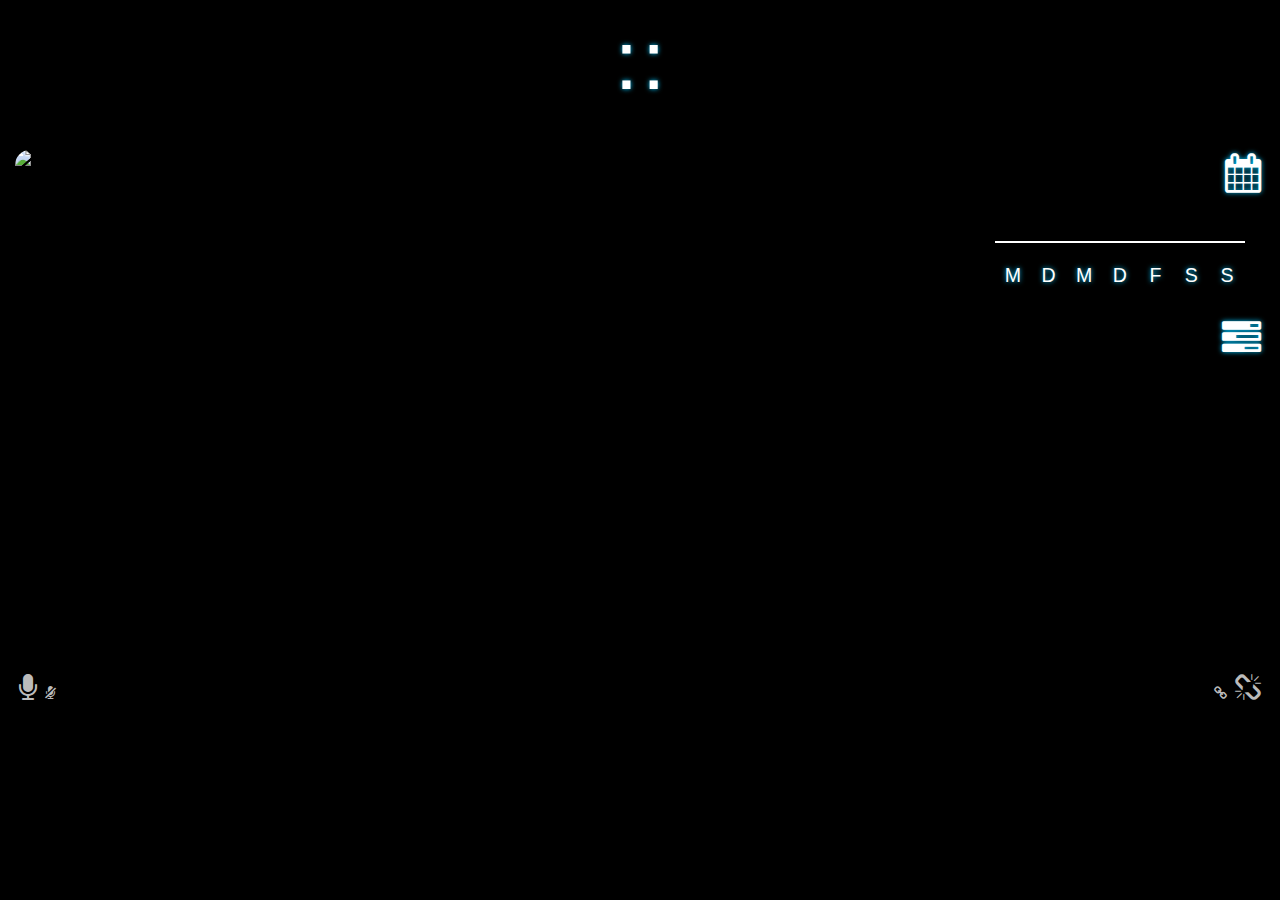
==== Mirror/index.html @ 341e0583 "" ====
<!DOCTYPE HTML>
<html>
<head>
<meta http-equiv="Content-Type" content="text/html; charset=utf-8">
<title>Magic Mirror</title>

<link 	rel="stylesheet" 			href="css/site.min.css">
<link 	rel="stylesheet" 			href="fonts/font-awesome.min.css">
<link 	rel="stylesheet" 			href="css/MagicMirror.css">

<script type="text/javascript" 		src="js/jquery-1.10.1.min.js"></script>
<script type="text/javascript" 		src="js/site.min.js"></Script>
<script type="text/javascript" 		src="00_Userdata.js"></Script>
<!--script src="https://api.trello.com/1/client.js?key=" + TRELLOKEY + "&token=" + TRELLOTOKEN ></script-->

<!-- DC RSS Feeds JS -->
<script type="text/javascript" src="js/tsc_rssfeed.js"></script>
<script type="text/javascript" src="js/tsc_vticker.js"></script>
<script src="js/Trello.js"></Script>
<script src="js/cal.js"></Script>
<script type="text/javascript" src="js/riset.js" charset="UTF-8"></script>
<script type="text/javascript" src="js/zodiac.js" charset="UTF-8"></script>


<!-- Uhrzeit Animation -->
<script type="text/javascript">
$(document).ready(function() {
	
	var monthNames = [ "Januar", "Februar", "Maerz", "April", "Mai", "Juni", "Juli", "August", "September", "October", "November", "Dezember" ]; 
	var dayNames= ["Sonntag","Montag","Dienstag","Mittwoch","Donnerstag","Freitag","Samstag"]

	Kalender ();
	Mondberechnungen();
	
	var newDate = new Date(); newDate.setDate(newDate.getDate());
	$('#Date').html(dayNames[newDate.getDay()] + " " + newDate.getDate() + ' ' + monthNames[newDate.getMonth()] + ' ' + newDate.getFullYear());
	$('#RSSFeed').rssfeed('http://heise.de.feedsportal.com/c/35207/f/653902/index.rss');

	// 1 Sekunde
	setInterval( function() {
		var seconds = new Date().getSeconds();$("#sec").html(( seconds < 10 ? "0" : "" ) + seconds);
		var minutes = new Date().getMinutes();$("#min").html(( minutes < 10 ? "0" : "" ) + minutes);
		var hours =   new Date().getHours();$("#hours").html(( hours < 10 ? "0" : "" ) + hours);
		$("#i1").attr("src", "http://192.168.7.153/image/jpeg.cgi");
		},1000);

	// 1 Minute
	setInterval( function() {
		var newDate = new Date(); newDate.setDate(newDate.getDate());
		$('#Date').html(dayNames[newDate.getDay()] + " " + newDate.getDate() + ' ' + monthNames[newDate.getMonth()] + ' ' + newDate.getFullYear());
		Kalender();
		},60 * 1000);
		
	// 1 Stunde
	setInterval( function() {
		$("Wetter").html("<img src='http://www.daswetter.com/getwid/" + WCODE ></img>");
		$('#RSSFeed').rssfeed('http://heise.de.feedsportal.com/c/35207/f/653902/index.rss');
		LoadLabels();
		Mondberechnungen();
		}, 24 * 60 * 1000);

}); 
</script>

<!-- WebSockets 
<script type="text/javascript">
	var connection
	function createWebSocket () {
	  connection = new WebSocket("ws://localhost:15674");
	  $('#Websstat').html ("<i class='fa fa-chain'></i><i class='fa fa-chain-broken fa-2x'></i>");
	  
	  connection.onopen = function () {
		$('#Websstat').html ("<i class='fa fa-chain'></i><i class='fa fa-chain-broken fa-2x'></i>");
	  }
	  
	  connection.onclose = function () {
		$('#Websstat').html ("<i class='fa fa-chain'></i><i class='fa fa-chain-broken fa-2x'></i>");
		setTimeout(function () {
			createWebSocket(); 
		}, 1*1000);
	  }
	  
	  connection.onmessage = function (data) {
		$('#Websstat').html (data.data);
	  }
	};
	createWebSocket();
</script>
-->
</head>

<body>

<div class="example">
  <div class="row">
    <div class="col-md-3">
		<Div class = "Wetter" style="align:left">
			<div id="Wetter"><iframe frameBorder="0" style="-webkit-transform: scale(2.0);position:absolute;top:65px" src='http://www.daswetter.com/getwid/' + WCODE></iframe></div>
		</Div>
	</div>
    <div class="col-md-6">
		<div class="clock">
			<div id="Date"></div>
			<ul>
				<li id="hours"> </li>
				<li id="point">:</li>
				<li id="min"> </li>
				<li id="point">:</li>
				<li id="sec"> </li>
			</ul>
		</div>
	</div>
    <div class="col-md-3">
    <div id="riseset" style="position:absolute; left:10%; top:0; background: black; font-size:1.4em; visibility:hidden">
      <table>
        <tr><td> Mond: <span title="moonrise" id="moonrise"/>	</td><td> - <span title="moonset" id="moonset"/></td></tr>
        <tr><td> Sonne: <span title="sunrise" id="sunrise"/>	</td><td> - <span title="sunset"  id="sunset"></td></tr>
        <tr><td>Sternzeichen: </td>								<td><span id="zodiac"></td></tr>
      </table>
    </div>
	<svg id="moon" style="position:absolute; right:0; top:10%;" xmlns="http://www.w3.org/2000/svg" version="1.1"/>
	</div>
  </div>
</div>

<div class="example" style="height:500px">  
  <div class="row">
    <div class="col-md-3">
		<img id="i1" class="img-responsive img-rounded"  		src="http://192.168.7.153/image/jpeg.cgi">
	</div>
    <div class="col-md-6">
		<div class="slide clearfix" data-ride="carousel">
		<div class="carousel-inner" id="carousel">
		  <div class="item"><img class="img-responsive img-rounded"  				src="img/slider1.jpg"></div>
		  <div class="item active"><img class="img-responsive img-rounded"  		src="img/black.jpg"></div>
		  <div class="item"><img class="img-responsive img-rounded"  				src="img/slider2.jpg"></div>
		  <div class="item"><img class="img-responsive img-rounded"  				src="img/black.jpg"></div>
		  <div class="item"><img class="img-responsive img-rounded"  				src="img/slider3.jpg"></div>
		  <div class="item"><img class="img-responsive img-rounded"  				src="img/black.jpg"></div>
		</div>
		</div>
	</div>
    <div class="col-md-3"	>
		<div class="termine"><i class="fa fa-calendar fa-2x fa-pull-right"></i>
			<BR><BR>
				<div class="calendar">
					<div class="days">
						<div class="clearfix">
							<div class="unit">M</div>
							<div class="unit">D</div>
							<div class="unit">M</div>
							<div class="unit">D</div>
							<div class="unit">F</div>
							<div class="unit">S</div>
							<div class="unit">S</div>
						</div>
						<div id="Kalender" class="clearfix"></div>
					</div>
				</div>
		</div>
		<div class="todos"><i class="fa fa-tasks fa-2x fa-pull-right"></i>
			<BR><BR>
			<Div id="tasks"></Div>
		</div>
	</div>
  </div>
</div>

<div class="example">  
  <div class="row">
    <div class="col-md-2"	>
		<Div id="Recstat"><i class="fa fa-microphone fa-2x"></i><i class="fa fa-microphone-slash"></i></Div>
	</div>
    <div class="col-md-8"	>
		<div class="slide clearfix" data-ride="carousel">
		<div id="RSSFeed" class="carousel-inner">

		</div>
		</div>
	</div>
    <div class="col-md-2">
		<Div id="Websstat" style="float:right"><i class="fa fa-chain"></i><i class="fa fa-chain-broken fa-2x"></i></Div>
	</div>
  </div>
</div>

</body>
	<script type="text/javascript" src="js/moon.js" charset="UTF-8"></script>
	<script type="text/javascript" src="js/moon-phase.js" charset="UTF-8"></script>
</html>
---- Mirror/css/site.min.css ----
/* * bootflat 2.0.4 * * Description: BOOTFLAT is an open source Flat UI KIT based on Bootstrap 3.3.0 CSS framework. It provides a faster, easier and less repetitive way for web developers to create elegant web apps. * * Homepage: http://bootflat.github.com/ * * By @Flathemes <info@flathemes.com> * * Last modify time: 2015-04-29 * * Licensed under the MIT license. Please see LICENSE for more information. * * Copyright 2013 FLATHEMES. * */html {    font-family: sans-serif;    -webkit-text-size-adjust: 100%;    -ms-text-size-adjust: 100%}body {    margin: 0}article,aside,details,figcaption,figure,footer,header,hgroup,main,menu,nav,section,summary {    display: block}audio,canvas,progress,video {    display: inline-block;    vertical-align: baseline}audio:not([controls]) {    display: none;    height: 0}[hidden],template {    display: none}a {    background-color: transparent}a:active,a:hover {    outline: 0}b,strong {    font-weight: 700}dfn {    font-style: italic}h1 {    margin: .67em 0}mark {    color: #000;    background: #ff0}sub,sup {    position: relative;    font-size: 75%;    line-height: 0;    vertical-align: baseline}sup {    top: -.5em}sub {    bottom: -.25em}img {    border: 0}svg:not(:root) {    overflow: hidden}hr {    height: 0;    -webkit-box-sizing: content-box;    -moz-box-sizing: content-box;    box-sizing: content-box}pre {    overflow: auto}code,kbd,pre,samp {    font-size: 1em}button,input,optgroup,select,textarea {    margin: 0;    font: inherit;    color: inherit}button {    overflow: visible}button,select {    text-transform: none}button,html input[type=button],input[type=reset],input[type=submit] {    -webkit-appearance: button;    cursor: pointer}button[disabled],html input[disabled] {    cursor: default}button::-moz-focus-inner,input::-moz-focus-inner {    padding: 0;    border: 0}input[type=checkbox],input[type=radio] {    -webkit-box-sizing: border-box;    -moz-box-sizing: border-box;    box-sizing: border-box;    padding: 0}input[type=number]::-webkit-inner-spin-button,input[type=number]::-webkit-outer-spin-button {    height: auto}input[type=search]::-webkit-search-cancel-button,input[type=search]::-webkit-search-decoration {    -webkit-appearance: none}textarea {    overflow: auto}optgroup {    font-weight: 700}table {    border-spacing: 0;    border-collapse: collapse}td,th {    padding: 0}@media print {    *,:after,:before {        color: #000!important;        text-shadow: none!important;        background: transparent!important;        -webkit-box-shadow: none!important;        box-shadow: none!important    }    a,a:visited {        text-decoration: underline    }    a[href]:after {        content: " (" attr(href) ")"    }    abbr[title]:after {        content: " (" attr(title) ")"    }    a[href^="#"]:after,a[href^="javascript:"]:after {        content: ""    }    blockquote,pre {        border: 1px solid #999;        page-break-inside: avoid    }    thead {        display: table-header-group    }    img,tr {        page-break-inside: avoid    }    img {        max-width: 100%!important    }    h2,h3,p {        orphans: 3;        widows: 3    }    h2,h3 {        page-break-after: avoid    }    select {        background: #fff!important    }    .navbar {        display: none    }    .btn>.caret,.dropup>.btn>.caret {        border-top-color: #000!important    }    .label {        border: 1px solid #000    }    .table {        border-collapse: collapse!important    }    .table td,.table th {        background-color: #fff!important    }    .table-bordered td,.table-bordered th {        border: 1px solid #ddd!important    }}@font-face {    font-family: 'Glyphicons Halflings';    src: url(../fonts/glyphicons-halflings-regular.eot);    src: url(../fonts/glyphicons-halflings-regular.eot?#iefix) format('embedded-opentype'),url(../fonts/glyphicons-halflings-regular.woff) format('woff'),url(../fonts/glyphicons-halflings-regular.ttf) format('truetype'),url(../fonts/glyphicons-halflings-regular.svg#glyphicons_halflingsregular) format('svg')}.glyphicon {    position: relative;    top: 1px;    display: inline-block;    font-family: 'Glyphicons Halflings';    font-style: normal;    font-weight: 400;    line-height: 1;    -webkit-font-smoothing: antialiased;    -moz-osx-font-smoothing: grayscale}.glyphicon-asterisk:before {    content: "\2a"}.glyphicon-plus:before {    content: "\2b"}.glyphicon-eur:before,.glyphicon-euro:before {    content: "\20ac"}.glyphicon-minus:before {    content: "\2212"}.glyphicon-cloud:before {    content: "\2601"}.glyphicon-envelope:before {    content: "\2709"}.glyphicon-pencil:before {    content: "\270f"}.glyphicon-glass:before {    content: "\e001"}.glyphicon-music:before {    content: "\e002"}.glyphicon-search:before {    content: "\e003"}.glyphicon-heart:before {    content: "\e005"}.glyphicon-star:before {    content: "\e006"}.glyphicon-star-empty:before {    content: "\e007"}.glyphicon-user:before {    content: "\e008"}.glyphicon-film:before {    content: "\e009"}.glyphicon-th-large:before {    content: "\e010"}.glyphicon-th:before {    content: "\e011"}.glyphicon-th-list:before {    content: "\e012"}.glyphicon-ok:before {    content: "\e013"}.glyphicon-remove:before {    content: "\e014"}.glyphicon-zoom-in:before {    content: "\e015"}.glyphicon-zoom-out:before {    content: "\e016"}.glyphicon-off:before {    content: "\e017"}.glyphicon-signal:before {    content: "\e018"}.glyphicon-cog:before {    content: "\e019"}.glyphicon-trash:before {    content: "\e020"}.glyphicon-home:before {    content: "\e021"}.glyphicon-file:before {    content: "\e022"}.glyphicon-time:before {    content: "\e023"}.glyphicon-road:before {    content: "\e024"}.glyphicon-download-alt:before {    content: "\e025"}.glyphicon-download:before {    content: "\e026"}.glyphicon-upload:before {    content: "\e027"}.glyphicon-inbox:before {    content: "\e028"}.glyphicon-play-circle:before {    content: "\e029"}.glyphicon-repeat:before {    content: "\e030"}.glyphicon-refresh:before {    content: "\e031"}.glyphicon-list-alt:before {    content: "\e032"}.glyphicon-lock:before {    content: "\e033"}.glyphicon-flag:before {    content: "\e034"}.glyphicon-headphones:before {    content: "\e035"}.glyphicon-volume-off:before {    content: "\e036"}.glyphicon-volume-down:before {    content: "\e037"}.glyphicon-volume-up:before {    content: "\e038"}.glyphicon-qrcode:before {    content: "\e039"}.glyphicon-barcode:before {    content: "\e040"}.glyphicon-tag:before {    content: "\e041"}.glyphicon-tags:before {    content: "\e042"}.glyphicon-book:before {    content: "\e043"}.glyphicon-bookmark:before {    content: "\e044"}.glyphicon-print:before {    content: "\e045"}.glyphicon-camera:before {    content: "\e046"}.glyphicon-font:before {    content: "\e047"}.glyphicon-bold:before {    content: "\e048"}.glyphicon-italic:before {    content: "\e049"}.glyphicon-text-height:before {    content: "\e050"}.glyphicon-text-width:before {    content: "\e051"}.glyphicon-align-left:before {    content: "\e052"}.glyphicon-align-center:before {    content: "\e053"}.glyphicon-align-right:before {    content: "\e054"}.glyphicon-align-justify:before {    content: "\e055"}.glyphicon-list:before {    content: "\e056"}.glyphicon-indent-left:before {    content: "\e057"}.glyphicon-indent-right:before {    content: "\e058"}.glyphicon-facetime-video:before {    content: "\e059"}.glyphicon-picture:before {    content: "\e060"}.glyphicon-map-marker:before {    content: "\e062"}.glyphicon-adjust:before {    content: "\e063"}.glyphicon-tint:before {    content: "\e064"}.glyphicon-edit:before {    content: "\e065"}.glyphicon-share:before {    content: "\e066"}.glyphicon-check:before {    content: "\e067"}.glyphicon-move:before {    content: "\e068"}.glyphicon-step-backward:before {    content: "\e069"}.glyphicon-fast-backward:before {    content: "\e070"}.glyphicon-backward:before {    content: "\e071"}.glyphicon-play:before {    content: "\e072"}.glyphicon-pause:before {    content: "\e073"}.glyphicon-stop:before {    content: "\e074"}.glyphicon-forward:before {    content: "\e075"}.glyphicon-fast-forward:before {    content: "\e076"}.glyphicon-step-forward:before {    content: "\e077"}.glyphicon-eject:before {    content: "\e078"}.glyphicon-chevron-left:before {    content: "\e079"}.glyphicon-chevron-right:before {    content: "\e080"}.glyphicon-plus-sign:before {    content: "\e081"}.glyphicon-minus-sign:before {    content: "\e082"}.glyphicon-remove-sign:before {    content: "\e083"}.glyphicon-ok-sign:before {    content: "\e084"}.glyphicon-question-sign:before {    content: "\e085"}.glyphicon-info-sign:before {    content: "\e086"}.glyphicon-screenshot:before {    content: "\e087"}.glyphicon-remove-circle:before {    content: "\e088"}.glyphicon-ok-circle:before {    content: "\e089"}.glyphicon-ban-circle:before {    content: "\e090"}.glyphicon-arrow-left:before {    content: "\e091"}.glyphicon-arrow-right:before {    content: "\e092"}.glyphicon-arrow-up:before {    content: "\e093"}.glyphicon-arrow-down:before {    content: "\e094"}.glyphicon-share-alt:before {    content: "\e095"}.glyphicon-resize-full:before {    content: "\e096"}.glyphicon-resize-small:before {    content: "\e097"}.glyphicon-exclamation-sign:before {    content: "\e101"}.glyphicon-gift:before {    content: "\e102"}.glyphicon-leaf:before {    content: "\e103"}.glyphicon-fire:before {    content: "\e104"}.glyphicon-eye-open:before {    content: "\e105"}.glyphicon-eye-close:before {    content: "\e106"}.glyphicon-warning-sign:before {    content: "\e107"}.glyphicon-plane:before {    content: "\e108"}.glyphicon-calendar:before {    content: "\e109"}.glyphicon-random:before {    content: "\e110"}.glyphicon-comment:before {    content: "\e111"}.glyphicon-magnet:before {    content: "\e112"}.glyphicon-chevron-up:before {    content: "\e113"}.glyphicon-chevron-down:before {    content: "\e114"}.glyphicon-retweet:before {    content: "\e115"}.glyphicon-shopping-cart:before {    content: "\e116"}.glyphicon-folder-close:before {    content: "\e117"}.glyphicon-folder-open:before {    content: "\e118"}.glyphicon-resize-vertical:before {    content: "\e119"}.glyphicon-resize-horizontal:before {    content: "\e120"}.glyphicon-hdd:before {    content: "\e121"}.glyphicon-bullhorn:before {    content: "\e122"}.glyphicon-bell:before {    content: "\e123"}.glyphicon-certificate:before {    content: "\e124"}.glyphicon-thumbs-up:before {    content: "\e125"}.glyphicon-thumbs-down:before {    content: "\e126"}.glyphicon-hand-right:before {    content: "\e127"}.glyphicon-hand-left:before {    content: "\e128"}.glyphicon-hand-up:before {    content: "\e129"}.glyphicon-hand-down:before {    content: "\e130"}.glyphicon-circle-arrow-right:before {    content: "\e131"}.glyphicon-circle-arrow-left:before {    content: "\e132"}.glyphicon-circle-arrow-up:before {    content: "\e133"}.glyphicon-circle-arrow-down:before {    content: "\e134"}.glyphicon-globe:before {    content: "\e135"}.glyphicon-wrench:before {    content: "\e136"}.glyphicon-tasks:before {    content: "\e137"}.glyphicon-filter:before {    content: "\e138"}.glyphicon-briefcase:before {    content: "\e139"}.glyphicon-fullscreen:before {    content: "\e140"}.glyphicon-dashboard:before {    content: "\e141"}.glyphicon-paperclip:before {    content: "\e142"}.glyphicon-heart-empty:before {    content: "\e143"}.glyphicon-link:before {    content: "\e144"}.glyphicon-phone:before {    content: "\e145"}.glyphicon-pushpin:before {    content: "\e146"}.glyphicon-usd:before {    content: "\e148"}.glyphicon-gbp:before {    content: "\e149"}.glyphicon-sort:before {    content: "\e150"}.glyphicon-sort-by-alphabet:before {    content: "\e151"}.glyphicon-sort-by-alphabet-alt:before {    content: "\e152"}.glyphicon-sort-by-order:before {    content: "\e153"}.glyphicon-sort-by-order-alt:before {    content: "\e154"}.glyphicon-sort-by-attributes:before {    content: "\e155"}.glyphicon-sort-by-attributes-alt:before {    content: "\e156"}.glyphicon-unchecked:before {    content: "\e157"}.glyphicon-expand:before {    content: "\e158"}.glyphicon-collapse-down:before {    content: "\e159"}.glyphicon-collapse-up:before {    content: "\e160"}.glyphicon-log-in:before {    content: "\e161"}.glyphicon-flash:before {    content: "\e162"}.glyphicon-log-out:before {    content: "\e163"}.glyphicon-new-window:before {    content: "\e164"}.glyphicon-record:before {    content: "\e165"}.glyphicon-save:before {    content: "\e166"}.glyphicon-open:before {    content: "\e167"}.glyphicon-saved:before {    content: "\e168"}.glyphicon-import:before {    content: "\e169"}.glyphicon-export:before {    content: "\e170"}.glyphicon-send:before {    content: "\e171"}.glyphicon-floppy-disk:before {    content: "\e172"}.glyphicon-floppy-saved:before {    content: "\e173"}.glyphicon-floppy-remove:before {    content: "\e174"}.glyphicon-floppy-save:before {    content: "\e175"}.glyphicon-floppy-open:before {    content: "\e176"}.glyphicon-credit-card:before {    content: "\e177"}.glyphicon-transfer:before {    content: "\e178"}.glyphicon-cutlery:before {    content: "\e179"}.glyphicon-header:before {    content: "\e180"}.glyphicon-compressed:before {    content: "\e181"}.glyphicon-earphone:before {    content: "\e182"}.glyphicon-phone-alt:before {    content: "\e183"}.glyphicon-tower:before {    content: "\e184"}.glyphicon-stats:before {    content: "\e185"}.glyphicon-sd-video:before {    content: "\e186"}.glyphicon-hd-video:before {    content: "\e187"}.glyphicon-subtitles:before {    content: "\e188"}.glyphicon-sound-stereo:before {    content: "\e189"}.glyphicon-sound-dolby:before {    content: "\e190"}.glyphicon-sound-5-1:before {    content: "\e191"}.glyphicon-sound-6-1:before {    content: "\e192"}.glyphicon-sound-7-1:before {    content: "\e193"}.glyphicon-copyright-mark:before {    content: "\e194"}.glyphicon-registration-mark:before {    content: "\e195"}.glyphicon-cloud-download:before {    content: "\e197"}.glyphicon-cloud-upload:before {    content: "\e198"}.glyphicon-tree-conifer:before {    content: "\e199"}.glyphicon-tree-deciduous:before {    content: "\e200"}*,:after,:before {    -webkit-box-sizing: border-box;    -moz-box-sizing: border-box;    box-sizing: border-box}html {    font-size: 10px;    -webkit-tap-highlight-color: rgba(0,0,0,0)}body {    font-family: "Helvetica Neue",Helvetica,Arial,sans-serif;    font-size: 14px;    line-height: 1.42857143;    color: #333;    background-color: #fff}button,input,select,textarea {    font-family: inherit;    font-size: inherit;    line-height: inherit}a {    color: #428bca;    text-decoration: none}a:focus,a:hover {    color: #2a6496;    text-decoration: underline}a:focus {    outline: thin dotted;    outline: 5px auto -webkit-focus-ring-color;    outline-offset: -2px}figure {    margin: 0}img {    vertical-align: middle}.carousel-inner>.item>a>img,.carousel-inner>.item>img,.img-responsive,.thumbnail a>img,.thumbnail>img {    display: block;    max-width: 100%;    height: auto}.img-rounded {    border-radius: 6px}.img-thumbnail {    display: inline-block;    max-width: 100%;    height: auto;    padding: 4px;    line-height: 1.42857143;    background-color: #fff;    border: 1px solid #ddd;    border-radius: 4px;    -webkit-transition: all .2s ease-in-out;    -o-transition: all .2s ease-in-out;    transition: all .2s ease-in-out}.img-circle {    border-radius: 50%}hr {    margin-top: 20px;    margin-bottom: 20px;    border: 0;    border-top: 1px solid #eee}.sr-only {    position: absolute;    width: 1px;    height: 1px;    padding: 0;    margin: -1px;    overflow: hidden;    clip: rect(0,0,0,0);    border: 0}.sr-only-focusable:active,.sr-only-focusable:focus {    position: static;    width: auto;    height: auto;    margin: 0;    overflow: visible;    clip: auto}.h1,.h2,.h3,.h4,.h5,.h6,h1,h2,h3,h4,h5,h6 {    font-family: inherit;    font-weight: 500;    line-height: 1.1;    color: inherit}.h1 .small,.h1 small,.h2 .small,.h2 small,.h3 .small,.h3 small,.h4 .small,.h4 small,.h5 .small,.h5 small,.h6 .small,.h6 small,h1 .small,h1 small,h2 .small,h2 small,h3 .small,h3 small,h4 .small,h4 small,h5 .small,h5 small,h6 .small,h6 small {    font-weight: 400;    line-height: 1;    color: #777}.h1,.h2,.h3,h1,h2,h3 {    margin-top: 20px;    margin-bottom: 10px}.h1 .small,.h1 small,.h2 .small,.h2 small,.h3 .small,.h3 small,h1 .small,h1 small,h2 .small,h2 small,h3 .small,h3 small {    font-size: 65%}.h4,.h5,.h6,h4,h5,h6 {    margin-top: 10px;    margin-bottom: 10px}.h4 .small,.h4 small,.h5 .small,.h5 small,.h6 .small,.h6 small,h4 .small,h4 small,h5 .small,h5 small,h6 .small,h6 small {    font-size: 75%}.h1,h1 {    font-size: 36px}.h2,h2 {    font-size: 30px}.h3,h3 {    font-size: 24px}.h4,h4 {    font-size: 18px}.h5,h5 {    font-size: 14px}.h6,h6 {    font-size: 12px}p {    margin: 0 0 10px}.lead {    margin-bottom: 20px;    font-size: 16px;    font-weight: 300;    line-height: 1.4}@media (min-width: 768px) {    .lead {        font-size:21px    }}.small,small {    font-size: 85%}.mark,mark {    padding: .2em;    background-color: #fcf8e3}.text-left {    text-align: left}.text-right {    text-align: right}.text-center {    text-align: center}.text-justify {    text-align: justify}.text-nowrap {    white-space: nowrap}.text-lowercase {    text-transform: lowercase}.text-uppercase {    text-transform: uppercase}.text-capitalize {    text-transform: capitalize}.text-muted {    color: #777}.text-primary {    color: #428bca}a.text-primary:hover {    color: #3071a9}.text-success {    color: #3c763d}a.text-success:hover {    color: #2b542c}.text-info {    color: #31708f}a.text-info:hover {    color: #245269}.text-warning {    color: #8a6d3b}a.text-warning:hover {    color: #66512c}.text-danger {    color: #a94442}a.text-danger:hover {    color: #843534}.bg-primary {    color: #fff;    background-color: #428bca}a.bg-primary:hover {    background-color: #3071a9}.bg-success {    background-color: #dff0d8}a.bg-success:hover {    background-color: #c1e2b3}.bg-info {    background-color: #d9edf7}a.bg-info:hover {    background-color: #afd9ee}.bg-warning {    background-color: #fcf8e3}a.bg-warning:hover {    background-color: #f7ecb5}.bg-danger {    background-color: #f2dede}a.bg-danger:hover {    background-color: #e4b9b9}.page-header {    padding-bottom: 9px;    margin: 40px 0 20px;    border-bottom: 1px solid #eee}ol,ul {    margin-top: 0;    margin-bottom: 10px}ol ol,ol ul,ul ol,ul ul {    margin-bottom: 0}.list-unstyled {    padding-left: 0;    list-style: none}.list-inline {    padding-left: 0;    margin-left: -5px;    list-style: none}.list-inline>li {    display: inline-block;    padding-right: 5px;    padding-left: 5px}dl {    margin-top: 0;    margin-bottom: 20px}dd,dt {    line-height: 1.42857143}dt {    font-weight: 700}dd {    margin-left: 0}@media (min-width: 768px) {    .dl-horizontal dt {        float:left;        width: 160px;        overflow: hidden;        clear: left;        text-align: right;        text-overflow: ellipsis;        white-space: nowrap    }    .dl-horizontal dd {        margin-left: 180px    }}abbr[data-original-title],abbr[title] {    cursor: help;    border-bottom: 1px dotted #777}.initialism {    font-size: 90%;    text-transform: uppercase}blockquote {    padding: 10px 20px;    margin: 0 0 20px;    font-size: 17.5px;    border-left: 5px solid #eee}blockquote ol:last-child,blockquote p:last-child,blockquote ul:last-child {    margin-bottom: 0}blockquote .small,blockquote footer,blockquote small {    display: block;    font-size: 80%;    line-height: 1.42857143;    color: #777}blockquote .small:before,blockquote footer:before,blockquote small:before {    content: '\2014 \00A0'}.blockquote-reverse,blockquote.pull-right {    padding-right: 15px;    padding-left: 0;    text-align: right;    border-right: 5px solid #eee;    border-left: 0}.blockquote-reverse .small:before,.blockquote-reverse footer:before,.blockquote-reverse small:before,blockquote.pull-right .small:before,blockquote.pull-right footer:before,blockquote.pull-right small:before {    content: ''}.blockquote-reverse .small:after,.blockquote-reverse footer:after,.blockquote-reverse small:after,blockquote.pull-right .small:after,blockquote.pull-right footer:after,blockquote.pull-right small:after {    content: '\00A0 \2014'}address {    margin-bottom: 20px;    font-style: normal;    line-height: 1.42857143}code,kbd,pre,samp {    font-family: Menlo,Monaco,Consolas,"Courier New",monospace}code {    padding: 2px 4px;    font-size: 90%;    color: #c7254e;    background-color: #f9f2f4;    border-radius: 4px}kbd {    padding: 2px 4px;    font-size: 90%;    color: #fff;    background-color: #333;    border-radius: 3px;    -webkit-box-shadow: inset 0 -1px 0 rgba(0,0,0,.25);    box-shadow: inset 0 -1px 0 rgba(0,0,0,.25)}kbd kbd {    padding: 0;    font-size: 100%;    font-weight: 700;    -webkit-box-shadow: none;    box-shadow: none}pre {    display: block;    padding: 9.5px;    margin: 0 0 10px;    font-size: 13px;    line-height: 1.42857143;    color: #333;    word-break: break-all;    word-wrap: break-word;    background-color: #f5f5f5;    border: 1px solid #ccc;    border-radius: 4px}pre code {    padding: 0;    font-size: inherit;    color: inherit;    white-space: pre-wrap;    background-color: transparent;    border-radius: 0}.pre-scrollable {    max-height: 340px;    overflow-y: scroll}.container,.container-fluid {    padding-right: 15px;    padding-left: 15px;    margin-right: auto;    margin-left: auto}@media (min-width: 768px) {    .container {        width:750px    }}@media (min-width: 992px) {    .container {        width:970px    }}@media (min-width: 1200px) {    .container {        width:1170px    }}.row {    margin-right: -15px;    margin-left: -15px}.col-lg-1,.col-lg-10,.col-lg-11,.col-lg-12,.col-lg-2,.col-lg-3,.col-lg-4,.col-lg-5,.col-lg-6,.col-lg-7,.col-lg-8,.col-lg-9,.col-md-1,.col-md-10,.col-md-11,.col-md-12,.col-md-2,.col-md-3,.col-md-4,.col-md-5,.col-md-6,.col-md-7,.col-md-8,.col-md-9,.col-sm-1,.col-sm-10,.col-sm-11,.col-sm-12,.col-sm-2,.col-sm-3,.col-sm-4,.col-sm-5,.col-sm-6,.col-sm-7,.col-sm-8,.col-sm-9,.col-xs-1,.col-xs-10,.col-xs-11,.col-xs-12,.col-xs-2,.col-xs-3,.col-xs-4,.col-xs-5,.col-xs-6,.col-xs-7,.col-xs-8,.col-xs-9 {    position: relative;    min-height: 1px;    padding-right: 15px;    padding-left: 15px}.col-xs-1,.col-xs-10,.col-xs-11,.col-xs-12,.col-xs-2,.col-xs-3,.col-xs-4,.col-xs-5,.col-xs-6,.col-xs-7,.col-xs-8,.col-xs-9 {    float: left}.col-xs-12 {    width: 100%}.col-xs-11 {    width: 91.66666667%}.col-xs-10 {    width: 83.33333333%}.col-xs-9 {    width: 75%}.col-xs-8 {    width: 66.66666667%}.col-xs-7 {    width: 58.33333333%}.col-xs-6 {    width: 50%}.col-xs-5 {    width: 41.66666667%}.col-xs-4 {    width: 33.33333333%}.col-xs-3 {    width: 25%}.col-xs-2 {    width: 16.66666667%}.col-xs-1 {    width: 8.33333333%}.col-xs-pull-12 {    right: 100%}.col-xs-pull-11 {    right: 91.66666667%}.col-xs-pull-10 {    right: 83.33333333%}.col-xs-pull-9 {    right: 75%}.col-xs-pull-8 {    right: 66.66666667%}.col-xs-pull-7 {    right: 58.33333333%}.col-xs-pull-6 {    right: 50%}.col-xs-pull-5 {    right: 41.66666667%}.col-xs-pull-4 {    right: 33.33333333%}.col-xs-pull-3 {    right: 25%}.col-xs-pull-2 {    right: 16.66666667%}.col-xs-pull-1 {    right: 8.33333333%}.col-xs-pull-0 {    right: auto}.col-xs-push-12 {    left: 100%}.col-xs-push-11 {    left: 91.66666667%}.col-xs-push-10 {    left: 83.33333333%}.col-xs-push-9 {    left: 75%}.col-xs-push-8 {    left: 66.66666667%}.col-xs-push-7 {    left: 58.33333333%}.col-xs-push-6 {    left: 50%}.col-xs-push-5 {    left: 41.66666667%}.col-xs-push-4 {    left: 33.33333333%}.col-xs-push-3 {    left: 25%}.col-xs-push-2 {    left: 16.66666667%}.col-xs-push-1 {    left: 8.33333333%}.col-xs-push-0 {    left: auto}.col-xs-offset-12 {    margin-left: 100%}.col-xs-offset-11 {    margin-left: 91.66666667%}.col-xs-offset-10 {    margin-left: 83.33333333%}.col-xs-offset-9 {    margin-left: 75%}.col-xs-offset-8 {    margin-left: 66.66666667%}.col-xs-offset-7 {    margin-left: 58.33333333%}.col-xs-offset-6 {    margin-left: 50%}.col-xs-offset-5 {    margin-left: 41.66666667%}.col-xs-offset-4 {    margin-left: 33.33333333%}.col-xs-offset-3 {    margin-left: 25%}.col-xs-offset-2 {    margin-left: 16.66666667%}.col-xs-offset-1 {    margin-left: 8.33333333%}.col-xs-offset-0 {    margin-left: 0}@media (min-width: 768px) {    .col-sm-1,.col-sm-10,.col-sm-11,.col-sm-12,.col-sm-2,.col-sm-3,.col-sm-4,.col-sm-5,.col-sm-6,.col-sm-7,.col-sm-8,.col-sm-9 {        float:left    }    .col-sm-12 {        width: 100%    }    .col-sm-11 {        width: 91.66666667%    }    .col-sm-10 {        width: 83.33333333%    }    .col-sm-9 {        width: 75%    }    .col-sm-8 {        width: 66.66666667%    }    .col-sm-7 {        width: 58.33333333%    }    .col-sm-6 {        width: 50%    }    .col-sm-5 {        width: 41.66666667%    }    .col-sm-4 {        width: 33.33333333%    }    .col-sm-3 {        width: 25%    }    .col-sm-2 {        width: 16.66666667%    }    .col-sm-1 {        width: 8.33333333%    }    .col-sm-pull-12 {        right: 100%    }    .col-sm-pull-11 {        right: 91.66666667%    }    .col-sm-pull-10 {        right: 83.33333333%    }    .col-sm-pull-9 {        right: 75%    }    .col-sm-pull-8 {        right: 66.66666667%    }    .col-sm-pull-7 {        right: 58.33333333%    }    .col-sm-pull-6 {        right: 50%    }    .col-sm-pull-5 {        right: 41.66666667%    }    .col-sm-pull-4 {        right: 33.33333333%    }    .col-sm-pull-3 {        right: 25%    }    .col-sm-pull-2 {        right: 16.66666667%    }    .col-sm-pull-1 {        right: 8.33333333%    }    .col-sm-pull-0 {        right: auto    }    .col-sm-push-12 {        left: 100%    }    .col-sm-push-11 {        left: 91.66666667%    }    .col-sm-push-10 {        left: 83.33333333%    }    .col-sm-push-9 {        left: 75%    }    .col-sm-push-8 {        left: 66.66666667%    }    .col-sm-push-7 {        left: 58.33333333%    }    .col-sm-push-6 {        left: 50%    }    .col-sm-push-5 {        left: 41.66666667%    }    .col-sm-push-4 {        left: 33.33333333%    }    .col-sm-push-3 {        left: 25%    }    .col-sm-push-2 {        left: 16.66666667%    }    .col-sm-push-1 {        left: 8.33333333%    }    .col-sm-push-0 {        left: auto    }    .col-sm-offset-12 {        margin-left: 100%    }    .col-sm-offset-11 {        margin-left: 91.66666667%    }    .col-sm-offset-10 {        margin-left: 83.33333333%    }    .col-sm-offset-9 {        margin-left: 75%    }    .col-sm-offset-8 {        margin-left: 66.66666667%    }    .col-sm-offset-7 {        margin-left: 58.33333333%    }    .col-sm-offset-6 {        margin-left: 50%    }    .col-sm-offset-5 {        margin-left: 41.66666667%    }    .col-sm-offset-4 {        margin-left: 33.33333333%    }    .col-sm-offset-3 {        margin-left: 25%    }    .col-sm-offset-2 {        margin-left: 16.66666667%    }    .col-sm-offset-1 {        margin-left: 8.33333333%    }    .col-sm-offset-0 {        margin-left: 0    }}@media (min-width: 992px) {    .col-md-1,.col-md-10,.col-md-11,.col-md-12,.col-md-2,.col-md-3,.col-md-4,.col-md-5,.col-md-6,.col-md-7,.col-md-8,.col-md-9 {        float:left    }    .col-md-12 {        width: 100%    }    .col-md-11 {        width: 91.66666667%    }    .col-md-10 {        width: 83.33333333%    }    .col-md-9 {        width: 75%    }    .col-md-8 {        width: 66.66666667%    }    .col-md-7 {        width: 58.33333333%    }    .col-md-6 {        width: 50%    }    .col-md-5 {        width: 41.66666667%    }    .col-md-4 {        width: 33.33333333%    }    .col-md-3 {        width: 25%    }    .col-md-2 {        width: 16.66666667%    }    .col-md-1 {        width: 8.33333333%    }    .col-md-pull-12 {        right: 100%    }    .col-md-pull-11 {        right: 91.66666667%    }    .col-md-pull-10 {        right: 83.33333333%    }    .col-md-pull-9 {        right: 75%    }    .col-md-pull-8 {        right: 66.66666667%    }    .col-md-pull-7 {        right: 58.33333333%    }    .col-md-pull-6 {        right: 50%    }    .col-md-pull-5 {        right: 41.66666667%    }    .col-md-pull-4 {        right: 33.33333333%    }    .col-md-pull-3 {        right: 25%    }    .col-md-pull-2 {        right: 16.66666667%    }    .col-md-pull-1 {        right: 8.33333333%    }    .col-md-pull-0 {        right: auto    }    .col-md-push-12 {        left: 100%    }    .col-md-push-11 {        left: 91.66666667%    }    .col-md-push-10 {        left: 83.33333333%    }    .col-md-push-9 {        left: 75%    }    .col-md-push-8 {        left: 66.66666667%    }    .col-md-push-7 {        left: 58.33333333%    }    .col-md-push-6 {        left: 50%    }    .col-md-push-5 {        left: 41.66666667%    }    .col-md-push-4 {        left: 33.33333333%    }    .col-md-push-3 {        left: 25%    }    .col-md-push-2 {        left: 16.66666667%    }    .col-md-push-1 {        left: 8.33333333%    }    .col-md-push-0 {        left: auto    }    .col-md-offset-12 {        margin-left: 100%    }    .col-md-offset-11 {        margin-left: 91.66666667%    }    .col-md-offset-10 {        margin-left: 83.33333333%    }    .col-md-offset-9 {        margin-left: 75%    }    .col-md-offset-8 {        margin-left: 66.66666667%    }    .col-md-offset-7 {        margin-left: 58.33333333%    }    .col-md-offset-6 {        margin-left: 50%    }    .col-md-offset-5 {        margin-left: 41.66666667%    }    .col-md-offset-4 {        margin-left: 33.33333333%    }    .col-md-offset-3 {        margin-left: 25%    }    .col-md-offset-2 {        margin-left: 16.66666667%    }    .col-md-offset-1 {        margin-left: 8.33333333%    }    .col-md-offset-0 {        margin-left: 0    }}@media (min-width: 1200px) {    .col-lg-1,.col-lg-10,.col-lg-11,.col-lg-12,.col-lg-2,.col-lg-3,.col-lg-4,.col-lg-5,.col-lg-6,.col-lg-7,.col-lg-8,.col-lg-9 {        float:left    }    .col-lg-12 {        width: 100%    }    .col-lg-11 {        width: 91.66666667%    }    .col-lg-10 {        width: 83.33333333%    }    .col-lg-9 {        width: 75%    }    .col-lg-8 {        width: 66.66666667%    }    .col-lg-7 {        width: 58.33333333%    }    .col-lg-6 {        width: 50%    }    .col-lg-5 {        width: 41.66666667%    }    .col-lg-4 {        width: 33.33333333%    }    .col-lg-3 {        width: 25%    }    .col-lg-2 {        width: 16.66666667%    }    .col-lg-1 {        width: 8.33333333%    }    .col-lg-pull-12 {        right: 100%    }    .col-lg-pull-11 {        right: 91.66666667%    }    .col-lg-pull-10 {        right: 83.33333333%    }    .col-lg-pull-9 {        right: 75%    }    .col-lg-pull-8 {        right: 66.66666667%    }    .col-lg-pull-7 {        right: 58.33333333%    }    .col-lg-pull-6 {        right: 50%    }    .col-lg-pull-5 {        right: 41.66666667%    }    .col-lg-pull-4 {        right: 33.33333333%    }    .col-lg-pull-3 {        right: 25%    }    .col-lg-pull-2 {        right: 16.66666667%    }    .col-lg-pull-1 {        right: 8.33333333%    }    .col-lg-pull-0 {        right: auto    }    .col-lg-push-12 {        left: 100%    }    .col-lg-push-11 {        left: 91.66666667%    }    .col-lg-push-10 {        left: 83.33333333%    }    .col-lg-push-9 {        left: 75%    }    .col-lg-push-8 {        left: 66.66666667%    }    .col-lg-push-7 {        left: 58.33333333%    }    .col-lg-push-6 {        left: 50%    }    .col-lg-push-5 {        left: 41.66666667%    }    .col-lg-push-4 {        left: 33.33333333%    }    .col-lg-push-3 {        left: 25%    }    .col-lg-push-2 {        left: 16.66666667%    }    .col-lg-push-1 {        left: 8.33333333%    }    .col-lg-push-0 {        left: auto    }    .col-lg-offset-12 {        margin-left: 100%    }    .col-lg-offset-11 {        margin-left: 91.66666667%    }    .col-lg-offset-10 {        margin-left: 83.33333333%    }    .col-lg-offset-9 {        margin-left: 75%    }    .col-lg-offset-8 {        margin-left: 66.66666667%    }    .col-lg-offset-7 {        margin-left: 58.33333333%    }    .col-lg-offset-6 {        margin-left: 50%    }    .col-lg-offset-5 {        margin-left: 41.66666667%    }    .col-lg-offset-4 {        margin-left: 33.33333333%    }    .col-lg-offset-3 {        margin-left: 25%    }    .col-lg-offset-2 {        margin-left: 16.66666667%    }    .col-lg-offset-1 {        margin-left: 8.33333333%    }    .col-lg-offset-0 {        margin-left: 0    }}table {    background-color: transparent}caption {    padding-top: 8px;    padding-bottom: 8px;    color: #777;    text-align: left}th {    text-align: left}.table {    width: 100%;    max-width: 100%;    margin-bottom: 20px}.table>tbody>tr>td,.table>tbody>tr>th,.table>tfoot>tr>td,.table>tfoot>tr>th,.table>thead>tr>td,.table>thead>tr>th {    padding: 8px;    line-height: 1.42857143;    vertical-align: top;    border-top: 1px solid #ddd}.table>thead>tr>th {    vertical-align: bottom;    border-bottom: 2px solid #ddd}.table>caption+thead>tr:first-child>td,.table>caption+thead>tr:first-child>th,.table>colgroup+thead>tr:first-child>td,.table>colgroup+thead>tr:first-child>th,.table>thead:first-child>tr:first-child>td,.table>thead:first-child>tr:first-child>th {    border-top: 0}.table>tbody+tbody {    border-top: 2px solid #ddd}.table .table {    background-color: #fff}.table-condensed>tbody>tr>td,.table-condensed>tbody>tr>th,.table-condensed>tfoot>tr>td,.table-condensed>tfoot>tr>th,.table-condensed>thead>tr>td,.table-condensed>thead>tr>th {    padding: 5px}.table-bordered,.table-bordered>tbody>tr>td,.table-bordered>tbody>tr>th,.table-bordered>tfoot>tr>td,.table-bordered>tfoot>tr>th,.table-bordered>thead>tr>td,.table-bordered>thead>tr>th {    border: 1px solid #ddd}.table-bordered>thead>tr>td,.table-bordered>thead>tr>th {    border-bottom-width: 2px}.table-striped>tbody>tr:nth-child(odd) {    background-color: #f9f9f9}.table-hover>tbody>tr:hover {    background-color: #f5f5f5}table col[class*=col-] {    position: static;    display: table-column;    float: none}table td[class*=col-],table th[class*=col-] {    position: static;    display: table-cell;    float: none}.table>tbody>tr.active>td,.table>tbody>tr.active>th,.table>tbody>tr>td.active,.table>tbody>tr>th.active,.table>tfoot>tr.active>td,.table>tfoot>tr.active>th,.table>tfoot>tr>td.active,.table>tfoot>tr>th.active,.table>thead>tr.active>td,.table>thead>tr.active>th,.table>thead>tr>td.active,.table>thead>tr>th.active {    background-color: #f5f5f5}.table-hover>tbody>tr.active:hover>td,.table-hover>tbody>tr.active:hover>th,.table-hover>tbody>tr:hover>.active,.table-hover>tbody>tr>td.active:hover,.table-hover>tbody>tr>th.active:hover {    background-color: #e8e8e8}.table>tbody>tr.success>td,.table>tbody>tr.success>th,.table>tbody>tr>td.success,.table>tbody>tr>th.success,.table>tfoot>tr.success>td,.table>tfoot>tr.success>th,.table>tfoot>tr>td.success,.table>tfoot>tr>th.success,.table>thead>tr.success>td,.table>thead>tr.success>th,.table>thead>tr>td.success,.table>thead>tr>th.success {    background-color: #dff0d8}.table-hover>tbody>tr.success:hover>td,.table-hover>tbody>tr.success:hover>th,.table-hover>tbody>tr:hover>.success,.table-hover>tbody>tr>td.success:hover,.table-hover>tbody>tr>th.success:hover {    background-color: #d0e9c6}.table>tbody>tr.info>td,.table>tbody>tr.info>th,.table>tbody>tr>td.info,.table>tbody>tr>th.info,.table>tfoot>tr.info>td,.table>tfoot>tr.info>th,.table>tfoot>tr>td.info,.table>tfoot>tr>th.info,.table>thead>tr.info>td,.table>thead>tr.info>th,.table>thead>tr>td.info,.table>thead>tr>th.info {    background-color: #d9edf7}.table-hover>tbody>tr.info:hover>td,.table-hover>tbody>tr.info:hover>th,.table-hover>tbody>tr:hover>.info,.table-hover>tbody>tr>td.info:hover,.table-hover>tbody>tr>th.info:hover {    background-color: #c4e3f3}.table>tbody>tr.warning>td,.table>tbody>tr.warning>th,.table>tbody>tr>td.warning,.table>tbody>tr>th.warning,.table>tfoot>tr.warning>td,.table>tfoot>tr.warning>th,.table>tfoot>tr>td.warning,.table>tfoot>tr>th.warning,.table>thead>tr.warning>td,.table>thead>tr.warning>th,.table>thead>tr>td.warning,.table>thead>tr>th.warning {    background-color: #fcf8e3}.table-hover>tbody>tr.warning:hover>td,.table-hover>tbody>tr.warning:hover>th,.table-hover>tbody>tr:hover>.warning,.table-hover>tbody>tr>td.warning:hover,.table-hover>tbody>tr>th.warning:hover {    background-color: #faf2cc}.table>tbody>tr.danger>td,.table>tbody>tr.danger>th,.table>tbody>tr>td.danger,.table>tbody>tr>th.danger,.table>tfoot>tr.danger>td,.table>tfoot>tr.danger>th,.table>tfoot>tr>td.danger,.table>tfoot>tr>th.danger,.table>thead>tr.danger>td,.table>thead>tr.danger>th,.table>thead>tr>td.danger,.table>thead>tr>th.danger {    background-color: #f2dede}.table-hover>tbody>tr.danger:hover>td,.table-hover>tbody>tr.danger:hover>th,.table-hover>tbody>tr:hover>.danger,.table-hover>tbody>tr>td.danger:hover,.table-hover>tbody>tr>th.danger:hover {    background-color: #ebcccc}.table-responsive {    min-height: .01%;    overflow-x: auto}@media screen and (max-width: 767px) {    .table-responsive {        width:100%;        margin-bottom: 15px;        overflow-y: hidden;        -ms-overflow-style: -ms-autohiding-scrollbar;        border: 1px solid #ddd    }    .table-responsive>.table {        margin-bottom: 0    }    .table-responsive>.table>tbody>tr>td,.table-responsive>.table>tbody>tr>th,.table-responsive>.table>tfoot>tr>td,.table-responsive>.table>tfoot>tr>th,.table-responsive>.table>thead>tr>td,.table-responsive>.table>thead>tr>th {        white-space: nowrap    }    .table-responsive>.table-bordered {        border: 0    }    .table-responsive>.table-bordered>tbody>tr>td:first-child,.table-responsive>.table-bordered>tbody>tr>th:first-child,.table-responsive>.table-bordered>tfoot>tr>td:first-child,.table-responsive>.table-bordered>tfoot>tr>th:first-child,.table-responsive>.table-bordered>thead>tr>td:first-child,.table-responsive>.table-bordered>thead>tr>th:first-child {        border-left: 0    }    .table-responsive>.table-bordered>tbody>tr>td:last-child,.table-responsive>.table-bordered>tbody>tr>th:last-child,.table-responsive>.table-bordered>tfoot>tr>td:last-child,.table-responsive>.table-bordered>tfoot>tr>th:last-child,.table-responsive>.table-bordered>thead>tr>td:last-child,.table-responsive>.table-bordered>thead>tr>th:last-child {        border-right: 0    }    .table-responsive>.table-bordered>tbody>tr:last-child>td,.table-responsive>.table-bordered>tbody>tr:last-child>th,.table-responsive>.table-bordered>tfoot>tr:last-child>td,.table-responsive>.table-bordered>tfoot>tr:last-child>th {        border-bottom: 0    }}fieldset {    min-width: 0;    padding: 0;    margin: 0;    border: 0}legend {    display: block;    width: 100%;    padding: 0;    margin-bottom: 20px;    font-size: 21px;    line-height: inherit;    color: #333;    border: 0;    border-bottom: 1px solid #e5e5e5}label {    display: inline-block;    max-width: 100%;    margin-bottom: 5px;    font-weight: 700}input[type=search] {    -webkit-box-sizing: border-box;    -moz-box-sizing: border-box;    box-sizing: border-box}input[type=checkbox],input[type=radio] {    margin: 4px 0 0;    line-height: normal}input[type=file] {    display: block}input[type=range] {    display: block;    width: 100%}select[multiple],select[size] {    height: auto}input[type=checkbox]:focus,input[type=file]:focus,input[type=radio]:focus {    outline: thin dotted;    outline: 5px auto -webkit-focus-ring-color;    outline-offset: -2px}output {    display: block;    padding-top: 7px;    font-size: 14px;    line-height: 1.42857143;    color: #555}.form-control {    display: block;    width: 100%;    height: 34px;    padding: 6px 12px;    font-size: 14px;    line-height: 1.42857143;    color: #555;    background-color: #fff;    background-image: none;    border: 1px solid #ccc;    border-radius: 4px;    -webkit-box-shadow: inset 0 1px 1px rgba(0,0,0,.075);    box-shadow: inset 0 1px 1px rgba(0,0,0,.075);    -webkit-transition: border-color ease-in-out .15s,-webkit-box-shadow ease-in-out .15s;    -o-transition: border-color ease-in-out .15s,box-shadow ease-in-out .15s;    transition: border-color ease-in-out .15s,box-shadow ease-in-out .15s}.form-control:focus {    border-color: #66afe9;    outline: 0;    -webkit-box-shadow: inset 0 1px 1px rgba(0,0,0,.075),0 0 8px rgba(102,175,233,.6);    box-shadow: inset 0 1px 1px rgba(0,0,0,.075),0 0 8px rgba(102,175,233,.6)}.form-control::-moz-placeholder {    color: #999;    opacity: 1}.form-control:-ms-input-placeholder {    color: #999}.form-control::-webkit-input-placeholder {    color: #999}.form-control[disabled],.form-control[readonly],fieldset[disabled] .form-control {    cursor: not-allowed;    background-color: #eee;    opacity: 1}textarea.form-control {    height: auto}input[type=search] {    -webkit-appearance: none}input[type=date],input[type=datetime-local],input[type=month],input[type=time] {    line-height: 34px;    line-height: 1.42857143 \0}input[type=date].input-sm,input[type=datetime-local].input-sm,input[type=month].input-sm,input[type=time].input-sm {    line-height: 30px;    line-height: 1.5 \0}input[type=date].input-lg,input[type=datetime-local].input-lg,input[type=month].input-lg,input[type=time].input-lg {    line-height: 46px;    line-height: 1.33 \0}:root input[type=date],:root input[type=datetime-local],:root input[type=month],:root input[type=time],_:-ms-fullscreen {    line-height: 1.42857143}:root input[type=date].input-sm,:root input[type=datetime-local].input-sm,:root input[type=month].input-sm,:root input[type=time].input-sm,_:-ms-fullscreen.input-sm {    line-height: 1.5}:root input[type=date].input-lg,:root input[type=datetime-local].input-lg,:root input[type=month].input-lg,:root input[type=time].input-lg,_:-ms-fullscreen.input-lg {    line-height: 1.33}.form-group {    margin-bottom: 15px}.checkbox,.radio {    position: relative;    display: block;    margin-top: 10px;    margin-bottom: 10px}.checkbox label,.radio label {    min-height: 20px;    padding-left: 20px;    margin-bottom: 0;    font-weight: 400;    cursor: pointer}.checkbox input[type=checkbox],.checkbox-inline input[type=checkbox],.radio input[type=radio],.radio-inline input[type=radio] {    position: absolute;    margin-left: -20px}.checkbox+.checkbox,.radio+.radio {    margin-top: -5px}.checkbox-inline,.radio-inline {    display: inline-block;    padding-left: 20px;    margin-bottom: 0;    font-weight: 400;    vertical-align: middle;    cursor: pointer}.checkbox-inline+.checkbox-inline,.radio-inline+.radio-inline {    margin-top: 0;    margin-left: 10px}.checkbox-inline.disabled,.checkbox.disabled label,.radio-inline.disabled,.radio.disabled label,fieldset[disabled] .checkbox label,fieldset[disabled] .checkbox-inline,fieldset[disabled] .radio label,fieldset[disabled] .radio-inline,fieldset[disabled] input[type=checkbox],fieldset[disabled] input[type=radio],input[type=checkbox].disabled,input[type=checkbox][disabled],input[type=radio].disabled,input[type=radio][disabled] {    cursor: not-allowed}.form-control-static {    padding-top: 7px;    padding-bottom: 7px;    margin-bottom: 0}.form-control-static.input-lg,.form-control-static.input-sm {    padding-right: 0;    padding-left: 0}.form-group-sm .form-control,.input-sm {    height: 30px;    padding: 5px 10px;    font-size: 12px;    line-height: 1.5;    border-radius: 3px}select.form-group-sm .form-control,select.input-sm {    height: 30px;    line-height: 30px}select[multiple].form-group-sm .form-control,select[multiple].input-sm,textarea.form-group-sm .form-control,textarea.input-sm {    height: auto}.form-group-lg .form-control,.input-lg {    height: 46px;    padding: 10px 16px;    font-size: 18px;    line-height: 1.33;    border-radius: 6px}select.form-group-lg .form-control,select.input-lg {    height: 46px;    line-height: 46px}select[multiple].form-group-lg .form-control,select[multiple].input-lg,textarea.form-group-lg .form-control,textarea.input-lg {    height: auto}.has-feedback {    position: relative}.has-feedback .form-control {    padding-right: 42.5px}.form-control-feedback {    position: absolute;    top: 0;    right: 0;    z-index: 2;    display: block;    width: 34px;    height: 34px;    line-height: 34px;    text-align: center;    pointer-events: none}.input-lg+.form-control-feedback {    width: 46px;    height: 46px;    line-height: 46px}.input-sm+.form-control-feedback {    width: 30px;    height: 30px;    line-height: 30px}.has-success .checkbox,.has-success .checkbox-inline,.has-success .control-label,.has-success .help-block,.has-success .radio,.has-success .radio-inline,.has-success.checkbox label,.has-success.checkbox-inline label,.has-success.radio label,.has-success.radio-inline label {    color: #3c763d}.has-success .form-control {    border-color: #3c763d;    -webkit-box-shadow: inset 0 1px 1px rgba(0,0,0,.075);    box-shadow: inset 0 1px 1px rgba(0,0,0,.075)}.has-success .form-control:focus {    border-color: #2b542c;    -webkit-box-shadow: inset 0 1px 1px rgba(0,0,0,.075),0 0 6px #67b168;    box-shadow: inset 0 1px 1px rgba(0,0,0,.075),0 0 6px #67b168}.has-success .input-group-addon {    color: #3c763d;    background-color: #dff0d8;    border-color: #3c763d}.has-success .form-control-feedback {    color: #3c763d}.has-warning .checkbox,.has-warning .checkbox-inline,.has-warning .control-label,.has-warning .help-block,.has-warning .radio,.has-warning .radio-inline,.has-warning.checkbox label,.has-warning.checkbox-inline label,.has-warning.radio label,.has-warning.radio-inline label {    color: #8a6d3b}.has-warning .form-control {    border-color: #8a6d3b;    -webkit-box-shadow: inset 0 1px 1px rgba(0,0,0,.075);    box-shadow: inset 0 1px 1px rgba(0,0,0,.075)}.has-warning .form-control:focus {    border-color: #66512c;    -webkit-box-shadow: inset 0 1px 1px rgba(0,0,0,.075),0 0 6px #c0a16b;    box-shadow: inset 0 1px 1px rgba(0,0,0,.075),0 0 6px #c0a16b}.has-warning .input-group-addon {    color: #8a6d3b;    background-color: #fcf8e3;    border-color: #8a6d3b}.has-warning .form-control-feedback {    color: #8a6d3b}.has-error .checkbox,.has-error .checkbox-inline,.has-error .control-label,.has-error .help-block,.has-error .radio,.has-error .radio-inline,.has-error.checkbox label,.has-error.checkbox-inline label,.has-error.radio label,.has-error.radio-inline label {    color: #a94442}.has-error .form-control {    border-color: #a94442;    -webkit-box-shadow: inset 0 1px 1px rgba(0,0,0,.075);    box-shadow: inset 0 1px 1px rgba(0,0,0,.075)}.has-error .form-control:focus {    border-color: #843534;    -webkit-box-shadow: inset 0 1px 1px rgba(0,0,0,.075),0 0 6px #ce8483;    box-shadow: inset 0 1px 1px rgba(0,0,0,.075),0 0 6px #ce8483}.has-error .input-group-addon {    color: #a94442;    background-color: #f2dede;    border-color: #a94442}.has-error .form-control-feedback {    color: #a94442}.has-feedback label~.form-control-feedback {    top: 25px}.has-feedback label.sr-only~.form-control-feedback {    top: 0}.help-block {    display: block;    margin-top: 5px;    margin-bottom: 10px;    color: #737373}@media (min-width: 768px) {    .form-inline .form-group {        display:inline-block;        margin-bottom: 0;        vertical-align: middle    }    .form-inline .form-control {        display: inline-block;        width: auto;        vertical-align: middle    }    .form-inline .form-control-static {        display: inline-block    }    .form-inline .input-group {        display: inline-table;        vertical-align: middle    }    .form-inline .input-group .form-control,.form-inline .input-group .input-group-addon,.form-inline .input-group .input-group-btn {        width: auto    }    .form-inline .input-group>.form-control {        width: 100%    }    .form-inline .control-label {        margin-bottom: 0;        vertical-align: middle    }    .form-inline .checkbox,.form-inline .radio {        display: inline-block;        margin-top: 0;        margin-bottom: 0;        vertical-align: middle    }    .form-inline .checkbox label,.form-inline .radio label {        padding-left: 0    }    .form-inline .checkbox input[type=checkbox],.form-inline .radio input[type=radio] {        position: relative;        margin-left: 0    }    .form-inline .has-feedback .form-control-feedback {        top: 0    }}.form-horizontal .checkbox,.form-horizontal .checkbox-inline,.form-horizontal .radio,.form-horizontal .radio-inline {    padding-top: 7px;    margin-top: 0;    margin-bottom: 0}.form-horizontal .checkbox,.form-horizontal .radio {    min-height: 27px}.form-horizontal .form-group {    margin-right: -15px;    margin-left: -15px}@media (min-width: 768px) {    .form-horizontal .control-label {        padding-top:7px;        margin-bottom: 0;        text-align: right    }}.form-horizontal .has-feedback .form-control-feedback {    right: 15px}@media (min-width: 768px) {    .form-horizontal .form-group-lg .control-label {        padding-top:14.3px    }}@media (min-width: 768px) {    .form-horizontal .form-group-sm .control-label {        padding-top:6px    }}.btn {    display: inline-block;    padding: 6px 12px;    margin-bottom: 0;    font-size: 14px;    font-weight: 400;    line-height: 1.42857143;    text-align: center;    white-space: nowrap;    vertical-align: middle;    -ms-touch-action: manipulation;    touch-action: manipulation;    cursor: pointer;    -webkit-user-select: none;    -moz-user-select: none;    -ms-user-select: none;    user-select: none;    background-image: none;    border: 1px solid transparent;    border-radius: 4px}.btn.active.focus,.btn.active:focus,.btn.focus,.btn:active.focus,.btn:active:focus,.btn:focus {    outline: thin dotted;    outline: 5px auto -webkit-focus-ring-color;    outline-offset: -2px}.btn.focus,.btn:focus,.btn:hover {    color: #333;    text-decoration: none}.btn.active,.btn:active {    background-image: none;    outline: 0;    -webkit-box-shadow: inset 0 3px 5px rgba(0,0,0,.125);    box-shadow: inset 0 3px 5px rgba(0,0,0,.125)}.btn.disabled,.btn[disabled],fieldset[disabled] .btn {    pointer-events: none;    cursor: not-allowed;    filter: alpha(opacity=65);    -webkit-box-shadow: none;    box-shadow: none;    opacity: .65}.btn-default {    color: #333;    background-color: #fff;    border-color: #ccc}.btn-default.active,.btn-default.focus,.btn-default:active,.btn-default:focus,.btn-default:hover,.open>.dropdown-toggle.btn-default {    color: #333;    background-color: #e6e6e6;    border-color: #adadad}.btn-default.active,.btn-default:active,.open>.dropdown-toggle.btn-default {    background-image: none}.btn-default.disabled,.btn-default.disabled.active,.btn-default.disabled.focus,.btn-default.disabled:active,.btn-default.disabled:focus,.btn-default.disabled:hover,.btn-default[disabled],.btn-default[disabled].active,.btn-default[disabled].focus,.btn-default[disabled]:active,.btn-default[disabled]:focus,.btn-default[disabled]:hover,fieldset[disabled] .btn-default,fieldset[disabled] .btn-default.active,fieldset[disabled] .btn-default.focus,fieldset[disabled] .btn-default:active,fieldset[disabled] .btn-default:focus,fieldset[disabled] .btn-default:hover {    background-color: #fff;    border-color: #ccc}.btn-default .badge {    color: #fff;    background-color: #333}.btn-primary {    color: #fff;    background-color: #428bca;    border-color: #357ebd}.btn-primary.active,.btn-primary.focus,.btn-primary:active,.btn-primary:focus,.btn-primary:hover,.open>.dropdown-toggle.btn-primary {    color: #fff;    background-color: #3071a9;    border-color: #285e8e}.btn-primary.active,.btn-primary:active,.open>.dropdown-toggle.btn-primary {    background-image: none}.btn-primary.disabled,.btn-primary.disabled.active,.btn-primary.disabled.focus,.btn-primary.disabled:active,.btn-primary.disabled:focus,.btn-primary.disabled:hover,.btn-primary[disabled],.btn-primary[disabled].active,.btn-primary[disabled].focus,.btn-primary[disabled]:active,.btn-primary[disabled]:focus,.btn-primary[disabled]:hover,fieldset[disabled] .btn-primary,fieldset[disabled] .btn-primary.active,fieldset[disabled] .btn-primary.focus,fieldset[disabled] .btn-primary:active,fieldset[disabled] .btn-primary:focus,fieldset[disabled] .btn-primary:hover {    background-color: #428bca;    border-color: #357ebd}.btn-primary .badge {    color: #428bca;    background-color: #fff}.btn-success {    color: #fff;    background-color: #5cb85c;    border-color: #4cae4c}.btn-success.active,.btn-success.focus,.btn-success:active,.btn-success:focus,.btn-success:hover,.open>.dropdown-toggle.btn-success {    color: #fff;    background-color: #449d44;    border-color: #398439}.btn-success.active,.btn-success:active,.open>.dropdown-toggle.btn-success {    background-image: none}.btn-success.disabled,.btn-success.disabled.active,.btn-success.disabled.focus,.btn-success.disabled:active,.btn-success.disabled:focus,.btn-success.disabled:hover,.btn-success[disabled],.btn-success[disabled].active,.btn-success[disabled].focus,.btn-success[disabled]:active,.btn-success[disabled]:focus,.btn-success[disabled]:hover,fieldset[disabled] .btn-success,fieldset[disabled] .btn-success.active,fieldset[disabled] .btn-success.focus,fieldset[disabled] .btn-success:active,fieldset[disabled] .btn-success:focus,fieldset[disabled] .btn-success:hover {    background-color: #5cb85c;    border-color: #4cae4c}.btn-success .badge {    color: #5cb85c;    background-color: #fff}.btn-info {    color: #fff;    background-color: #5bc0de;    border-color: #46b8da}.btn-info.active,.btn-info.focus,.btn-info:active,.btn-info:focus,.btn-info:hover,.open>.dropdown-toggle.btn-info {    color: #fff;    background-color: #31b0d5;    border-color: #269abc}.btn-info.active,.btn-info:active,.open>.dropdown-toggle.btn-info {    background-image: none}.btn-info.disabled,.btn-info.disabled.active,.btn-info.disabled.focus,.btn-info.disabled:active,.btn-info.disabled:focus,.btn-info.disabled:hover,.btn-info[disabled],.btn-info[disabled].active,.btn-info[disabled].focus,.btn-info[disabled]:active,.btn-info[disabled]:focus,.btn-info[disabled]:hover,fieldset[disabled] .btn-info,fieldset[disabled] .btn-info.active,fieldset[disabled] .btn-info.focus,fieldset[disabled] .btn-info:active,fieldset[disabled] .btn-info:focus,fieldset[disabled] .btn-info:hover {    background-color: #5bc0de;    border-color: #46b8da}.btn-info .badge {    color: #5bc0de;    background-color: #fff}.btn-warning {    color: #fff;    background-color: #f0ad4e;    border-color: #eea236}.btn-warning.active,.btn-warning.focus,.btn-warning:active,.btn-warning:focus,.btn-warning:hover,.open>.dropdown-toggle.btn-warning {    color: #fff;    background-color: #ec971f;    border-color: #d58512}.btn-warning.active,.btn-warning:active,.open>.dropdown-toggle.btn-warning {    background-image: none}.btn-warning.disabled,.btn-warning.disabled.active,.btn-warning.disabled.focus,.btn-warning.disabled:active,.btn-warning.disabled:focus,.btn-warning.disabled:hover,.btn-warning[disabled],.btn-warning[disabled].active,.btn-warning[disabled].focus,.btn-warning[disabled]:active,.btn-warning[disabled]:focus,.btn-warning[disabled]:hover,fieldset[disabled] .btn-warning,fieldset[disabled] .btn-warning.active,fieldset[disabled] .btn-warning.focus,fieldset[disabled] .btn-warning:active,fieldset[disabled] .btn-warning:focus,fieldset[disabled] .btn-warning:hover {    background-color: #f0ad4e;    border-color: #eea236}.btn-warning .badge {    color: #f0ad4e;    background-color: #fff}.btn-danger {    color: #fff;    background-color: #d9534f;    border-color: #d43f3a}.btn-danger.active,.btn-danger.focus,.btn-danger:active,.btn-danger:focus,.btn-danger:hover,.open>.dropdown-toggle.btn-danger {    color: #fff;    background-color: #c9302c;    border-color: #ac2925}.btn-danger.active,.btn-danger:active,.open>.dropdown-toggle.btn-danger {    background-image: none}.btn-danger.disabled,.btn-danger.disabled.active,.btn-danger.disabled.focus,.btn-danger.disabled:active,.btn-danger.disabled:focus,.btn-danger.disabled:hover,.btn-danger[disabled],.btn-danger[disabled].active,.btn-danger[disabled].focus,.btn-danger[disabled]:active,.btn-danger[disabled]:focus,.btn-danger[disabled]:hover,fieldset[disabled] .btn-danger,fieldset[disabled] .btn-danger.active,fieldset[disabled] .btn-danger.focus,fieldset[disabled] .btn-danger:active,fieldset[disabled] .btn-danger:focus,fieldset[disabled] .btn-danger:hover {    background-color: #d9534f;    border-color: #d43f3a}.btn-danger .badge {    color: #d9534f;    background-color: #fff}.btn-link {    font-weight: 400;    color: #428bca;    border-radius: 0}.btn-link,.btn-link.active,.btn-link:active,.btn-link[disabled],fieldset[disabled] .btn-link {    background-color: transparent;    -webkit-box-shadow: none;    box-shadow: none}.btn-link,.btn-link:active,.btn-link:focus,.btn-link:hover {    border-color: transparent}.btn-link:focus,.btn-link:hover {    color: #2a6496;    text-decoration: underline;    background-color: transparent}.btn-link[disabled]:focus,.btn-link[disabled]:hover,fieldset[disabled] .btn-link:focus,fieldset[disabled] .btn-link:hover {    color: #777;    text-decoration: none}.btn-group-lg>.btn,.btn-lg {    padding: 10px 16px;    font-size: 18px;    line-height: 1.33;    border-radius: 6px}.btn-group-sm>.btn,.btn-sm {    padding: 5px 10px;    font-size: 12px;    line-height: 1.5;    border-radius: 3px}.btn-group-xs>.btn,.btn-xs {    padding: 1px 5px;    font-size: 12px;    line-height: 1.5;    border-radius: 3px}.btn-block {    display: block;    width: 100%}.btn-block+.btn-block {    margin-top: 5px}input[type=button].btn-block,input[type=reset].btn-block,input[type=submit].btn-block {    width: 100%}.fade {    opacity: 0;    -webkit-transition: opacity .15s linear;    -o-transition: opacity .15s linear;    transition: opacity .15s linear}.fade.in {    opacity: 1}.collapse {    display: none;    visibility: hidden}.collapse.in {    display: block;    visibility: visible}tr.collapse.in {    display: table-row}tbody.collapse.in {    display: table-row-group}.collapsing {    position: relative;    height: 0;    overflow: hidden;    -webkit-transition-timing-function: ease;    -o-transition-timing-function: ease;    transition-timing-function: ease;    -webkit-transition-duration: .35s;    -o-transition-duration: .35s;    transition-duration: .35s;    -webkit-transition-property: height,visibility;    -o-transition-property: height,visibility;    transition-property: height,visibility}.caret {    display: inline-block;    width: 0;    height: 0;    margin-left: 2px;    vertical-align: middle;    border-top: 4px solid;    border-right: 4px solid transparent;    border-left: 4px solid transparent}.dropdown {    position: relative}.dropdown-toggle:focus {    outline: 0}.dropdown-menu {    position: absolute;    top: 100%;    left: 0;    z-index: 1000;    display: none;    float: left;    min-width: 160px;    padding: 5px 0;    margin: 2px 0 0;    font-size: 14px;    text-align: left;    list-style: none;    background-color: #fff;    -webkit-background-clip: padding-box;    background-clip: padding-box;    border: 1px solid #ccc;    border: 1px solid rgba(0,0,0,.15);    border-radius: 4px;    -webkit-box-shadow: 0 6px 12px rgba(0,0,0,.175);    box-shadow: 0 6px 12px rgba(0,0,0,.175)}.dropdown-menu.pull-right {    right: 0;    left: auto}.dropdown-menu .divider {    height: 1px;    margin: 9px 0;    overflow: hidden;    background-color: #e5e5e5}.dropdown-menu>li>a {    display: block;    padding: 3px 20px;    clear: both;    font-weight: 400;    line-height: 1.42857143;    color: #333;    white-space: nowrap}.dropdown-menu>li>a:focus,.dropdown-menu>li>a:hover {    color: #262626;    text-decoration: none;    background-color: #f5f5f5}.dropdown-menu>.active>a,.dropdown-menu>.active>a:focus,.dropdown-menu>.active>a:hover {    color: #fff;    text-decoration: none;    background-color: #428bca;    outline: 0}.dropdown-menu>.disabled>a,.dropdown-menu>.disabled>a:focus,.dropdown-menu>.disabled>a:hover {    color: #777}.dropdown-menu>.disabled>a:focus,.dropdown-menu>.disabled>a:hover {    text-decoration: none;    cursor: not-allowed;    background-color: transparent;    background-image: none;    filter: progid:DXImageTransform.Microsoft.gradient(enabled=false)}.open>.dropdown-menu {    display: block}.open>a {    outline: 0}.dropdown-menu-right {    right: 0;    left: auto}.dropdown-menu-left {    right: auto;    left: 0}.dropdown-header {    display: block;    padding: 3px 20px;    font-size: 12px;    line-height: 1.42857143;    color: #777;    white-space: nowrap}.dropdown-backdrop {    position: fixed;    top: 0;    right: 0;    bottom: 0;    left: 0;    z-index: 990}.pull-right>.dropdown-menu {    right: 0;    left: auto}.dropup .caret,.navbar-fixed-bottom .dropdown .caret {    content: "";    border-top: 0;    border-bottom: 4px solid}.dropup .dropdown-menu,.navbar-fixed-bottom .dropdown .dropdown-menu {    top: auto;    bottom: 100%;    margin-bottom: 1px}@media (min-width: 768px) {    .navbar-right .dropdown-menu {        right:0;        left: auto    }    .navbar-right .dropdown-menu-left {        right: auto;        left: 0    }}.btn-group,.btn-group-vertical {    position: relative;    display: inline-block;    vertical-align: middle}.btn-group-vertical>.btn,.btn-group>.btn {    position: relative;    float: left}.btn-group-vertical>.btn.active,.btn-group-vertical>.btn:active,.btn-group-vertical>.btn:focus,.btn-group-vertical>.btn:hover,.btn-group>.btn.active,.btn-group>.btn:active,.btn-group>.btn:focus,.btn-group>.btn:hover {    z-index: 2}.btn-group-vertical>.btn:focus,.btn-group>.btn:focus {    outline: 0}.btn-group .btn+.btn,.btn-group .btn+.btn-group,.btn-group .btn-group+.btn,.btn-group .btn-group+.btn-group {    margin-left: -1px}.btn-toolbar {    margin-left: -5px}.btn-toolbar .btn-group,.btn-toolbar .input-group {    float: left}.btn-toolbar>.btn,.btn-toolbar>.btn-group,.btn-toolbar>.input-group {    margin-left: 5px}.btn-group>.btn:not(:first-child):not(:last-child):not(.dropdown-toggle) {    border-radius: 0}.btn-group>.btn:first-child {    margin-left: 0}.btn-group>.btn:first-child:not(:last-child):not(.dropdown-toggle) {    border-top-right-radius: 0;    border-bottom-right-radius: 0}.btn-group>.btn:last-child:not(:first-child),.btn-group>.dropdown-toggle:not(:first-child) {    border-top-left-radius: 0;    border-bottom-left-radius: 0}.btn-group>.btn-group {    float: left}.btn-group>.btn-group:not(:first-child):not(:last-child)>.btn {    border-radius: 0}.btn-group>.btn-group:first-child>.btn:last-child,.btn-group>.btn-group:first-child>.dropdown-toggle {    border-top-right-radius: 0;    border-bottom-right-radius: 0}.btn-group>.btn-group:last-child>.btn:first-child {    border-top-left-radius: 0;    border-bottom-left-radius: 0}.btn-group .dropdown-toggle:active,.btn-group.open .dropdown-toggle {    outline: 0}.btn-group>.btn+.dropdown-toggle {    padding-right: 8px;    padding-left: 8px}.btn-group>.btn-lg+.dropdown-toggle {    padding-right: 12px;    padding-left: 12px}.btn-group.open .dropdown-toggle {    -webkit-box-shadow: inset 0 3px 5px rgba(0,0,0,.125);    box-shadow: inset 0 3px 5px rgba(0,0,0,.125)}.btn-group.open .dropdown-toggle.btn-link {    -webkit-box-shadow: none;    box-shadow: none}.btn .caret {    margin-left: 0}.btn-lg .caret {    border-width: 5px 5px 0;    border-bottom-width: 0}.dropup .btn-lg .caret {    border-width: 0 5px 5px}.btn-group-vertical>.btn,.btn-group-vertical>.btn-group,.btn-group-vertical>.btn-group>.btn {    display: block;    float: none;    width: 100%;    max-width: 100%}.btn-group-vertical>.btn-group>.btn {    float: none}.btn-group-vertical>.btn+.btn,.btn-group-vertical>.btn+.btn-group,.btn-group-vertical>.btn-group+.btn,.btn-group-vertical>.btn-group+.btn-group {    margin-top: -1px;    margin-left: 0}.btn-group-vertical>.btn:not(:first-child):not(:last-child) {    border-radius: 0}.btn-group-vertical>.btn:first-child:not(:last-child) {    border-top-right-radius: 4px;    border-bottom-right-radius: 0;    border-bottom-left-radius: 0}.btn-group-vertical>.btn:last-child:not(:first-child) {    border-top-left-radius: 0;    border-top-right-radius: 0;    border-bottom-left-radius: 4px}.btn-group-vertical>.btn-group:not(:first-child):not(:last-child)>.btn {    border-radius: 0}.btn-group-vertical>.btn-group:first-child:not(:last-child)>.btn:last-child,.btn-group-vertical>.btn-group:first-child:not(:last-child)>.dropdown-toggle {    border-bottom-right-radius: 0;    border-bottom-left-radius: 0}.btn-group-vertical>.btn-group:last-child:not(:first-child)>.btn:first-child {    border-top-left-radius: 0;    border-top-right-radius: 0}.btn-group-justified {    display: table;    width: 100%;    table-layout: fixed;    border-collapse: separate}.btn-group-justified>.btn,.btn-group-justified>.btn-group {    display: table-cell;    float: none;    width: 1%}.btn-group-justified>.btn-group .btn {    width: 100%}.btn-group-justified>.btn-group .dropdown-menu {    left: auto}[data-toggle=buttons]>.btn input[type=checkbox],[data-toggle=buttons]>.btn input[type=radio],[data-toggle=buttons]>.btn-group>.btn input[type=checkbox],[data-toggle=buttons]>.btn-group>.btn input[type=radio] {    position: absolute;    clip: rect(0,0,0,0);    pointer-events: none}.input-group {    position: relative;    display: table;    border-collapse: separate}.input-group[class*=col-] {    float: none;    padding-right: 0;    padding-left: 0}.input-group .form-control {    position: relative;    z-index: 2;    float: left;    width: 100%;    margin-bottom: 0}.input-group-lg>.form-control,.input-group-lg>.input-group-addon,.input-group-lg>.input-group-btn>.btn {    height: 46px;    padding: 10px 16px;    font-size: 18px;    line-height: 1.33;    border-radius: 6px}select.input-group-lg>.form-control,select.input-group-lg>.input-group-addon,select.input-group-lg>.input-group-btn>.btn {    height: 46px;    line-height: 46px}select[multiple].input-group-lg>.form-control,select[multiple].input-group-lg>.input-group-addon,select[multiple].input-group-lg>.input-group-btn>.btn,textarea.input-group-lg>.form-control,textarea.input-group-lg>.input-group-addon,textarea.input-group-lg>.input-group-btn>.btn {    height: auto}.input-group-sm>.form-control,.input-group-sm>.input-group-addon,.input-group-sm>.input-group-btn>.btn {    height: 30px;    padding: 5px 10px;    font-size: 12px;    line-height: 1.5;    border-radius: 3px}select.input-group-sm>.form-control,select.input-group-sm>.input-group-addon,select.input-group-sm>.input-group-btn>.btn {    height: 30px;    line-height: 30px}select[multiple].input-group-sm>.form-control,select[multiple].input-group-sm>.input-group-addon,select[multiple].input-group-sm>.input-group-btn>.btn,textarea.input-group-sm>.form-control,textarea.input-group-sm>.input-group-addon,textarea.input-group-sm>.input-group-btn>.btn {    height: auto}.input-group .form-control,.input-group-addon,.input-group-btn {    display: table-cell}.input-group .form-control:not(:first-child):not(:last-child),.input-group-addon:not(:first-child):not(:last-child),.input-group-btn:not(:first-child):not(:last-child) {    border-radius: 0}.input-group-addon,.input-group-btn {    width: 1%;    white-space: nowrap;    vertical-align: middle}.input-group-addon {    padding: 6px 12px;    font-size: 14px;    font-weight: 400;    line-height: 1;    color: #555;    text-align: center;    background-color: #eee;    border: 1px solid #ccc;    border-radius: 4px}.input-group-addon.input-sm {    padding: 5px 10px;    font-size: 12px;    border-radius: 3px}.input-group-addon.input-lg {    padding: 10px 16px;    font-size: 18px;    border-radius: 6px}.input-group-addon input[type=checkbox],.input-group-addon input[type=radio] {    margin-top: 0}.input-group .form-control:first-child,.input-group-addon:first-child,.input-group-btn:first-child>.btn,.input-group-btn:first-child>.btn-group>.btn,.input-group-btn:first-child>.dropdown-toggle,.input-group-btn:last-child>.btn-group:not(:last-child)>.btn,.input-group-btn:last-child>.btn:not(:last-child):not(.dropdown-toggle) {    border-top-right-radius: 0;    border-bottom-right-radius: 0}.input-group-addon:first-child {    border-right: 0}.input-group .form-control:last-child,.input-group-addon:last-child,.input-group-btn:first-child>.btn-group:not(:first-child)>.btn,.input-group-btn:first-child>.btn:not(:first-child),.input-group-btn:last-child>.btn,.input-group-btn:last-child>.btn-group>.btn,.input-group-btn:last-child>.dropdown-toggle {    border-top-left-radius: 0;    border-bottom-left-radius: 0}.input-group-addon:last-child {    border-left: 0}.input-group-btn {    position: relative;    font-size: 0;    white-space: nowrap}.input-group-btn>.btn {    position: relative}.input-group-btn>.btn+.btn {    margin-left: -1px}.input-group-btn>.btn:active,.input-group-btn>.btn:focus,.input-group-btn>.btn:hover {    z-index: 2}.input-group-btn:first-child>.btn,.input-group-btn:first-child>.btn-group {    margin-right: -1px}.input-group-btn:last-child>.btn,.input-group-btn:last-child>.btn-group {    margin-left: -1px}.nav {    padding-left: 0;    margin-bottom: 0;    list-style: none}.nav>li {    position: relative;    display: block}.nav>li>a {    position: relative;    display: block;    padding: 10px 15px}.nav>li>a:focus,.nav>li>a:hover {    text-decoration: none;    background-color: #eee}.nav>li.disabled>a {    color: #777}.nav>li.disabled>a:focus,.nav>li.disabled>a:hover {    color: #777;    text-decoration: none;    cursor: not-allowed;    background-color: transparent}.nav .open>a,.nav .open>a:focus,.nav .open>a:hover {    background-color: #eee;    border-color: #428bca}.nav .nav-divider {    height: 1px;    margin: 9px 0;    overflow: hidden;    background-color: #e5e5e5}.nav>li>a>img {    max-width: none}.nav-tabs {    border-bottom: 1px solid #ddd}.nav-tabs>li {    float: left;    margin-bottom: -1px}.nav-tabs>li>a {    margin-right: 2px;    line-height: 1.42857143;    border: 1px solid transparent;    border-radius: 4px 4px 0 0}.nav-tabs>li>a:hover {    border-color: #eee #eee #ddd}.nav-tabs>li.active>a,.nav-tabs>li.active>a:focus,.nav-tabs>li.active>a:hover {    color: #555;    cursor: default;    background-color: #fff;    border: 1px solid #ddd;    border-bottom-color: transparent}.nav-tabs.nav-justified {    width: 100%;    border-bottom: 0}.nav-tabs.nav-justified>li {    float: none}.nav-tabs.nav-justified>li>a {    margin-bottom: 5px;    text-align: center}.nav-tabs.nav-justified>.dropdown .dropdown-menu {    top: auto;    left: auto}@media (min-width: 768px) {    .nav-tabs.nav-justified>li {        display:table-cell;        width: 1%    }    .nav-tabs.nav-justified>li>a {        margin-bottom: 0    }}.nav-tabs.nav-justified>li>a {    margin-right: 0;    border-radius: 4px}.nav-tabs.nav-justified>.active>a,.nav-tabs.nav-justified>.active>a:focus,.nav-tabs.nav-justified>.active>a:hover {    border: 1px solid #ddd}@media (min-width: 768px) {    .nav-tabs.nav-justified>li>a {        border-bottom:1px solid #ddd;        border-radius: 4px 4px 0 0    }    .nav-tabs.nav-justified>.active>a,.nav-tabs.nav-justified>.active>a:focus,.nav-tabs.nav-justified>.active>a:hover {        border-bottom-color: #fff    }}.nav-pills>li {    float: left}.nav-pills>li>a {    border-radius: 4px}.nav-pills>li+li {    margin-left: 2px}.nav-pills>li.active>a,.nav-pills>li.active>a:focus,.nav-pills>li.active>a:hover {    color: #fff;    background-color: #428bca}.nav-stacked>li {    float: none}.nav-stacked>li+li {    margin-top: 2px;    margin-left: 0}.nav-justified {    width: 100%}.nav-justified>li {    float: none}.nav-justified>li>a {    margin-bottom: 5px;    text-align: center}.nav-justified>.dropdown .dropdown-menu {    top: auto;    left: auto}@media (min-width: 768px) {    .nav-justified>li {        display:table-cell;        width: 1%    }    .nav-justified>li>a {        margin-bottom: 0    }}.nav-tabs-justified {    border-bottom: 0}.nav-tabs-justified>li>a {    margin-right: 0;    border-radius: 4px}.nav-tabs-justified>.active>a,.nav-tabs-justified>.active>a:focus,.nav-tabs-justified>.active>a:hover {    border: 1px solid #ddd}@media (min-width: 768px) {    .nav-tabs-justified>li>a {        border-bottom:1px solid #ddd;        border-radius: 4px 4px 0 0    }    .nav-tabs-justified>.active>a,.nav-tabs-justified>.active>a:focus,.nav-tabs-justified>.active>a:hover {        border-bottom-color: #fff    }}.tab-content>.tab-pane {    display: none;    visibility: hidden}.tab-content>.active {    display: block;    visibility: visible}.nav-tabs .dropdown-menu {    margin-top: -1px;    border-top-left-radius: 0;    border-top-right-radius: 0}.navbar {    position: relative;    min-height: 50px;    margin-bottom: 20px;    border: 1px solid transparent}@media (min-width: 768px) {    .navbar {        border-radius:4px    }}@media (min-width: 768px) {    .navbar-header {        float:left    }}.navbar-collapse {    padding-right: 15px;    padding-left: 15px;    overflow-x: visible;    -webkit-overflow-scrolling: touch;    border-top: 1px solid transparent;    -webkit-box-shadow: inset 0 1px 0 rgba(255,255,255,.1);    box-shadow: inset 0 1px 0 rgba(255,255,255,.1)}.navbar-collapse.in {    overflow-y: auto}@media (min-width: 768px) {    .navbar-collapse {        width:auto;        border-top: 0;        -webkit-box-shadow: none;        box-shadow: none    }    .navbar-collapse.collapse {        display: block!important;        height: auto!important;        padding-bottom: 0;        overflow: visible!important;        visibility: visible!important    }    .navbar-collapse.in {        overflow-y: visible    }    .navbar-fixed-bottom .navbar-collapse,.navbar-fixed-top .navbar-collapse,.navbar-static-top .navbar-collapse {        padding-right: 0;        padding-left: 0    }}.navbar-fixed-bottom .navbar-collapse,.navbar-fixed-top .navbar-collapse {    max-height: 340px}@media (max-device-width: 480px) and (orientation:landscape) {    .navbar-fixed-bottom .navbar-collapse,.navbar-fixed-top .navbar-collapse {        max-height:200px    }}.container-fluid>.navbar-collapse,.container-fluid>.navbar-header,.container>.navbar-collapse,.container>.navbar-header {    margin-right: -15px;    margin-left: -15px}@media (min-width: 768px) {    .container-fluid>.navbar-collapse,.container-fluid>.navbar-header,.container>.navbar-collapse,.container>.navbar-header {        margin-right:0;        margin-left: 0    }}.navbar-static-top {    z-index: 1000;    border-width: 0 0 1px}@media (min-width: 768px) {    .navbar-static-top {        border-radius:0    }}.navbar-fixed-bottom,.navbar-fixed-top {    position: fixed;    right: 0;    left: 0;    z-index: 1030}@media (min-width: 768px) {    .navbar-fixed-bottom,.navbar-fixed-top {        border-radius:0    }}.navbar-fixed-top {    top: 0;    border-width: 0 0 1px}.navbar-fixed-bottom {    bottom: 0;    margin-bottom: 0;    border-width: 1px 0 0}.navbar-brand {    float: left;    height: 50px;    padding: 15px;    font-size: 18px;    line-height: 20px}.navbar-brand:focus,.navbar-brand:hover {    text-decoration: none}.navbar-brand>img {    display: block}@media (min-width: 768px) {    .navbar>.container .navbar-brand,.navbar>.container-fluid .navbar-brand {        margin-left:-15px    }}.navbar-toggle {    position: relative;    float: right;    padding: 9px 10px;    margin-top: 8px;    margin-right: 15px;    margin-bottom: 8px;    background-color: transparent;    background-image: none;    border: 1px solid transparent;    border-radius: 4px}.navbar-toggle:focus {    outline: 0}.navbar-toggle .icon-bar {    display: block;    width: 22px;    height: 2px;    border-radius: 1px}.navbar-toggle .icon-bar+.icon-bar {    margin-top: 4px}@media (min-width: 768px) {    .navbar-toggle {        display:none    }}.navbar-nav {    margin: 7.5px -15px}.navbar-nav>li>a {    padding-top: 10px;    padding-bottom: 10px;    line-height: 20px}@media (max-width: 767px) {    .navbar-nav .open .dropdown-menu {        position:static;        float: none;        width: auto;        margin-top: 0;        background-color: transparent;        border: 0;        -webkit-box-shadow: none;        box-shadow: none    }    .navbar-nav .open .dropdown-menu .dropdown-header,.navbar-nav .open .dropdown-menu>li>a {        padding: 5px 15px 5px 25px    }    .navbar-nav .open .dropdown-menu>li>a {        line-height: 20px    }    .navbar-nav .open .dropdown-menu>li>a:focus,.navbar-nav .open .dropdown-menu>li>a:hover {        background-image: none    }}@media (min-width: 768px) {    .navbar-nav {        float:left;        margin: 0    }    .navbar-nav>li {        float: left    }    .navbar-nav>li>a {        padding-top: 15px;        padding-bottom: 15px    }}.navbar-form {    padding: 10px 15px;    margin-top: 8px;    margin-right: -15px;    margin-bottom: 8px;    margin-left: -15px;    border-top: 1px solid transparent;    border-bottom: 1px solid transparent;    -webkit-box-shadow: inset 0 1px 0 rgba(255,255,255,.1),0 1px 0 rgba(255,255,255,.1);    box-shadow: inset 0 1px 0 rgba(255,255,255,.1),0 1px 0 rgba(255,255,255,.1)}@media (min-width: 768px) {    .navbar-form .form-group {        display:inline-block;        margin-bottom: 0;        vertical-align: middle    }    .navbar-form .form-control {        display: inline-block;        width: auto;        vertical-align: middle    }    .navbar-form .form-control-static {        display: inline-block    }    .navbar-form .input-group {        display: inline-table;        vertical-align: middle    }    .navbar-form .input-group .form-control,.navbar-form .input-group .input-group-addon,.navbar-form .input-group .input-group-btn {        width: auto    }    .navbar-form .input-group>.form-control {        width: 100%    }    .navbar-form .control-label {        margin-bottom: 0;        vertical-align: middle    }    .navbar-form .checkbox,.navbar-form .radio {        display: inline-block;        margin-top: 0;        margin-bottom: 0;        vertical-align: middle    }    .navbar-form .checkbox label,.navbar-form .radio label {        padding-left: 0    }    .navbar-form .checkbox input[type=checkbox],.navbar-form .radio input[type=radio] {        position: relative;        margin-left: 0    }    .navbar-form .has-feedback .form-control-feedback {        top: 0    }}@media (max-width: 767px) {    .navbar-form .form-group {        margin-bottom:5px    }    .navbar-form .form-group:last-child {        margin-bottom: 0    }}@media (min-width: 768px) {    .navbar-form {        width:auto;        padding-top: 0;        padding-bottom: 0;        margin-right: 0;        margin-left: 0;        border: 0;        -webkit-box-shadow: none;        box-shadow: none    }}.navbar-nav>li>.dropdown-menu {    margin-top: 0;    border-top-left-radius: 0;    border-top-right-radius: 0}.navbar-fixed-bottom .navbar-nav>li>.dropdown-menu {    border-bottom-right-radius: 0;    border-bottom-left-radius: 0}.navbar-btn {    margin-top: 8px;    margin-bottom: 8px}.navbar-btn.btn-sm {    margin-top: 10px;    margin-bottom: 10px}.navbar-btn.btn-xs {    margin-top: 14px;    margin-bottom: 14px}.navbar-text {    margin-top: 15px;    margin-bottom: 15px}@media (min-width: 768px) {    .navbar-text {        float:left;        margin-right: 15px;        margin-left: 15px    }}@media (min-width: 768px) {    .navbar-left {        float:left!important    }    .navbar-right {        float: right!important;        margin-right: -15px    }    .navbar-right~.navbar-right {        margin-right: 0    }}.navbar-default {    background-color: #f8f8f8;    border-color: #e7e7e7}.navbar-default .navbar-brand {    color: #777}.navbar-default .navbar-brand:focus,.navbar-default .navbar-brand:hover {    color: #5e5e5e;    background-color: transparent}.navbar-default .navbar-nav>li>a,.navbar-default .navbar-text {    color: #777}.navbar-default .navbar-nav>li>a:focus,.navbar-default .navbar-nav>li>a:hover {    color: #333;    background-color: transparent}.navbar-default .navbar-nav>.active>a,.navbar-default .navbar-nav>.active>a:focus,.navbar-default .navbar-nav>.active>a:hover {    color: #555;    background-color: #e7e7e7}.navbar-default .navbar-nav>.disabled>a,.navbar-default .navbar-nav>.disabled>a:focus,.navbar-default .navbar-nav>.disabled>a:hover {    color: #ccc;    background-color: transparent}.navbar-default .navbar-toggle {    border-color: #ddd}.navbar-default .navbar-toggle:focus,.navbar-default .navbar-toggle:hover {    background-color: #ddd}.navbar-default .navbar-toggle .icon-bar {    background-color: #888}.navbar-default .navbar-collapse,.navbar-default .navbar-form {    border-color: #e7e7e7}.navbar-default .navbar-nav>.open>a,.navbar-default .navbar-nav>.open>a:focus,.navbar-default .navbar-nav>.open>a:hover {    color: #555;    background-color: #e7e7e7}@media (max-width: 767px) {    .navbar-default .navbar-nav .open .dropdown-menu>li>a {        color:#777    }    .navbar-default .navbar-nav .open .dropdown-menu>li>a:focus,.navbar-default .navbar-nav .open .dropdown-menu>li>a:hover {        color: #333;        background-color: transparent    }    .navbar-default .navbar-nav .open .dropdown-menu>.active>a,.navbar-default .navbar-nav .open .dropdown-menu>.active>a:focus,.navbar-default .navbar-nav .open .dropdown-menu>.active>a:hover {        color: #555;        background-color: #e7e7e7    }    .navbar-default .navbar-nav .open .dropdown-menu>.disabled>a,.navbar-default .navbar-nav .open .dropdown-menu>.disabled>a:focus,.navbar-default .navbar-nav .open .dropdown-menu>.disabled>a:hover {        color: #ccc;        background-color: transparent    }}.navbar-default .navbar-link {    color: #777}.navbar-default .navbar-link:hover {    color: #333}.navbar-default .btn-link {    color: #777}.navbar-default .btn-link:focus,.navbar-default .btn-link:hover {    color: #333}.navbar-default .btn-link[disabled]:focus,.navbar-default .btn-link[disabled]:hover,fieldset[disabled] .navbar-default .btn-link:focus,fieldset[disabled] .navbar-default .btn-link:hover {    color: #ccc}.navbar-inverse {    background-color: #222;    border-color: #080808}.navbar-inverse .navbar-brand {    color: #9d9d9d}.navbar-inverse .navbar-brand:focus,.navbar-inverse .navbar-brand:hover {    color: #fff;    background-color: transparent}.navbar-inverse .navbar-nav>li>a,.navbar-inverse .navbar-text {    color: #9d9d9d}.navbar-inverse .navbar-nav>li>a:focus,.navbar-inverse .navbar-nav>li>a:hover {    color: #fff;    background-color: transparent}.navbar-inverse .navbar-nav>.active>a,.navbar-inverse .navbar-nav>.active>a:focus,.navbar-inverse .navbar-nav>.active>a:hover {    color: #fff;    background-color: #080808}.navbar-inverse .navbar-nav>.disabled>a,.navbar-inverse .navbar-nav>.disabled>a:focus,.navbar-inverse .navbar-nav>.disabled>a:hover {    color: #444;    background-color: transparent}.navbar-inverse .navbar-toggle {    border-color: #333}.navbar-inverse .navbar-toggle:focus,.navbar-inverse .navbar-toggle:hover {    background-color: #333}.navbar-inverse .navbar-toggle .icon-bar {    background-color: #fff}.navbar-inverse .navbar-collapse,.navbar-inverse .navbar-form {    border-color: #101010}.navbar-inverse .navbar-nav>.open>a,.navbar-inverse .navbar-nav>.open>a:focus,.navbar-inverse .navbar-nav>.open>a:hover {    color: #fff;    background-color: #080808}@media (max-width: 767px) {    .navbar-inverse .navbar-nav .open .dropdown-menu>.dropdown-header {        border-color:#080808    }    .navbar-inverse .navbar-nav .open .dropdown-menu .divider {        background-color: #080808    }    .navbar-inverse .navbar-nav .open .dropdown-menu>li>a {        color: #9d9d9d    }    .navbar-inverse .navbar-nav .open .dropdown-menu>li>a:focus,.navbar-inverse .navbar-nav .open .dropdown-menu>li>a:hover {        color: #fff;        background-color: transparent    }    .navbar-inverse .navbar-nav .open .dropdown-menu>.active>a,.navbar-inverse .navbar-nav .open .dropdown-menu>.active>a:focus,.navbar-inverse .navbar-nav .open .dropdown-menu>.active>a:hover {        color: #fff;        background-color: #080808    }    .navbar-inverse .navbar-nav .open .dropdown-menu>.disabled>a,.navbar-inverse .navbar-nav .open .dropdown-menu>.disabled>a:focus,.navbar-inverse .navbar-nav .open .dropdown-menu>.disabled>a:hover {        color: #444;        background-color: transparent    }}.navbar-inverse .navbar-link {    color: #9d9d9d}.navbar-inverse .navbar-link:hover {    color: #fff}.navbar-inverse .btn-link {    color: #9d9d9d}.navbar-inverse .btn-link:focus,.navbar-inverse .btn-link:hover {    color: #fff}.navbar-inverse .btn-link[disabled]:focus,.navbar-inverse .btn-link[disabled]:hover,fieldset[disabled] .navbar-inverse .btn-link:focus,fieldset[disabled] .navbar-inverse .btn-link:hover {    color: #444}.breadcrumb {    padding: 8px 15px;    margin-bottom: 20px;    list-style: none;    background-color: #f5f5f5;    border-radius: 4px}.breadcrumb>li {    display: inline-block}.breadcrumb>li+li:before {    padding: 0 5px;    color: #ccc;    content: "/\00a0"}.breadcrumb>.active {    color: #777}.pagination {    display: inline-block;    padding-left: 0;    margin: 20px 0;    border-radius: 4px}.pagination>li {    display: inline}.pagination>li>a,.pagination>li>span {    position: relative;    float: left;    padding: 6px 12px;    margin-left: -1px;    line-height: 1.42857143;    color: #428bca;    text-decoration: none;    background-color: #fff;    border: 1px solid #ddd}.pagination>li:first-child>a,.pagination>li:first-child>span {    margin-left: 0;    border-top-left-radius: 4px;    border-bottom-left-radius: 4px}.pagination>li:last-child>a,.pagination>li:last-child>span {    border-top-right-radius: 4px;    border-bottom-right-radius: 4px}.pagination>li>a:focus,.pagination>li>a:hover,.pagination>li>span:focus,.pagination>li>span:hover {    color: #2a6496;    background-color: #eee;    border-color: #ddd}.pagination>.active>a,.pagination>.active>a:focus,.pagination>.active>a:hover,.pagination>.active>span,.pagination>.active>span:focus,.pagination>.active>span:hover {    z-index: 2;    color: #fff;    cursor: default;    background-color: #428bca;    border-color: #428bca}.pagination>.disabled>a,.pagination>.disabled>a:focus,.pagination>.disabled>a:hover,.pagination>.disabled>span,.pagination>.disabled>span:focus,.pagination>.disabled>span:hover {    color: #777;    cursor: not-allowed;    background-color: #fff;    border-color: #ddd}.pagination-lg>li>a,.pagination-lg>li>span {    padding: 10px 16px;    font-size: 18px}.pagination-lg>li:first-child>a,.pagination-lg>li:first-child>span {    border-top-left-radius: 6px;    border-bottom-left-radius: 6px}.pagination-lg>li:last-child>a,.pagination-lg>li:last-child>span {    border-top-right-radius: 6px;    border-bottom-right-radius: 6px}.pagination-sm>li>a,.pagination-sm>li>span {    padding: 5px 10px;    font-size: 12px}.pagination-sm>li:first-child>a,.pagination-sm>li:first-child>span {    border-top-left-radius: 3px;    border-bottom-left-radius: 3px}.pagination-sm>li:last-child>a,.pagination-sm>li:last-child>span {    border-top-right-radius: 3px;    border-bottom-right-radius: 3px}.pager {    padding-left: 0;    margin: 20px 0;    text-align: center;    list-style: none}.pager li {    display: inline}.pager li>a,.pager li>span {    display: inline-block;    padding: 5px 14px;    background-color: #fff;    border: 1px solid #ddd;    border-radius: 15px}.pager li>a:focus,.pager li>a:hover {    text-decoration: none;    background-color: #eee}.pager .next>a,.pager .next>span {    float: right}.pager .previous>a,.pager .previous>span {    float: left}.pager .disabled>a,.pager .disabled>a:focus,.pager .disabled>a:hover,.pager .disabled>span {    color: #777;    cursor: not-allowed;    background-color: #fff}.label {    display: inline;    padding: .2em .6em .3em;    font-size: 75%;    font-weight: 700;    line-height: 1;    color: #fff;    text-align: center;    white-space: nowrap;    vertical-align: baseline;    border-radius: .25em}a.label:focus,a.label:hover {    color: #fff;    text-decoration: none;    cursor: pointer}.label:empty {    display: none}.btn .label {    position: relative;    top: -1px}.label-default {    background-color: #777}.label-default[href]:focus,.label-default[href]:hover {    background-color: #5e5e5e}.label-primary {    background-color: #428bca}.label-primary[href]:focus,.label-primary[href]:hover {    background-color: #3071a9}.label-success {    background-color: #5cb85c}.label-success[href]:focus,.label-success[href]:hover {    background-color: #449d44}.label-info {    background-color: #5bc0de}.label-info[href]:focus,.label-info[href]:hover {    background-color: #31b0d5}.label-warning {    background-color: #f0ad4e}.label-warning[href]:focus,.label-warning[href]:hover {    background-color: #ec971f}.label-danger {    background-color: #d9534f}.label-danger[href]:focus,.label-danger[href]:hover {    background-color: #c9302c}.badge {    display: inline-block;    min-width: 10px;    padding: 3px 7px;    font-size: 12px;    font-weight: 700;    line-height: 1;    color: #fff;    text-align: center;    white-space: nowrap;    vertical-align: baseline;    background-color: #777;    border-radius: 10px}.badge:empty {    display: none}.btn .badge {    position: relative;    top: -1px}.btn-xs .badge {    top: 0;    padding: 1px 5px}a.badge:focus,a.badge:hover {    color: #fff;    text-decoration: none;    cursor: pointer}.nav-pills>.active>a>.badge,a.list-group-item.active>.badge {    color: #428bca;    background-color: #fff}.nav-pills>li>a>.badge {    margin-left: 3px}.jumbotron {    padding: 30px 15px;    margin-bottom: 30px;    color: inherit;    background-color: #eee}.jumbotron .h1,.jumbotron h1 {    color: inherit}.jumbotron p {    margin-bottom: 15px;    font-size: 21px;    font-weight: 200}.jumbotron>hr {    border-top-color: #d5d5d5}.container .jumbotron,.container-fluid .jumbotron {    border-radius: 6px}.jumbotron .container {    max-width: 100%}@media screen and (min-width: 768px) {    .jumbotron {        padding:48px 0    }    .container .jumbotron {        padding-right: 60px;        padding-left: 60px    }    .jumbotron .h1,.jumbotron h1 {        font-size: 63px    }}.thumbnail {    display: block;    padding: 4px;    margin-bottom: 20px;    line-height: 1.42857143;    background-color: #fff;    border: 1px solid #ddd;    border-radius: 4px;    -webkit-transition: border .2s ease-in-out;    -o-transition: border .2s ease-in-out;    transition: border .2s ease-in-out}.thumbnail a>img,.thumbnail>img {    margin-right: auto;    margin-left: auto}a.thumbnail.active,a.thumbnail:focus,a.thumbnail:hover {    border-color: #428bca}.thumbnail .caption {    padding: 9px;    color: #333}.alert {    padding: 15px;    margin-bottom: 20px;    border: 1px solid transparent;    border-radius: 4px}.alert h4 {    margin-top: 0;    color: inherit}.alert .alert-link {    font-weight: 700}.alert>p,.alert>ul {    margin-bottom: 0}.alert>p+p {    margin-top: 5px}.alert-dismissable,.alert-dismissible {    padding-right: 35px}.alert-dismissable .close,.alert-dismissible .close {    position: relative;    top: -2px;    right: -21px;    color: inherit}.alert-success {    color: #3c763d;    background-color: #dff0d8;    border-color: #d6e9c6}.alert-success hr {    border-top-color: #c9e2b3}.alert-success .alert-link {    color: #2b542c}.alert-info {    color: #31708f;    background-color: #d9edf7;    border-color: #bce8f1}.alert-info hr {    border-top-color: #a6e1ec}.alert-info .alert-link {    color: #245269}.alert-warning {    color: #8a6d3b;    background-color: #fcf8e3;    border-color: #faebcc}.alert-warning hr {    border-top-color: #f7e1b5}.alert-warning .alert-link {    color: #66512c}.alert-danger {    color: #a94442;    background-color: #f2dede;    border-color: #ebccd1}.alert-danger hr {    border-top-color: #e4b9c0}.alert-danger .alert-link {    color: #843534}@-webkit-keyframes progress-bar-stripes {    from {        background-position: 40px 0    }    to {        background-position: 0 0    }}@-o-keyframes progress-bar-stripes {    from {        background-position: 40px 0    }    to {        background-position: 0 0    }}@keyframes progress-bar-stripes {    from {        background-position: 40px 0    }    to {        background-position: 0 0    }}.progress {    height: 20px;    margin-bottom: 20px;    overflow: hidden;    background-color: #f5f5f5;    border-radius: 4px;    -webkit-box-shadow: inset 0 1px 2px rgba(0,0,0,.1);    box-shadow: inset 0 1px 2px rgba(0,0,0,.1)}.progress-bar {    float: left;    width: 0;    height: 100%;    font-size: 12px;    line-height: 20px;    color: #fff;    text-align: center;    background-color: #428bca;    -webkit-box-shadow: inset 0 -1px 0 rgba(0,0,0,.15);    box-shadow: inset 0 -1px 0 rgba(0,0,0,.15);    -webkit-transition: width .6s ease;    -o-transition: width .6s ease;    transition: width .6s ease}.progress-bar-striped,.progress-striped .progress-bar {    background-image: -webkit-linear-gradient(45deg,rgba(255,255,255,.15)25%,transparent 25%,transparent 50%,rgba(255,255,255,.15)50%,rgba(255,255,255,.15)75%,transparent 75%,transparent);    background-image: -o-linear-gradient(45deg,rgba(255,255,255,.15)25%,transparent 25%,transparent 50%,rgba(255,255,255,.15)50%,rgba(255,255,255,.15)75%,transparent 75%,transparent);    background-image: linear-gradient(45deg,rgba(255,255,255,.15)25%,transparent 25%,transparent 50%,rgba(255,255,255,.15)50%,rgba(255,255,255,.15)75%,transparent 75%,transparent);    -webkit-background-size: 40px 40px;    background-size: 40px 40px}.progress-bar.active,.progress.active .progress-bar {    -webkit-animation: progress-bar-stripes 2s linear infinite;    -o-animation: progress-bar-stripes 2s linear infinite;    animation: progress-bar-stripes 2s linear infinite}.progress-bar-success {    background-color: #5cb85c}.progress-striped .progress-bar-success {    background-image: -webkit-linear-gradient(45deg,rgba(255,255,255,.15)25%,transparent 25%,transparent 50%,rgba(255,255,255,.15)50%,rgba(255,255,255,.15)75%,transparent 75%,transparent);    background-image: -o-linear-gradient(45deg,rgba(255,255,255,.15)25%,transparent 25%,transparent 50%,rgba(255,255,255,.15)50%,rgba(255,255,255,.15)75%,transparent 75%,transparent);    background-image: linear-gradient(45deg,rgba(255,255,255,.15)25%,transparent 25%,transparent 50%,rgba(255,255,255,.15)50%,rgba(255,255,255,.15)75%,transparent 75%,transparent)}.progress-bar-info {    background-color: #5bc0de}.progress-striped .progress-bar-info {    background-image: -webkit-linear-gradient(45deg,rgba(255,255,255,.15)25%,transparent 25%,transparent 50%,rgba(255,255,255,.15)50%,rgba(255,255,255,.15)75%,transparent 75%,transparent);    background-image: -o-linear-gradient(45deg,rgba(255,255,255,.15)25%,transparent 25%,transparent 50%,rgba(255,255,255,.15)50%,rgba(255,255,255,.15)75%,transparent 75%,transparent);    background-image: linear-gradient(45deg,rgba(255,255,255,.15)25%,transparent 25%,transparent 50%,rgba(255,255,255,.15)50%,rgba(255,255,255,.15)75%,transparent 75%,transparent)}.progress-bar-warning {    background-color: #f0ad4e}.progress-striped .progress-bar-warning {    background-image: -webkit-linear-gradient(45deg,rgba(255,255,255,.15)25%,transparent 25%,transparent 50%,rgba(255,255,255,.15)50%,rgba(255,255,255,.15)75%,transparent 75%,transparent);    background-image: -o-linear-gradient(45deg,rgba(255,255,255,.15)25%,transparent 25%,transparent 50%,rgba(255,255,255,.15)50%,rgba(255,255,255,.15)75%,transparent 75%,transparent);    background-image: linear-gradient(45deg,rgba(255,255,255,.15)25%,transparent 25%,transparent 50%,rgba(255,255,255,.15)50%,rgba(255,255,255,.15)75%,transparent 75%,transparent)}.progress-bar-danger {    background-color: #d9534f}.progress-striped .progress-bar-danger {    background-image: -webkit-linear-gradient(45deg,rgba(255,255,255,.15)25%,transparent 25%,transparent 50%,rgba(255,255,255,.15)50%,rgba(255,255,255,.15)75%,transparent 75%,transparent);    background-image: -o-linear-gradient(45deg,rgba(255,255,255,.15)25%,transparent 25%,transparent 50%,rgba(255,255,255,.15)50%,rgba(255,255,255,.15)75%,transparent 75%,transparent);    background-image: linear-gradient(45deg,rgba(255,255,255,.15)25%,transparent 25%,transparent 50%,rgba(255,255,255,.15)50%,rgba(255,255,255,.15)75%,transparent 75%,transparent)}.media {    margin-top: 15px}.media:first-child {    margin-top: 0}.media-right,.media>.pull-right {    padding-left: 10px}.media-left,.media>.pull-left {    padding-right: 10px}.media-body,.media-left,.media-right {    display: table-cell;    vertical-align: top}.media-middle {    vertical-align: middle}.media-bottom {    vertical-align: bottom}.media-heading {    margin-top: 0;    margin-bottom: 5px}.media-list {    padding-left: 0;    list-style: none}.list-group {    padding-left: 0;    margin-bottom: 20px}.list-group-item {    position: relative;    display: block;    padding: 10px 15px;    margin-bottom: -1px;    background-color: #fff;    border: 1px solid #ddd}.list-group-item:first-child {    border-top-left-radius: 4px;    border-top-right-radius: 4px}.list-group-item:last-child {    margin-bottom: 0;    border-bottom-right-radius: 4px;    border-bottom-left-radius: 4px}.list-group-item>.badge {    float: right}.list-group-item>.badge+.badge {    margin-right: 5px}a.list-group-item {    color: #555}a.list-group-item .list-group-item-heading {    color: #333}a.list-group-item:focus,a.list-group-item:hover {    color: #555;    text-decoration: none;    background-color: #f5f5f5}.list-group-item.disabled,.list-group-item.disabled:focus,.list-group-item.disabled:hover {    color: #777;    cursor: not-allowed;    background-color: #eee}.list-group-item.disabled .list-group-item-heading,.list-group-item.disabled:focus .list-group-item-heading,.list-group-item.disabled:hover .list-group-item-heading {    color: inherit}.list-group-item.disabled .list-group-item-text,.list-group-item.disabled:focus .list-group-item-text,.list-group-item.disabled:hover .list-group-item-text {    color: #777}.list-group-item.active,.list-group-item.active:focus,.list-group-item.active:hover {    z-index: 2;    color: #fff;    background-color: #428bca;    border-color: #428bca}.list-group-item.active .list-group-item-heading,.list-group-item.active .list-group-item-heading>.small,.list-group-item.active .list-group-item-heading>small,.list-group-item.active:focus .list-group-item-heading,.list-group-item.active:focus .list-group-item-heading>.small,.list-group-item.active:focus .list-group-item-heading>small,.list-group-item.active:hover .list-group-item-heading,.list-group-item.active:hover .list-group-item-heading>.small,.list-group-item.active:hover .list-group-item-heading>small {    color: inherit}.list-group-item.active .list-group-item-text,.list-group-item.active:focus .list-group-item-text,.list-group-item.active:hover .list-group-item-text {    color: #e1edf7}.list-group-item-success {    color: #3c763d;    background-color: #dff0d8}a.list-group-item-success {    color: #3c763d}a.list-group-item-success .list-group-item-heading {    color: inherit}a.list-group-item-success:focus,a.list-group-item-success:hover {    color: #3c763d;    background-color: #d0e9c6}a.list-group-item-success.active,a.list-group-item-success.active:focus,a.list-group-item-success.active:hover {    color: #fff;    background-color: #3c763d;    border-color: #3c763d}.list-group-item-info {    color: #31708f;    background-color: #d9edf7}a.list-group-item-info {    color: #31708f}a.list-group-item-info .list-group-item-heading {    color: inherit}a.list-group-item-info:focus,a.list-group-item-info:hover {    color: #31708f;    background-color: #c4e3f3}a.list-group-item-info.active,a.list-group-item-info.active:focus,a.list-group-item-info.active:hover {    color: #fff;    background-color: #31708f;    border-color: #31708f}.list-group-item-warning {    color: #8a6d3b;    background-color: #fcf8e3}a.list-group-item-warning {    color: #8a6d3b}a.list-group-item-warning .list-group-item-heading {    color: inherit}a.list-group-item-warning:focus,a.list-group-item-warning:hover {    color: #8a6d3b;    background-color: #faf2cc}a.list-group-item-warning.active,a.list-group-item-warning.active:focus,a.list-group-item-warning.active:hover {    color: #fff;    background-color: #8a6d3b;    border-color: #8a6d3b}.list-group-item-danger {    color: #a94442;    background-color: #f2dede}a.list-group-item-danger {    color: #a94442}a.list-group-item-danger .list-group-item-heading {    color: inherit}a.list-group-item-danger:focus,a.list-group-item-danger:hover {    color: #a94442;    background-color: #ebcccc}a.list-group-item-danger.active,a.list-group-item-danger.active:focus,a.list-group-item-danger.active:hover {    color: #fff;    background-color: #a94442;    border-color: #a94442}.list-group-item-heading {    margin-top: 0;    margin-bottom: 5px}.list-group-item-text {    margin-bottom: 0;    line-height: 1.3}.panel {    margin-bottom: 20px;    background-color: #fff;    border: 1px solid transparent;    border-radius: 4px;    -webkit-box-shadow: 0 1px 1px rgba(0,0,0,.05);    box-shadow: 0 1px 1px rgba(0,0,0,.05)}.panel-body {    padding: 15px}.panel-heading {    padding: 10px 15px;    border-bottom: 1px solid transparent;    border-top-left-radius: 3px;    border-top-right-radius: 3px}.panel-heading>.dropdown .dropdown-toggle {    color: inherit}.panel-title {    margin-top: 0;    margin-bottom: 0;    font-size: 16px;    color: inherit}.panel-title>a {    color: inherit}.panel-footer {    padding: 10px 15px;    background-color: #f5f5f5;    border-top: 1px solid #ddd;    border-bottom-right-radius: 3px;    border-bottom-left-radius: 3px}.panel>.list-group,.panel>.panel-collapse>.list-group {    margin-bottom: 0}.panel>.list-group .list-group-item,.panel>.panel-collapse>.list-group .list-group-item {    border-width: 1px 0;    border-radius: 0}.panel>.list-group:first-child .list-group-item:first-child,.panel>.panel-collapse>.list-group:first-child .list-group-item:first-child {    border-top: 0;    border-top-left-radius: 3px;    border-top-right-radius: 3px}.panel>.list-group:last-child .list-group-item:last-child,.panel>.panel-collapse>.list-group:last-child .list-group-item:last-child {    border-bottom: 0;    border-bottom-right-radius: 3px;    border-bottom-left-radius: 3px}.list-group+.panel-footer,.panel-heading+.list-group .list-group-item:first-child {    border-top-width: 0}.panel>.panel-collapse>.table,.panel>.table,.panel>.table-responsive>.table {    margin-bottom: 0}.panel>.panel-collapse>.table caption,.panel>.table caption,.panel>.table-responsive>.table caption {    padding-right: 15px;    padding-left: 15px}.panel>.table-responsive:first-child>.table:first-child,.panel>.table-responsive:first-child>.table:first-child>tbody:first-child>tr:first-child,.panel>.table-responsive:first-child>.table:first-child>thead:first-child>tr:first-child,.panel>.table:first-child,.panel>.table:first-child>tbody:first-child>tr:first-child,.panel>.table:first-child>thead:first-child>tr:first-child {    border-top-left-radius: 3px;    border-top-right-radius: 3px}.panel>.table-responsive:first-child>.table:first-child>tbody:first-child>tr:first-child td:first-child,.panel>.table-responsive:first-child>.table:first-child>tbody:first-child>tr:first-child th:first-child,.panel>.table-responsive:first-child>.table:first-child>thead:first-child>tr:first-child td:first-child,.panel>.table-responsive:first-child>.table:first-child>thead:first-child>tr:first-child th:first-child,.panel>.table:first-child>tbody:first-child>tr:first-child td:first-child,.panel>.table:first-child>tbody:first-child>tr:first-child th:first-child,.panel>.table:first-child>thead:first-child>tr:first-child td:first-child,.panel>.table:first-child>thead:first-child>tr:first-child th:first-child {    border-top-left-radius: 3px}.panel>.table-responsive:first-child>.table:first-child>tbody:first-child>tr:first-child td:last-child,.panel>.table-responsive:first-child>.table:first-child>tbody:first-child>tr:first-child th:last-child,.panel>.table-responsive:first-child>.table:first-child>thead:first-child>tr:first-child td:last-child,.panel>.table-responsive:first-child>.table:first-child>thead:first-child>tr:first-child th:last-child,.panel>.table:first-child>tbody:first-child>tr:first-child td:last-child,.panel>.table:first-child>tbody:first-child>tr:first-child th:last-child,.panel>.table:first-child>thead:first-child>tr:first-child td:last-child,.panel>.table:first-child>thead:first-child>tr:first-child th:last-child {    border-top-right-radius: 3px}.panel>.table-responsive:last-child>.table:last-child,.panel>.table-responsive:last-child>.table:last-child>tbody:last-child>tr:last-child,.panel>.table-responsive:last-child>.table:last-child>tfoot:last-child>tr:last-child,.panel>.table:last-child,.panel>.table:last-child>tbody:last-child>tr:last-child,.panel>.table:last-child>tfoot:last-child>tr:last-child {    border-bottom-right-radius: 3px;    border-bottom-left-radius: 3px}.panel>.table-responsive:last-child>.table:last-child>tbody:last-child>tr:last-child td:first-child,.panel>.table-responsive:last-child>.table:last-child>tbody:last-child>tr:last-child th:first-child,.panel>.table-responsive:last-child>.table:last-child>tfoot:last-child>tr:last-child td:first-child,.panel>.table-responsive:last-child>.table:last-child>tfoot:last-child>tr:last-child th:first-child,.panel>.table:last-child>tbody:last-child>tr:last-child td:first-child,.panel>.table:last-child>tbody:last-child>tr:last-child th:first-child,.panel>.table:last-child>tfoot:last-child>tr:last-child td:first-child,.panel>.table:last-child>tfoot:last-child>tr:last-child th:first-child {    border-bottom-left-radius: 3px}.panel>.table-responsive:last-child>.table:last-child>tbody:last-child>tr:last-child td:last-child,.panel>.table-responsive:last-child>.table:last-child>tbody:last-child>tr:last-child th:last-child,.panel>.table-responsive:last-child>.table:last-child>tfoot:last-child>tr:last-child td:last-child,.panel>.table-responsive:last-child>.table:last-child>tfoot:last-child>tr:last-child th:last-child,.panel>.table:last-child>tbody:last-child>tr:last-child td:last-child,.panel>.table:last-child>tbody:last-child>tr:last-child th:last-child,.panel>.table:last-child>tfoot:last-child>tr:last-child td:last-child,.panel>.table:last-child>tfoot:last-child>tr:last-child th:last-child {    border-bottom-right-radius: 3px}.panel>.panel-body+.table,.panel>.panel-body+.table-responsive,.panel>.table+.panel-body,.panel>.table-responsive+.panel-body {    border-top: 1px solid #ddd}.panel>.table>tbody:first-child>tr:first-child td,.panel>.table>tbody:first-child>tr:first-child th {    border-top: 0}.panel>.table-bordered,.panel>.table-responsive>.table-bordered {    border: 0}.panel>.table-bordered>tbody>tr>td:first-child,.panel>.table-bordered>tbody>tr>th:first-child,.panel>.table-bordered>tfoot>tr>td:first-child,.panel>.table-bordered>tfoot>tr>th:first-child,.panel>.table-bordered>thead>tr>td:first-child,.panel>.table-bordered>thead>tr>th:first-child,.panel>.table-responsive>.table-bordered>tbody>tr>td:first-child,.panel>.table-responsive>.table-bordered>tbody>tr>th:first-child,.panel>.table-responsive>.table-bordered>tfoot>tr>td:first-child,.panel>.table-responsive>.table-bordered>tfoot>tr>th:first-child,.panel>.table-responsive>.table-bordered>thead>tr>td:first-child,.panel>.table-responsive>.table-bordered>thead>tr>th:first-child {    border-left: 0}.panel>.table-bordered>tbody>tr>td:last-child,.panel>.table-bordered>tbody>tr>th:last-child,.panel>.table-bordered>tfoot>tr>td:last-child,.panel>.table-bordered>tfoot>tr>th:last-child,.panel>.table-bordered>thead>tr>td:last-child,.panel>.table-bordered>thead>tr>th:last-child,.panel>.table-responsive>.table-bordered>tbody>tr>td:last-child,.panel>.table-responsive>.table-bordered>tbody>tr>th:last-child,.panel>.table-responsive>.table-bordered>tfoot>tr>td:last-child,.panel>.table-responsive>.table-bordered>tfoot>tr>th:last-child,.panel>.table-responsive>.table-bordered>thead>tr>td:last-child,.panel>.table-responsive>.table-bordered>thead>tr>th:last-child {    border-right: 0}.panel>.table-bordered>tbody>tr:first-child>td,.panel>.table-bordered>tbody>tr:first-child>th,.panel>.table-bordered>tbody>tr:last-child>td,.panel>.table-bordered>tbody>tr:last-child>th,.panel>.table-bordered>tfoot>tr:last-child>td,.panel>.table-bordered>tfoot>tr:last-child>th,.panel>.table-bordered>thead>tr:first-child>td,.panel>.table-bordered>thead>tr:first-child>th,.panel>.table-responsive>.table-bordered>tbody>tr:first-child>td,.panel>.table-responsive>.table-bordered>tbody>tr:first-child>th,.panel>.table-responsive>.table-bordered>tbody>tr:last-child>td,.panel>.table-responsive>.table-bordered>tbody>tr:last-child>th,.panel>.table-responsive>.table-bordered>tfoot>tr:last-child>td,.panel>.table-responsive>.table-bordered>tfoot>tr:last-child>th,.panel>.table-responsive>.table-bordered>thead>tr:first-child>td,.panel>.table-responsive>.table-bordered>thead>tr:first-child>th {    border-bottom: 0}.panel>.table-responsive {    margin-bottom: 0;    border: 0}.panel-group {    margin-bottom: 20px}.panel-group .panel {    margin-bottom: 0;    border-radius: 4px}.panel-group .panel+.panel {    margin-top: 5px}.panel-group .panel-heading {    border-bottom: 0}.panel-group .panel-heading+.panel-collapse>.list-group,.panel-group .panel-heading+.panel-collapse>.panel-body {    border-top: 1px solid #ddd}.panel-group .panel-footer {    border-top: 0}.panel-group .panel-footer+.panel-collapse .panel-body {    border-bottom: 1px solid #ddd}.panel-default {    border-color: #ddd}.panel-default>.panel-heading {    color: #333;    background-color: #f5f5f5;    border-color: #ddd}.panel-default>.panel-heading+.panel-collapse>.panel-body {    border-top-color: #ddd}.panel-default>.panel-heading .badge {    color: #f5f5f5;    background-color: #333}.panel-default>.panel-footer+.panel-collapse>.panel-body {    border-bottom-color: #ddd}.panel-primary {    border-color: #428bca}.panel-primary>.panel-heading {    color: #fff;    background-color: #428bca;    border-color: #428bca}.panel-primary>.panel-heading+.panel-collapse>.panel-body {    border-top-color: #428bca}.panel-primary>.panel-heading .badge {    color: #428bca;    background-color: #fff}.panel-primary>.panel-footer+.panel-collapse>.panel-body {    border-bottom-color: #428bca}.panel-success {    border-color: #d6e9c6}.panel-success>.panel-heading {    color: #3c763d;    background-color: #dff0d8;    border-color: #d6e9c6}.panel-success>.panel-heading+.panel-collapse>.panel-body {    border-top-color: #d6e9c6}.panel-success>.panel-heading .badge {    color: #dff0d8;    background-color: #3c763d}.panel-success>.panel-footer+.panel-collapse>.panel-body {    border-bottom-color: #d6e9c6}.panel-info {    border-color: #bce8f1}.panel-info>.panel-heading {    color: #31708f;    background-color: #d9edf7;    border-color: #bce8f1}.panel-info>.panel-heading+.panel-collapse>.panel-body {    border-top-color: #bce8f1}.panel-info>.panel-heading .badge {    color: #d9edf7;    background-color: #31708f}.panel-info>.panel-footer+.panel-collapse>.panel-body {    border-bottom-color: #bce8f1}.panel-warning {    border-color: #faebcc}.panel-warning>.panel-heading {    color: #8a6d3b;    background-color: #fcf8e3;    border-color: #faebcc}.panel-warning>.panel-heading+.panel-collapse>.panel-body {    border-top-color: #faebcc}.panel-warning>.panel-heading .badge {    color: #fcf8e3;    background-color: #8a6d3b}.panel-warning>.panel-footer+.panel-collapse>.panel-body {    border-bottom-color: #faebcc}.panel-danger {    border-color: #ebccd1}.panel-danger>.panel-heading {    color: #a94442;    background-color: #f2dede;    border-color: #ebccd1}.panel-danger>.panel-heading+.panel-collapse>.panel-body {    border-top-color: #ebccd1}.panel-danger>.panel-heading .badge {    color: #f2dede;    background-color: #a94442}.panel-danger>.panel-footer+.panel-collapse>.panel-body {    border-bottom-color: #ebccd1}.embed-responsive {    position: relative;    display: block;    height: 0;    padding: 0;    overflow: hidden}.embed-responsive .embed-responsive-item,.embed-responsive embed,.embed-responsive iframe,.embed-responsive object,.embed-responsive video {    position: absolute;    top: 0;    bottom: 0;    left: 0;    width: 100%;    height: 100%;    border: 0}.embed-responsive.embed-responsive-16by9 {    padding-bottom: 56.25%}.embed-responsive.embed-responsive-4by3 {    padding-bottom: 75%}.well {    min-height: 20px;    padding: 19px;    margin-bottom: 20px;    background-color: #f5f5f5;    border: 1px solid #e3e3e3;    border-radius: 4px;    -webkit-box-shadow: inset 0 1px 1px rgba(0,0,0,.05);    box-shadow: inset 0 1px 1px rgba(0,0,0,.05)}.well blockquote {    border-color: #ddd;    border-color: rgba(0,0,0,.15)}.well-lg {    padding: 24px;    border-radius: 6px}.well-sm {    padding: 9px;    border-radius: 3px}.close {    float: right;    font-size: 21px;    font-weight: 700;    line-height: 1;    color: #000;    text-shadow: 0 1px 0 #fff;    filter: alpha(opacity=20);    opacity: .2}.close:focus,.close:hover {    color: #000;    text-decoration: none;    cursor: pointer;    filter: alpha(opacity=50);    opacity: .5}button.close {    -webkit-appearance: none;    padding: 0;    cursor: pointer;    background: 0 0;    border: 0}.modal-open {    overflow: hidden}.modal {    position: fixed;    top: 0;    right: 0;    bottom: 0;    left: 0;    z-index: 1040;    display: none;    overflow: hidden;    -webkit-overflow-scrolling: touch;    outline: 0}.modal.fade .modal-dialog {    -webkit-transition: -webkit-transform .3s ease-out;    -o-transition: -o-transform .3s ease-out;    transition: transform .3s ease-out;    -webkit-transform: translate(0,-25%);    -ms-transform: translate(0,-25%);    -o-transform: translate(0,-25%);    transform: translate(0,-25%)}.modal.in .modal-dialog {    -webkit-transform: translate(0,0);    -ms-transform: translate(0,0);    -o-transform: translate(0,0);    transform: translate(0,0)}.modal-open .modal {    overflow-x: hidden;    overflow-y: auto}.modal-dialog {    position: relative;    width: auto;    margin: 10px}.modal-content {    position: relative;    background-color: #fff;    -webkit-background-clip: padding-box;    background-clip: padding-box;    border: 1px solid #999;    border: 1px solid rgba(0,0,0,.2);    border-radius: 6px;    outline: 0;    -webkit-box-shadow: 0 3px 9px rgba(0,0,0,.5);    box-shadow: 0 3px 9px rgba(0,0,0,.5)}.modal-backdrop {    position: fixed;    top: 0;    right: 0;    bottom: 0;    left: 0;    background-color: #000}.modal-backdrop.fade {    filter: alpha(opacity=0);    opacity: 0}.modal-backdrop.in {    filter: alpha(opacity=50);    opacity: .5}.modal-header {    min-height: 16.43px;    padding: 15px;    border-bottom: 1px solid #e5e5e5}.modal-header .close {    margin-top: -2px}.modal-title {    margin: 0;    line-height: 1.42857143}.modal-body {    position: relative;    padding: 15px}.modal-footer {    padding: 15px;    text-align: right;    border-top: 1px solid #e5e5e5}.modal-footer .btn+.btn {    margin-bottom: 0;    margin-left: 5px}.modal-footer .btn-group .btn+.btn {    margin-left: -1px}.modal-footer .btn-block+.btn-block {    margin-left: 0}.modal-scrollbar-measure {    position: absolute;    top: -9999px;    width: 50px;    height: 50px;    overflow: scroll}@media (min-width: 768px) {    .modal-dialog {        width:600px;        margin: 30px auto    }    .modal-content {        -webkit-box-shadow: 0 5px 15px rgba(0,0,0,.5);        box-shadow: 0 5px 15px rgba(0,0,0,.5)    }    .modal-sm {        width: 300px    }}@media (min-width: 992px) {    .modal-lg {        width:900px    }}.tooltip {    position: absolute;    z-index: 1070;    display: block;    font-size: 12px;    line-height: 1.4;    visibility: visible;    filter: alpha(opacity=0);    opacity: 0}.tooltip.in {    filter: alpha(opacity=90);    opacity: .9}.tooltip.top {    padding: 5px 0;    margin-top: -3px}.tooltip.right {    padding: 0 5px;    margin-left: 3px}.tooltip.bottom {    padding: 5px 0;    margin-top: 3px}.tooltip.left {    padding: 0 5px;    margin-left: -3px}.tooltip-inner {    max-width: 200px;    padding: 3px 8px;    color: #fff;    text-align: center;    text-decoration: none;    background-color: #000;    border-radius: 4px}.tooltip-arrow {    position: absolute;    width: 0;    height: 0;    border-color: transparent;    border-style: solid}.tooltip.top .tooltip-arrow {    bottom: 0;    left: 50%;    margin-left: -5px;    border-width: 5px 5px 0;    border-top-color: #000}.tooltip.top-left .tooltip-arrow {    bottom: 0;    left: 5px;    border-width: 5px 5px 0;    border-top-color: #000}.tooltip.top-right .tooltip-arrow {    right: 5px;    bottom: 0;    border-width: 5px 5px 0;    border-top-color: #000}.tooltip.right .tooltip-arrow {    top: 50%;    left: 0;    margin-top: -5px;    border-width: 5px 5px 5px 0;    border-right-color: #000}.tooltip.left .tooltip-arrow {    top: 50%;    right: 0;    margin-top: -5px;    border-width: 5px 0 5px 5px;    border-left-color: #000}.tooltip.bottom .tooltip-arrow {    top: 0;    left: 50%;    margin-left: -5px;    border-width: 0 5px 5px;    border-bottom-color: #000}.tooltip.bottom-left .tooltip-arrow {    top: 0;    left: 5px;    border-width: 0 5px 5px;    border-bottom-color: #000}.tooltip.bottom-right .tooltip-arrow {    top: 0;    right: 5px;    border-width: 0 5px 5px;    border-bottom-color: #000}.popover {    position: absolute;    top: 0;    left: 0;    z-index: 1060;    display: none;    max-width: 276px;    padding: 1px;    font-size: 14px;    font-weight: 400;    line-height: 1.42857143;    text-align: left;    white-space: normal;    background-color: #fff;    -webkit-background-clip: padding-box;    background-clip: padding-box;    border: 1px solid #ccc;    border: 1px solid rgba(0,0,0,.2);    border-radius: 6px;    -webkit-box-shadow: 0 5px 10px rgba(0,0,0,.2);    box-shadow: 0 5px 10px rgba(0,0,0,.2)}.popover.top {    margin-top: -10px}.popover.right {    margin-left: 10px}.popover.bottom {    margin-top: 10px}.popover.left {    margin-left: -10px}.popover-title {    padding: 8px 14px;    margin: 0;    font-size: 14px;    background-color: #f7f7f7;    border-bottom: 1px solid #ebebeb;    border-radius: 5px 5px 0 0}.popover-content {    padding: 9px 14px}.popover>.arrow,.popover>.arrow:after {    position: absolute;    display: block;    width: 0;    height: 0;    border-color: transparent;    border-style: solid}.popover>.arrow {    border-width: 11px}.popover>.arrow:after {    content: "";    border-width: 10px}.popover.top>.arrow {    bottom: -11px;    left: 50%;    margin-left: -11px;    border-top-color: #999;    border-top-color: rgba(0,0,0,.25);    border-bottom-width: 0}.popover.top>.arrow:after {    bottom: 1px;    margin-left: -10px;    content: " ";    border-top-color: #fff;    border-bottom-width: 0}.popover.right>.arrow {    top: 50%;    left: -11px;    margin-top: -11px;    border-right-color: #999;    border-right-color: rgba(0,0,0,.25);    border-left-width: 0}.popover.right>.arrow:after {    bottom: -10px;    left: 1px;    content: " ";    border-right-color: #fff;    border-left-width: 0}.popover.bottom>.arrow {    top: -11px;    left: 50%;    margin-left: -11px;    border-top-width: 0;    border-bottom-color: #999;    border-bottom-color: rgba(0,0,0,.25)}.popover.bottom>.arrow:after {    top: 1px;    margin-left: -10px;    content: " ";    border-top-width: 0;    border-bottom-color: #fff}.popover.left>.arrow {    top: 50%;    right: -11px;    margin-top: -11px;    border-right-width: 0;    border-left-color: #999;    border-left-color: rgba(0,0,0,.25)}.popover.left>.arrow:after {    right: 1px;    bottom: -10px;    content: " ";    border-right-width: 0;    border-left-color: #fff}.carousel {    position: relative}.carousel-inner {    position: relative;    width: 100%;    overflow: hidden}.carousel-inner>.item {    position: relative;    display: none;    -webkit-transition: .6s ease-in-out left;    -o-transition: .6s ease-in-out left;    transition: .6s ease-in-out left}.carousel-inner>.item>a>img,.carousel-inner>.item>img {    line-height: 1}@media all and (transform-3d),(-webkit-transform-3d) {    .carousel-inner>.item {        -webkit-transition: -webkit-transform .6s ease-in-out;        -o-transition: -o-transform .6s ease-in-out;        transition: transform .6s ease-in-out;        -webkit-backface-visibility: hidden;        backface-visibility: hidden;        -webkit-perspective: 1000;        perspective: 1000    }    .carousel-inner>.item.active.right,.carousel-inner>.item.next {        left: 0;        -webkit-transform: translate3d(100%,0,0);        transform: translate3d(100%,0,0)    }    .carousel-inner>.item.active.left,.carousel-inner>.item.prev {        left: 0;        -webkit-transform: translate3d(-100%,0,0);        transform: translate3d(-100%,0,0)    }    .carousel-inner>.item.active,.carousel-inner>.item.next.left,.carousel-inner>.item.prev.right {        left: 0;        -webkit-transform: translate3d(0,0,0);        transform: translate3d(0,0,0)    }}.carousel-inner>.active,.carousel-inner>.next,.carousel-inner>.prev {    display: block}.carousel-inner>.active {    left: 0}.carousel-inner>.next,.carousel-inner>.prev {    position: absolute;    top: 0;    width: 100%}.carousel-inner>.next {    left: 100%}.carousel-inner>.prev {    left: -100%}.carousel-inner>.next.left,.carousel-inner>.prev.right {    left: 0}.carousel-inner>.active.left {    left: -100%}.carousel-inner>.active.right {    left: 100%}.carousel-control {    position: absolute;    top: 0;    bottom: 0;    left: 0;    width: 15%;    font-size: 20px;    color: #fff;    text-align: center;    text-shadow: 0 1px 2px rgba(0,0,0,.6);    filter: alpha(opacity=50);    opacity: .5}.carousel-control.left {    background-image: -webkit-linear-gradient(left,rgba(0,0,0,.5)0,rgba(0,0,0,.0001)100%);    background-image: -o-linear-gradient(left,rgba(0,0,0,.5)0,rgba(0,0,0,.0001)100%);    background-image: -webkit-gradient(linear,left top,right top,from(rgba(0,0,0,.5)),to(rgba(0,0,0,.0001)));    background-image: linear-gradient(to right,rgba(0,0,0,.5)0,rgba(0,0,0,.0001)100%);    filter: progid:DXImageTransform.Microsoft.gradient(startColorstr='#80000000', endColorstr='#00000000', GradientType=1);    background-repeat: repeat-x}.carousel-control.right {    right: 0;    left: auto;    background-image: -webkit-linear-gradient(left,rgba(0,0,0,.0001)0,rgba(0,0,0,.5)100%);    background-image: -o-linear-gradient(left,rgba(0,0,0,.0001)0,rgba(0,0,0,.5)100%);    background-image: -webkit-gradient(linear,left top,right top,from(rgba(0,0,0,.0001)),to(rgba(0,0,0,.5)));    background-image: linear-gradient(to right,rgba(0,0,0,.0001)0,rgba(0,0,0,.5)100%);    filter: progid:DXImageTransform.Microsoft.gradient(startColorstr='#00000000', endColorstr='#80000000', GradientType=1);    background-repeat: repeat-x}.carousel-control:focus,.carousel-control:hover {    color: #fff;    text-decoration: none;    filter: alpha(opacity=90);    outline: 0;    opacity: .9}.carousel-control .glyphicon-chevron-left,.carousel-control .glyphicon-chevron-right,.carousel-control .icon-next,.carousel-control .icon-prev {    position: absolute;    top: 50%;    z-index: 5;    display: inline-block}.carousel-control .glyphicon-chevron-left,.carousel-control .icon-prev {    left: 50%;    margin-left: -10px}.carousel-control .glyphicon-chevron-right,.carousel-control .icon-next {    right: 50%;    margin-right: -10px}.carousel-control .icon-next,.carousel-control .icon-prev {    width: 20px;    height: 20px;    margin-top: -10px;    font-family: serif}.carousel-control .icon-prev:before {    content: '\2039'}.carousel-control .icon-next:before {    content: '\203a'}.carousel-indicators {    position: absolute;    bottom: 10px;    left: 50%;    z-index: 15;    width: 60%;    padding-left: 0;    margin-left: -30%;    text-align: center;    list-style: none}.carousel-indicators li {    display: inline-block;    width: 10px;    height: 10px;    margin: 1px;    text-indent: -999px;    cursor: pointer;    background-color: rgba(0,0,0,0);    border: 1px solid #fff;    border-radius: 10px}.carousel-indicators .active {    width: 12px;    height: 12px;    margin: 0;    background-color: #fff}.carousel-caption {    position: absolute;    right: 15%;    bottom: 20px;    left: 15%;    z-index: 10;    padding-top: 20px;    padding-bottom: 20px;    color: #fff;    text-align: center;    text-shadow: 0 1px 2px rgba(0,0,0,.6)}.carousel-caption .btn {    text-shadow: none}@media screen and (min-width: 768px) {    .carousel-control .glyphicon-chevron-left,.carousel-control .glyphicon-chevron-right,.carousel-control .icon-next,.carousel-control .icon-prev {        width:30px;        height: 30px;        margin-top: -15px;        font-size: 30px    }    .carousel-control .glyphicon-chevron-left,.carousel-control .icon-prev {        margin-left: -15px    }    .carousel-control .glyphicon-chevron-right,.carousel-control .icon-next {        margin-right: -15px    }    .carousel-caption {        right: 20%;        left: 20%;        padding-bottom: 30px    }    .carousel-indicators {        bottom: 20px    }}.btn-group-vertical>.btn-group:after,.btn-group-vertical>.btn-group:before,.btn-toolbar:after,.btn-toolbar:before,.clearfix:after,.clearfix:before,.container-fluid:after,.container-fluid:before,.container:after,.container:before,.dl-horizontal dd:after,.dl-horizontal dd:before,.form-horizontal .form-group:after,.form-horizontal .form-group:before,.modal-footer:after,.modal-footer:before,.nav:after,.nav:before,.navbar-collapse:after,.navbar-collapse:before,.navbar-header:after,.navbar-header:before,.navbar:after,.navbar:before,.pager:after,.pager:before,.panel-body:after,.panel-body:before,.row:after,.row:before {    display: table;    content: " "}.btn-group-vertical>.btn-group:after,.btn-toolbar:after,.clearfix:after,.container-fluid:after,.container:after,.dl-horizontal dd:after,.form-horizontal .form-group:after,.modal-footer:after,.nav:after,.navbar-collapse:after,.navbar-header:after,.navbar:after,.pager:after,.panel-body:after,.row:after {    clear: both}.center-block {    display: block;    margin-right: auto;    margin-left: auto}.pull-right {    float: right!important}.pull-left {    float: left!important}.hide {    display: none!important}.show {    display: block!important}.invisible {    visibility: hidden}.text-hide {    font: 0/0 a;    color: transparent;    text-shadow: none;    background-color: transparent;    border: 0}.hidden {    display: none!important;    visibility: hidden!important}.affix {    position: fixed}@-ms-viewport {    width: device-width}.visible-lg,.visible-lg-block,.visible-lg-inline,.visible-lg-inline-block,.visible-md,.visible-md-block,.visible-md-inline,.visible-md-inline-block,.visible-print,.visible-print-block,.visible-print-inline,.visible-print-inline-block,.visible-sm,.visible-sm-block,.visible-sm-inline,.visible-sm-inline-block,.visible-xs,.visible-xs-block,.visible-xs-inline,.visible-xs-inline-block {    display: none!important}@media (max-width: 767px) {    .visible-xs {        display:block!important    }    table.visible-xs {        display: table    }    tr.visible-xs {        display: table-row!important    }    td.visible-xs,th.visible-xs {        display: table-cell!important    }}@media (max-width: 767px) {    .visible-xs-block {        display:block!important    }}@media (max-width: 767px) {    .visible-xs-inline {        display:inline!important    }}@media (max-width: 767px) {    .visible-xs-inline-block {        display:inline-block!important    }}@media (min-width: 768px) and (max-width:991px) {    .visible-sm {        display:block!important    }    table.visible-sm {        display: table    }    tr.visible-sm {        display: table-row!important    }    td.visible-sm,th.visible-sm {        display: table-cell!important    }}@media (min-width: 768px) and (max-width:991px) {    .visible-sm-block {        display:block!important    }}@media (min-width: 768px) and (max-width:991px) {    .visible-sm-inline {        display:inline!important    }}@media (min-width: 768px) and (max-width:991px) {    .visible-sm-inline-block {        display:inline-block!important    }}@media (min-width: 992px) and (max-width:1199px) {    .visible-md {        display:block!important    }    table.visible-md {        display: table    }    tr.visible-md {        display: table-row!important    }    td.visible-md,th.visible-md {        display: table-cell!important    }}@media (min-width: 992px) and (max-width:1199px) {    .visible-md-block {        display:block!important    }}@media (min-width: 992px) and (max-width:1199px) {    .visible-md-inline {        display:inline!important    }}@media (min-width: 992px) and (max-width:1199px) {    .visible-md-inline-block {        display:inline-block!important    }}@media (min-width: 1200px) {    .visible-lg {        display:block!important    }    table.visible-lg {        display: table    }    tr.visible-lg {        display: table-row!important    }    td.visible-lg,th.visible-lg {        display: table-cell!important    }}@media (min-width: 1200px) {    .visible-lg-block {        display:block!important    }}@media (min-width: 1200px) {    .visible-lg-inline {        display:inline!important    }}@media (min-width: 1200px) {    .visible-lg-inline-block {        display:inline-block!important    }}@media (max-width: 767px) {    .hidden-xs {        display:none!important    }}@media (min-width: 768px) and (max-width:991px) {    .hidden-sm {        display:none!important    }}@media (min-width: 992px) and (max-width:1199px) {    .hidden-md {        display:none!important    }}@media (min-width: 1200px) {    .hidden-lg {        display:none!important    }}@media print {    .visible-print {        display: block!important    }    table.visible-print {        display: table    }    tr.visible-print {        display: table-row!important    }    td.visible-print,th.visible-print {        display: table-cell!important    }}@media print {    .visible-print-block {        display: block!important    }}@media print {    .visible-print-inline {        display: inline!important    }}@media print {    .visible-print-inline-block {        display: inline-block!important    }}@media print {    .hidden-print {        display: none!important    }}body {    font-family: 'Open Sans','Helvetica Neue',Helvetica,Arial,sans-serif;    color: #434a54;    background-color: #fff}a {    color: #3bafda;    text-decoration: none}a:focus,a:hover {    color: #4fc1e9;    text-decoration: none}a:focus {    outline: 0}.h1,.h2,.h3,.h4,.h5,.h6,h1,h2,h3,h4,h5,h6 {    font-family: inherit;    font-weight: 700;    line-height: 1.1;    color: inherit}.h1 small,.h2 small,.h3 small,.h4 small,.h5 small,.h6 small,h1 small,h2 small,h3 small,h4 small,h5 small,h6 small {    color: #e7e9ec}h1,h2,h3 {    margin-top: 30px;    margin-bottom: 15px}h4,h5,h6 {    margin-top: 15px;    margin-bottom: 15px}h6 {    font-weight: 400}.h1,h1 {    font-size: 51px}.h2,h2 {    font-size: 43px}.h3,h3 {    font-size: 30px}.h4,h4 {    font-size: 19px}.h5,h5 {    font-size: 18px}.h6,h6 {    font-size: 14px}blockquote {    border-left: 3px solid #ccd1d9}.img-rounded {    border-radius: 4px;    -webkit-border-radius: 4px;    -moz-border-radius: 4px}.img-comment {    margin: 24px 0;    font-size: 15px;    font-style: italic;    line-height: 1.2}.btn {    color: #fff}.btn,.btn.disabled,.btn[disabled] {    background-color: #aab2bd;    border-color: #aab2bd}.btn.active,.btn:active,.btn:focus,.btn:hover {    color: #fff;    background-color: #ccd1d9;    border-color: #ccd1d9;    outline: 0!important}.btn.active,.btn:active {    -webkit-box-shadow: inset 0 1px 2px rgba(0,0,0,.125);    -moz-box-shadow: inset 0 1px 2px rgba(0,0,0,.125);    box-shadow: inset 0 1px 2px rgba(0,0,0,.125)}.btn.disabled,.btn[disabled] {    filter: alpha(opacity=45);    opacity: .45}.btn-link,.btn-link.active,.btn-link.disabled,.btn-link:active,.btn-link:focus,.btn-link:hover,.btn-link[disabled] {    color: #3bafda;    background-color: transparent;    border-color: transparent;    -webkit-box-shadow: none;    -moz-box-shadow: none;    box-shadow: none}.btn-link:focus,.btn-link:hover {    text-decoration: underline}.btn-default {    color: #434a54;    border-color: #aab2bd!important}.btn-default.active,.btn-default:active,.btn-default:focus,.btn-default:hover {    background-color: #ccd1d9;    border-color: #ccd1d9}.btn-default,.btn-default.disabled,.btn-default[disabled] {    background-color: #fff}.open .dropdown-toggle.btn-default {    background-color: #ccd1d9;    border-color: #ccd1d9}.btn-primary,.btn-primary.active,.btn-primary.disabled,.btn-primary:active,.btn-primary[disabled] {    background-color: #3bafda;    border-color: #3bafda}.btn-primary:focus,.btn-primary:hover,.open .dropdown-toggle.btn-primary {    background-color: #4fc1e9;    border-color: #4fc1e9}.btn-info,.btn-info.active,.btn-info.disabled,.btn-info:active,.btn-info[disabled] {    background-color: #37bc9b;    border-color: #37bc9b}.btn-info:focus,.btn-info:hover,.open .dropdown-toggle.btn-info {    background-color: #48cfad;    border-color: #48cfad}.btn-success,.btn-success.active,.btn-success.disabled,.btn-success:active,.btn-success[disabled] {    background-color: #8cc152;    border-color: #8cc152}.btn-success:focus,.btn-success:hover,.open .dropdown-toggle.btn-success {    background-color: #a0d468;    border-color: #a0d468}.btn-warning,.btn-warning.active,.btn-warning.disabled,.btn-warning:active,.btn-warning[disabled] {    background-color: #f6bb42;    border-color: #f6bb42}.btn-warning:focus,.btn-warning:hover,.open .dropdown-toggle.btn-warning {    background-color: #ffce54;    border-color: #ffce54}.btn-danger,.btn-danger .open .dropdown-toggle.btn,.btn-danger.active,.btn-danger.disabled,.btn-danger:active,.btn-danger[disabled] {    background-color: #da4453;    border-color: #da4453}.btn-danger:focus,.btn-danger:hover,.open .dropdown-toggle.btn-danger {    background-color: #ed5565;    border-color: #ed5565}.btn-group.open .dropdown-toggle {    -webkit-box-shadow: inset 0 1px 2px rgba(0,0,0,.125);    -moz-box-shadow: inset 0 1px 2px rgba(0,0,0,.125);    box-shadow: inset 0 1px 2px rgba(0,0,0,.125)}.btn-group .btn {    border-left-color: #96a0ad}.btn-group .btn-default.active,.btn-group .btn-default:active,.btn-group .btn-default:focus,.btn-group.open .btn-default.dropdown-toggle {    color: #fff}.btn-group .btn-primary,.btn-group .btn-primary.active,.btn-group .btn-primary:active,.btn-group .btn-primary:focus {    border-left-color: #269ecb}.btn-group .btn-success,.btn-group .btn-success.active,.btn-group .btn-success:active,.btn-group .btn-success:focus {    border-left-color: #7ab03f}.btn-group .btn-warning,.btn-group .btn-warning.active,.btn-group .btn-warning:active,.btn-group .btn-warning:focus {    border-left-color: #efa50b}.btn-group .btn-danger,.btn-group .btn-danger.active,.btn-group .btn-danger:active,.btn-group .btn-danger:focus {    border-left-color: #d1293a}.btn-group .btn-info,.btn-group .btn-info.active,.btn-group .btn-info:active,.btn-group .btn-info:focus {    border-left-color: #2fa084}.btn-group .btn-danger:first-child,.btn-group .btn-info:first-child,.btn-group .btn-primary:first-child,.btn-group .btn-success:first-child,.btn-group .btn-warning:first-child,.btn-group .btn:first-child {    border-left-color: transparent}.btn-group-vertical .btn,.btn-group-vertical .btn-group .btn-primary {    border-top-color: #96a0ad!important}.btn-group-vertical .btn-group .btn-primary,.btn-group-vertical .btn-primary,.btn-group-vertical .btn-primary.active,.btn-group-vertical .btn-primary:active,.btn-group-vertical .btn-primary:focus {    border-top-color: #269ecb!important}.btn-group-vertical .btn-group .btn-success,.btn-group-vertical .btn-success,.btn-group-vertical .btn-success.active,.btn-group-vertical .btn-success:active,.btn-group-vertical .btn-success:focus {    border-top-color: #7ab03f!important}.btn-group-vertical .btn-group .btn-warning,.btn-group-vertical .btn-warning,.btn-group-vertical .btn-warning.active,.btn-group-vertical .btn-warning:active,.btn-group-vertical .btn-warning:focus {    border-top-color: #efa50b!important}.btn-group-vertical .btn-danger,.btn-group-vertical .btn-danger.active,.btn-group-vertical .btn-danger:active,.btn-group-vertical .btn-danger:focus,.btn-group-vertical .btn-group .btn-danger {    border-top-color: #d1293a!important}.btn-group-vertical .btn-group .btn-info,.btn-group-vertical .btn-info,.btn-group-vertical .btn-info.active,.btn-group-vertical .btn-info:active,.btn-group-vertical .btn-info:focus {    border-top-color: #2fa084!important}.btn-group-vertical .btn-danger:first-child,.btn-group-vertical .btn-info:first-child,.btn-group-vertical .btn-primary:first-child,.btn-group-vertical .btn-success:first-child,.btn-group-vertical .btn-warning:first-child,.btn-group-vertical .btn:not(.btn-default):first-child {    border-top: none}.badge,.label {    background-color: #aab2bd}.badge-default,.label-default {    color: #434a54;    background-color: #fff;    border: 1px solid #aab2bd}.badge-primary,.label-primary {    background-color: #3bafda;    border-color: #3bafda}.badge-success,.label-success {    background-color: #8cc152;    border-color: #8cc152}.badge-danger,.label-danger {    background-color: #da4453;    border-color: #da4453}.badge-warning,.label-warning {    background-color: #f6bb42;    border-color: #f6bb42}.badge-info,.label-info {    background-color: #37bc9b;    border-color: #37bc9b}.tooltip-inner {    color: #fff;    background-color: #434a54}.tooltip.top .tooltip-arrow,.tooltip.top-left .tooltip-arrow,.tooltip.top-right .tooltip-arrow {    border-top-color: #434a54}.tooltip.right .tooltip-arrow {    border-right-color: #434a54}.tooltip.left .tooltip-arrow {    border-left-color: #434a54}.tooltip.bottom .tooltip-arrow,.tooltip.bottom-left .tooltip-arrow,.tooltip.bottom-right .tooltip-arrow {    border-bottom-color: #434a54}.popover {    color: #fff;    background-color: #434a54;    border-color: #434a54}.popover-title {    padding-bottom: 0;    font-weight: 700;    color: #aab2bd;    background-color: transparent;    border-bottom: none}.popover.top .arrow,.popover.top .arrow:after {    border-top-color: #434a54}.popover.right .arrow,.popover.right .arrow:after {    border-right-color: #434a54}.popover.bottom .arrow,.popover.bottom .arrow:after {    border-bottom-color: #434a54}.popover.left .arrow,.popover.left .arrow:after {    border-left-color: #434a54}.progress {    background-color: #e6e9ed;    -webkit-box-shadow: none;    -moz-box-shadow: none;    box-shadow: none}.progress-bar {    background-color: #3bafda;    -webkit-box-shadow: none;    -moz-box-shadow: none;    box-shadow: none}.progress-bar-success {    background-color: #8cc152}.progress-bar-info {    background-color: #37bc9b}.progress-bar-warning {    background-color: #f6bb42}.progress-bar-danger {    background-color: #da4453}.breadcrumb {    color: #434a54;    background-color: #e6e9ed}.breadcrumb>.active {    color: #434a54}.breadcrumb a {    color: #3bafda}.breadcrumb-arrow {    height: 36px;    padding: 0;    line-height: 36px;    list-style: none;    background-color: #e6e9ed}.breadcrumb-arrow li:first-child a {    border-radius: 4px 0 0 4px;    -webkit-border-radius: 4px 0 0 4px;    -moz-border-radius: 4px 0 0 4px}.breadcrumb-arrow li,.breadcrumb-arrow li a,.breadcrumb-arrow li span {    display: inline-block;    vertical-align: top}.breadcrumb-arrow li:not(:first-child) {    margin-left: -5px}.breadcrumb-arrow li+li:before {    padding: 0;    content: ""}.breadcrumb-arrow li span {    padding: 0 10px}.breadcrumb-arrow li a,.breadcrumb-arrow li:not(:first-child) span {    height: 36px;    padding: 0 10px 0 25px;    line-height: 36px}.breadcrumb-arrow li:first-child a {    padding: 0 10px}.breadcrumb-arrow li a {    position: relative;    color: #fff;    text-decoration: none;    background-color: #3bafda;    border: 1px solid #3bafda}.breadcrumb-arrow li:first-child a {    padding-left: 10px}.breadcrumb-arrow li a:after,.breadcrumb-arrow li a:before {    position: absolute;    top: -1px;    width: 0;    height: 0;    content: '';    border-top: 18px solid transparent;    border-bottom: 18px solid transparent}.breadcrumb-arrow li a:before {    right: -10px;    z-index: 3;    border-left-color: #3bafda;    border-left-style: solid;    border-left-width: 11px}.breadcrumb-arrow li a:after {    right: -11px;    z-index: 2;    border-left: 11px solid #2494be}.breadcrumb-arrow li a:focus,.breadcrumb-arrow li a:hover {    background-color: #4fc1e9;    border: 1px solid #4fc1e9}.breadcrumb-arrow li a:focus:before,.breadcrumb-arrow li a:hover:before {    border-left-color: #4fc1e9}.breadcrumb-arrow li a:active {    background-color: #2494be;    border: 1px solid #2494be}.breadcrumb-arrow li a:active:after,.breadcrumb-arrow li a:active:before {    border-left-color: #2494be}.breadcrumb-arrow li span {    color: #434a54}.pagination>li>a,.pagination>li>span {    color: #434a54;    background-color: #fff;    border-color: #ccd1d9}.pagination>li>a:focus,.pagination>li>a:hover,.pagination>li>span:focus,.pagination>li>span:hover {    color: #fff;    background-color: #ccd1d9;    border-color: #ccd1d9}.pagination>.active>a,.pagination>.active>a:focus,.pagination>.active>a:hover,.pagination>.active>span,.pagination>.active>span:focus,.pagination>.active>span:hover {    color: #fff;    background-color: #8cc152;    border-color: #8cc152}.pagination>.disabled>a,.pagination>.disabled>a:focus,.pagination>.disabled>a:hover,.pagination>.disabled>span,.pagination>.disabled>span:focus,.pagination>.disabled>span:hover {    color: #e6e9ed;    background-color: #fff;    border-color: #ccd1d9}.pager li>a,.pager li>span {    color: #fff;    background-color: #8cc152;    border-color: #8cc152}.pager li>a:focus,.pager li>a:hover {    background-color: #a0d468;    border-color: #a0d468}.pager .disabled>a,.pager .disabled>a:focus,.pager .disabled>a:hover,.pager .disabled>span {    color: #e6e9ed;    background-color: #fff;    border-color: #e6e9ed}.form-control {    color: #434a54;    border-color: #aab2bd}.form-control,.form-control:focus {    -webkit-box-shadow: none;    -moz-box-shadow: none;    box-shadow: none}.form-control:focus {    border-color: #3bafda}.form-control:-ms-input-placeholder,.form-control::-moz-placeholder,.form-control::-webkit-input-placeholder {    color: #e6e9ed}.form-control.disabled,.form-control[disabled] {    background-color: #e6e9ed;    border-color: #e6e9ed}.input-group-btn .btn+.btn {    border-color: #96a0ad;    border-style: solid;    border-width: 1px}.input-group-btn .btn+.btn.btn-default {    border-color: #ededed}.input-group-btn .btn+.btn.btn-primary {    border-color: #269ecb}.input-group-btn .btn+.btn.btn-info {    border-color: #2fa084}.input-group-btn .btn+.btn.btn-success {    border-color: #7ab03f}.input-group-btn .btn+.btn.btn-warning {    border-color: #f4af20}.input-group-btn .btn+.btn.btn-danger {    border-color: #d1293a}.input-group-addon {    color: #fff;    background-color: #aab2bd;    border-color: #96a0ad}.input-group-addon .checkbox,.input-group-addon .radio {    margin: -3px 0 -4px!important}.form-search .search-query,.form-search .search-query:first-child,.form-search .search-query:last-child {    padding: 0 17px;    border-radius: 17px;    -webkit-border-radius: 17px;    -moz-border-radius: 17px}.input-group .form-control:last-child {    border-top-left-radius: 0;    border-bottom-left-radius: 0;    -webkit-border-top-left-radius: 0;    -moz-border-radius-topleft: 0;    -webkit-border-bottom-left-radius: 0;    -moz-border-radius-bottomleft: 0}.input-group .form-control:first-child {    border-top-right-radius: 0;    border-bottom-right-radius: 0;    -webkit-border-top-right-radius: 0;    -moz-border-radius-topright: 0;    -webkit-border-bottom-right-radius: 0;    -moz-border-radius-bottomright: 0}.form-search .btn {    border-radius: 17px;    -webkit-border-radius: 17px;    -moz-border-radius: 17px}.search-only {    position: relative}.search-only .search-icon {    position: absolute;    top: 2px;    left: 8.5px;    z-index: 20;    width: 30px;    font-size: 17px;    line-height: 30px;    color: #e6e9ed;    text-align: center}.search-only .form-control:last-child {    padding-left: 40px}.has-success .checkbox,.has-success .checkbox-inline,.has-success .control-label,.has-success .help-block,.has-success .radio,.has-success .radio-inline {    color: #8cc152}.has-success .form-control,.has-success .form-control:focus {    border-color: #8cc152;    -webkit-box-shadow: none;    -moz-box-shadow: none;    box-shadow: none}.has-success .input-group-addon {    background-color: #8cc152;    border-color: #8cc152}.has-success .form-control-feedback {    color: #8cc152}.has-warning .checkbox,.has-warning .checkbox-inline,.has-warning .control-label,.has-warning .help-block,.has-warning .radio,.has-warning .radio-inline {    color: #f6bb42}.has-warning .form-control,.has-warning .form-control:focus {    border-color: #f6bb42;    -webkit-box-shadow: none;    -moz-box-shadow: none;    box-shadow: none}.has-warning .input-group-addon {    background-color: #f6bb42;    border-color: #f6bb42}.has-warning .form-control-feedback {    color: #f6bb42}.has-error .checkbox,.has-error .checkbox-inline,.has-error .control-label,.has-error .help-block,.has-error .radio,.has-error .radio-inline {    color: #da4453}.has-error .form-control,.has-error .form-control:focus {    border-color: #da4453;    -webkit-box-shadow: none;    -moz-box-shadow: none;    box-shadow: none}.has-error .input-group-addon {    background-color: #da4453;    border-color: #da4453}.has-error .form-control-feedback {    color: #da4453}.stepper .stepper-input {    overflow: hidden;    -moz-appearance: textfield}.stepper .stepper-input::-webkit-inner-spin-button,.stepper .stepper-input::-webkit-outer-spin-button {    -webkit-appearance: none;    margin: 0}.stepper .stepper-arrow {    position: absolute;    right: 15px;    display: block;    width: 20px;    height: 50%;    text-indent: -99999px;    cursor: pointer;    background-color: #3bafda}.stepper .stepper-arrow:active,.stepper .stepper-arrow:hover {    background-color: #4fc1e9}.stepper .up {    top: 0;    border: 1px solid #269ecb;    border-top-right-radius: 3px;    -webkit-border-top-right-radius: 3px;    -moz-border-radius-topright: 3px}.stepper .down {    bottom: 0;    border-bottom-right-radius: 3px;    -webkit-border-bottom-right-radius: 3px;    -moz-border-radius-bottomright: 3px}.stepper .down::before,.stepper .up::before {    position: absolute;    width: 0;    height: 0;    content: "";    border-right: 4px solid transparent;    border-left: 4px solid transparent}.stepper .up::before {    top: 5px;    left: 5px;    border-bottom: 4px solid #fff}.stepper .down:before {    bottom: 5px;    left: 6px;    border-top: 4px solid #fff}.stepper.disabled .stepper-arrow {    background-color: #3bafda;    filter: alpha(opacity=45);    opacity: .45}.selecter {    position: relative;    z-index: 1;    display: block;    max-width: 100%;    outline: 0}.selecter .selecter-element {    position: absolute;    left: 0;    z-index: 0;    display: none;    width: 100%;    height: 100%;    filter: alpha(opacity=0);    opacity: 0;    *left: -999999px}.selecter .selecter-element,.selecter .selecter-element:focus {    outline: 0;    -webkit-tap-highlight-color: rgba(255,255,255,0);    -webkit-tap-highlight-color: transparent}.selecter .selecter-selected {    position: relative;    z-index: 2;    display: block;    padding: 6px 10px;    overflow: hidden;    text-overflow: clip;    cursor: pointer;    background-color: #fff;    border: 1px solid #aab2bd;    border-radius: 4px;    -webkit-border-radius: 4px;    -moz-border-radius: 4px}.selecter .selecter-selected:after {    position: absolute;    top: 14px;    right: 10px;    width: 0;    height: 0;    content: "";    border-top: 4px solid #000;    border-right: 4px solid transparent;    border-left: 4px solid transparent}.selecter .selecter-options {    position: absolute;    top: 100%;    left: 0;    z-index: 50;    display: none;    width: 100%;    max-height: 260px;    overflow: auto;    overflow-x: hidden;    background-color: #fff;    border: 1px solid #aab2bd;    border-width: 0 1px 1px;    border-radius: 0 0 4px 4px;    -webkit-box-shadow: 0 6px 12px rgba(0,0,0,.175);    -moz-box-shadow: 0 6px 12px rgba(0,0,0,.175);    box-shadow: 0 6px 12px rgba(0,0,0,.175);    -webkit-border-radius: 0 0 4px 4px;    -moz-border-radius: 0 0 4px 4px;    *width: auto}.selecter .selecter-group {    display: block;    padding: 5px 10px 4px;    font-size: 11px;    color: #aab2bd;    text-transform: uppercase;    background-color: #f5f7fa;    border-bottom: 1px solid #e6e9ed}.selecter .selecter-item {    display: block;    width: 100%;    padding: 6px 10px;    margin: 0;    overflow: hidden;    text-overflow: ellipsis;    cursor: pointer;    background-color: #fff;    border-bottom: 1px solid #e6e9ed}.selecter .selecter-item.selected {    color: #fff;    background-color: #3bafda;    border-bottom-color: #4fc1e9}.selecter .selecter-item.disabled {    color: #aab2bd;    cursor: default}.selecter .selecter-item:first-child {    border-radius: 0;    -webkit-border-radius: 0;    -moz-border-radius: 0}.selecter .selecter-item:last-child {    border-bottom: 0;    border-radius: 0 0 4px 4px;    -webkit-border-radius: 0 0 4px 4px;    -moz-border-radius: 0 0 4px 4px}.selecter .selecter-item:hover {    background-color: #e6e9ed}.selecter .selecter-item.selected:hover {    background-color: #3bafda}.selecter .selecter-item.disabled:hover,.selecter.disabled .selecter-item:hover,.selecter:hover .selecter-selected {    background-color: #fff}.selecter.open {    z-index: 3;    outline: 0}.selecter.open .selecter-selected {    z-index: 51;    border: 1px solid #3bafda;    border-radius: 4px 4px 0 0;    -webkit-border-radius: 4px 4px 0 0;    -moz-border-radius: 4px 4px 0 0}.selecter.focus .selecter-selected,.selecter.open .selecter-selected {    background-color: #fff}.selecter.cover .selecter-options {    top: 0;    border-width: 1px;    border-radius: 4px;    -webkit-border-radius: 4px;    -moz-border-radius: 4px}.selecter.cover .selecter-options .selecter-item.first {    border-radius: 4px 4px 0 0;    -webkit-border-radius: 4px 4px 0 0;    -moz-border-radius: 4px 4px 0 0}.selecter.cover.open .selecter-selected {    z-index: 49;    border-radius: 4px 4px 0 0;    -webkit-border-radius: 4px 4px 0 0;    -moz-border-radius: 4px 4px 0 0}.selecter.bottom .selecter-options {    top: auto;    bottom: 100%;    border-width: 1px 1px 0}.selecter.bottom .selecter-item:last-child {    border: none;    border-radius: 0;    -webkit-border-radius: 0;    -moz-border-radius: 0}.selecter.bottom.open .selecter-selected {    border-radius: 0 0 4px 4px;    -webkit-border-radius: 0 0 4px 4px;    -moz-border-radius: 0 0 4px 4px}.selecter.bottom.open .selecter-options {    border-radius: 4px 4px 0 0;    -webkit-border-radius: 4px 4px 0 0;    -moz-border-radius: 4px 4px 0 0}.selecter.bottom.cover .selecter-options {    top: auto;    bottom: 0}.selecter.bottom.cover.open .selecter-options,.selecter.bottom.cover.open .selecter-selected {    border-radius: 4px;    -webkit-border-radius: 4px;    -moz-border-radius: 4px}.selecter.multiple .selecter-options {    position: static;    display: block;    width: 100%;    border-width: 1px;    border-radius: 4px;    box-shadow: none;    -webkit-border-radius: 4px;    -moz-border-radius: 4px}.selecter.disabled .selecter-selected {    color: #aab2bd;    cursor: default;    background-color: #e6e9ed;    border-color: #e6e9ed}.selecter.disabled .selecter-options {    background-color: #e6e9ed;    border-color: #e6e9ed}.selecter.disabled .selecter-group,.selecter.disabled .selecter-item {    color: #aab2bd;    cursor: default;    background-color: #e6e9ed;    border-color: #e6e9ed}.selecter.disabled .selecter-item.selected {    color: #fff;    background-color: #3bafda;    filter: alpha(opacity=45);    opacity: .45}.selecter .selecter-options.scroller {    overflow: hidden}.selecter .selecter-options.scroller .scroller-content {    max-height: 260px;    padding: 0}.checkbox,.radio {    padding-left: 0;    margin-top: 0}.checkbox label,.radio label {    position: relative;    top: 2px;    padding-left: 5px}.icheckbox_flat,.iradio_flat {    display: inline-block;    width: 20px;    height: 20px;    padding: 0!important;    margin: 0;    vertical-align: middle;    cursor: pointer;    background: url(../bootflat/img/check_flat/default.png) no-repeat;    border: none;    *display: inline}.icheckbox_flat {    background-position: 0 0}.icheckbox_flat.checked {    background-position: -22px 0}.icheckbox_flat.disabled {    cursor: default;    background-position: -44px 0}.icheckbox_flat.checked.disabled {    background-position: -66px 0}.iradio_flat {    background-position: -88px 0}.iradio_flat.checked {    background-position: -110px 0}.iradio_flat.disabled {    cursor: default;    background-position: -132px 0}.iradio_flat.checked.disabled {    background-position: -154px 0}.toggle {    height: 32px}.toggle input[type=checkbox],.toggle input[type=radio] {    width: 0;    height: 0;    padding: 0;    margin: 0;    text-indent: -100000px;    filter: alpha(opacity=0);    opacity: 0}.toggle .handle {    position: relative;    top: -20px;    left: 0;    display: block;    width: 50px;    height: 32px;    background-color: #fff;    border-radius: 19px;    -webkit-box-shadow: inset 0 0 0 1px #b8bfc8;    -moz-box-shadow: inset 0 0 0 1px #b8bfc8;    box-shadow: inset 0 0 0 1px #b8bfc8;    -webkit-border-radius: 19px;    -moz-border-radius: 19px}.toggle .handle:after,.toggle .handle:before {    position: absolute;    top: 1px;    left: 1px;    display: block;    width: 30px;    height: 30px;    content: "";    background-color: #fff;    border-radius: 30px;    -webkit-box-shadow: inset 0 0 0 1px #b8bfc8,1px 1px 1px #c7ccd3;    -moz-box-shadow: inset 0 0 0 1px #b8bfc8,1px 1px 1px #c7ccd3;    box-shadow: inset 0 0 0 1px #b8bfc8,1px 1px 1px #c7ccd3;    -webkit-transition: all .25s ease-in-out;    -moz-transition: all .25s ease-in-out;    transition: all .25s ease-in-out;    -webkit-border-radius: 30px;    -moz-border-radius: 30px}.toggle input[type=checkbox]:disabled+.handle,.toggle input[type=checkbox]:disabled+.handle:after,.toggle input[type=checkbox]:disabled+.handle:before,.toggle input[type=radio]:disabled+.handle,.toggle input[type=radio]:disabled+.handle:after,.toggle input[type=radio]:disabled+.handle:before {    background-color: #e6e9ed;    filter: alpha(opacity=60);    opacity: .6}.toggle input[type=checkbox]:checked+.handle:before,.toggle input[type=radio]:checked+.handle:before {    width: 50px;    background-color: #a0d468}.toggle input[type=checkbox]:checked+.handle:after,.toggle input[type=radio]:checked+.handle:after {    left: 20px;    -webkit-box-shadow: inset 0 0 0 1px #f5f7fa,1px 1px 1px #c7ccd3;    -moz-box-shadow: inset 0 0 0 1px #f5f7fa,1px 1px 1px #c7ccd3;    box-shadow: inset 0 0 0 1px #f5f7fa,1px 1px 1px #c7ccd3}.calendar {    padding: 20px;    color: #fff;    background-color: #fd9883;    border-radius: 4px;    -webkit-box-shadow: 0 1px 2px rgba(0,0,0,.2);    -moz-box-shadow: 0 1px 2px rgba(0,0,0,.2);    box-shadow: 0 1px 2px rgba(0,0,0,.2);    -webkit-border-radius: 4px;    -moz-border-radius: 4px}.calendar .unit {    float: left;    width: 14.28%;    text-align: center}.calendar .years .prev {    text-align: left}.calendar .years .next {    text-align: right}.calendar .years .next em,.calendar .years .prev em {    position: relative;    display: inline-block;    width: 34px;    height: 34px;    cursor: pointer;    border: 1px solid #fff;    border-radius: 50%;    -webkit-border-radius: 50%;    -moz-border-radius: 50%}.calendar .years .next em:before,.calendar .years .prev em:before {    position: absolute;    display: block;    width: 0;    height: 0;    margin-top: 6px;    font-size: 0;    content: "";    border-style: solid;    border-width: 7px}.calendar .years .prev em:before {    top: 3px;    left: 4px;    border-color: transparent #fff transparent transparent}.calendar .years .next em:before {    top: 3px;    left: 13px;    border-color: transparent transparent transparent #fff}.calendar .years .next em:active,.calendar .years .next em:hover,.calendar .years .prev em:active,.calendar .years .prev em:hover {    border-color: #e9573f}.calendar .years .prev em:active:before,.calendar .years .prev em:hover:before {    border-color: transparent #e9573f transparent transparent}.calendar .years .next em:active:before,.calendar .years .next em:hover:before {    border-color: transparent transparent transparent #e9573f}.calendar .years .monyear {    float: left;    width: 71.42%;    height: 34px;    line-height: 34px;    text-align: center}.calendar .days {    padding-top: 15px;    margin-top: 15px;    border-top: 1px solid #ee7f6d}.calendar .days .unit {    height: 34px;    margin-bottom: 3px;    line-height: 34px;    text-align: center}.calendar .days .unit b {    width: 34px;    height: 34px;    font-weight: 400;    border-radius: 50%;    -webkit-border-radius: 50%;    -moz-border-radius: 50%}.calendar .days .unit.active b,.calendar .days .unit:active b,.calendar .days .unit:hover b {    display: inline-block;    color: #e9573f;    cursor: pointer;    background-color: #fff;    -webkit-transition: all .2s ease-in-out;    -moz-transition: all .2s ease-in-out;    transition: all .2s ease-in-out}.calendar .days .unit.older b {    width: auto;    height: auto;    color: #e9573f;    cursor: default;    background-color: transparent}.pricing ul {    padding: 0;    list-style: none}.pricing .unit {    position: relative;    display: inline-block;    min-width: 250px;    text-align: center;    border-radius: 4px;    -webkit-box-shadow: 0 1px 2px rgba(0,0,0,.2);    -moz-box-shadow: 0 1px 2px rgba(0,0,0,.2);    box-shadow: 0 1px 2px rgba(0,0,0,.2);    -webkit-border-radius: 4px;    -moz-border-radius: 4px}.pricing .unit.active {    top: 5px;    z-index: 1;    margin-right: -36px;    margin-left: -36px;    -webkit-box-shadow: 0 0 8px rgba(0,0,0,.6);    -moz-box-shadow: 0 0 8px rgba(0,0,0,.6);    box-shadow: 0 0 8px rgba(0,0,0,.6)}.pricing .unit.active .price-title h3 {    font-size: 40px}@media screen and (max-width: 767px) {    .pricing .unit {        display:block;        margin-bottom: 20px    }    .pricing .unit.active {        top: 0;        margin-right: 0;        margin-left: 0    }    .pricing .unit.active .price-title h3 {        font-size: 30px    }}.pricing .price-title {    padding: 20px 20px 10px;    color: #fff;    border-top-left-radius: 4px;    border-top-right-radius: 4px;    -webkit-border-top-left-radius: 4px;    -moz-border-radius-topleft: 4px;    -webkit-border-top-right-radius: 4px;    -moz-border-radius-topright: 4px}.pricing .price-title h3,.pricing .price-title h3>p {    margin: 0}.pricing .price-body {    padding: 20px 20px 10px}.pricing .price-body ul {    padding-top: 10px}.pricing .price-body li {    margin-bottom: 10px}.pricing .price-body h4 {    margin: 0}.pricing .price-foot {    padding: 20px;    background-color: #e6e9ed;    border-bottom-right-radius: 4px;    border-bottom-left-radius: 4px;    -webkit-border-bottom-left-radius: 4px;    -moz-border-radius-bottomleft: 4px;    -webkit-border-bottom-right-radius: 4px;    -moz-border-radius-bottomright: 4px}.pricing .price-primary .price-title {    background-color: #4fc1e9}.pricing .price-primary .price-body {    background-color: #d7f1fa}.pricing .price-primary .price-body ul {    border-top: 1px solid #aae1f4}.pricing .price-success .price-title {    background-color: #a0d468}.pricing .price-success .price-body {    background-color: #ebf6df}.pricing .price-success .price-body ul {    border-top: 1px solid #d2ebb7}.pricing .price-warning .price-title {    background-color: #ffce54}.pricing .price-warning .price-body {    background-color: #fffaed}.pricing .price-warning .price-body ul {    border-top: 1px solid #ffebba}.alert h4 {    margin-bottom: 10px;    font-weight: 700}.alert-dismissable .close {    color: #000}.alert-info {    background-color: #7cd1ef;    border: #4fc1e9}.alert-warning {    background-color: #ffdd87;    border: #ffce54}.alert-danger {    background-color: #f2838f;    border: #ed5565}.alert-success {    background-color: #b9df90;    border: #a0d468}.alert .alert-link {    text-decoration: underline;    cursor: pointer;    filter: alpha(opacity=65);    opacity: .65}.alert .alert-link:focus,.alert .alert-link:hover {    filter: alpha(opacity=45);    opacity: .45}.alert .btn-link,.alert .btn-link:focus,.alert .btn-link:hover {    color: #000;    filter: alpha(opacity=65);    opacity: .65}.alert .btn-link:focus,.alert .btn-link:hover {    text-decoration: none;    filter: alpha(opacity=40);    opacity: .4}.nav-tabs {    background-color: #e6e9ed;    border-bottom: none;    border-radius: 4px 4px 0 0;    -webkit-border-radius: 4px 4px 0 0;    -moz-border-radius: 4px 4px 0 0}.nav-tabs>li {    margin-bottom: 0;    border-left: 1px solid #ccd1d9}.nav-tabs>li:first-child {    border-left: none}.nav-tabs>li>a {    margin-right: 0;    color: #434a54;    border: none;    border-radius: 0;    -webkit-border-radius: 0;    -moz-border-radius: 0}.nav-tabs>li:first-child>a {    border-radius: 4px 0 0;    -webkit-border-radius: 4px 0 0;    -moz-border-radius: 4px 0 0}.nav-tabs>li>a:focus,.nav-tabs>li>a:hover {    background-color: #f5f7fa;    border: none}.nav-tabs>li.active>a,.nav-tabs>li.active>a:focus,.nav-tabs>li.active>a:hover {    background-color: #fff!important;    border: none}.nav-tabs .dropdown-toggle,.nav-tabs .dropdown-toggle:focus,.nav-tabs .dropdown-toggle:hover {    color: #434a54}.nav-tabs li.dropdown.open .dropdown-toggle {    color: #434a54;    background-color: #f5f7fa}.nav-tabs li.dropdown.active.open .dropdown-toggle {    color: #434a54}.nav-tabs .dropdown-toggle .caret,.nav-tabs .dropdown-toggle:focus .caret,.nav-tabs .dropdown-toggle:hover .caret,.nav-tabs li.dropdown.active .dropdown-toggle .caret,.nav-tabs li.dropdown.active.open .dropdown-toggle .caret,.nav-tabs li.dropdown.open .caret,.nav-tabs li.dropdown.open a:focus .caret,.nav-tabs li.dropdown.open a:hover .caret,.nav-tabs li.dropdown.open.active .caret {    border-top-color: #434a54;    border-bottom-color: #434a54}.nav-tabs.nav-justified>li>a {    margin-bottom: 0;    text-align: center}.nav-tabs.nav-justified>.dropdown .dropdown-menu {    top: auto;    left: auto}.nav-tabs.nav-justified>li>a {    border-radius: 0;    -webkit-border-radius: 0;    -moz-border-radius: 0}.nav-tabs.nav-justified>li:first-child>a {    border-radius: 4px 0 0;    -webkit-border-radius: 4px 0 0;    -moz-border-radius: 4px 0 0}.nav-tabs.nav-justified>li:last-child>a {    border-radius: 0 4px 0 0;    -webkit-border-radius: 0 4px 0 0;    -moz-border-radius: 0 4px 0 0}.nav-tabs.nav-justified>.active>a,.nav-tabs.nav-justified>.active>a:focus,.nav-tabs.nav-justified>.active>a:hover {    border: none}@media (min-width: 768px) {    .nav-tabs.nav-justified>li>a {        border-bottom:none;        border-radius: 0;        -webkit-border-radius: 0;        -moz-border-radius: 0    }    .nav-tabs.nav-justified>.active>a,.nav-tabs.nav-justified>.active>a:focus,.nav-tabs.nav-justified>.active>a:hover {        border-bottom: none    }}.tab-content {    padding: 10px}.tabs-below .nav-tabs {    border-radius: 0 0 4px 4px;    -webkit-border-radius: 0 0 4px 4px;    -moz-border-radius: 0 0 4px 4px}.tabs-below .nav-tabs>li:first-child>a {    border-radius: 0 0 0 4px;    -webkit-border-radius: 0 0 0 4px;    -moz-border-radius: 0 0 0 4px}.tabs-below .nav-tabs.nav-justified>li:last-child>a {    border-radius: 0 0 4px;    -webkit-border-radius: 0 0 4px;    -moz-border-radius: 0 0 4px}.tabs-left .nav-tabs>li,.tabs-right .nav-tabs>li {    float: none;    border-top: 1px solid #ccd1d9;    border-left: none}.tabs-left .nav-tabs>li:first-child,.tabs-right .nav-tabs>li:first-child {    border-top: none}.tabs-left .nav-tabs>li>a,.tabs-right .nav-tabs>li>a {    min-width: 74px;    margin-right: 0}.tabs-left .nav-tabs {    float: left;    margin-right: 19px;    border-radius: 4px 0 0 4px;    -webkit-border-radius: 4px 0 0 4px;    -moz-border-radius: 4px 0 0 4px}.tabs-left .nav-tabs>li:first-child>a {    border-radius: 4px 0 0;    -webkit-border-radius: 4px 0 0;    -moz-border-radius: 4px 0 0}.tabs-left .nav-tabs>li:last-child>a {    border-radius: 0 0 0 4px;    -webkit-border-radius: 0 0 0 4px;    -moz-border-radius: 0 0 0 4px}.tabs-right .nav-tabs {    float: right;    margin-left: 19px;    border-radius: 0 4px 4px 0;    -webkit-border-radius: 0 4px 4px 0;    -moz-border-radius: 0 4px 4px 0}.tabs-right .nav-tabs>li:first-child>a {    border-radius: 0 4px 0 0;    -webkit-border-radius: 0 4px 0 0;    -moz-border-radius: 0 4px 0 0}.tabs-right .nav-tabs>li:last-child>a {    border-radius: 0 0 4px;    -webkit-border-radius: 0 0 4px;    -moz-border-radius: 0 0 4px}.nav-pills>li.active>a,.nav-pills>li.active>a:focus,.nav-pills>li.active>a:hover {    color: #fff;    background-color: #3bafda}.nav-pills>li>a {    color: #3bafda}.nav-pills>li>a:hover {    color: #434a54;    background-color: #e6e9ed}.nav-pills>.active>a>.badge {    color: #3bafda}.nav-pills .open>a,.nav-pills .open>a:focus,.nav-pills .open>a:hover {    color: #434a54;    background-color: #e6e9ed}.navbar-form {    padding: 0!important}.navbar-default {    background-color: #37bc9b;    border-color: #37bc9b}.navbar-default .btn-link,.navbar-default .navbar-brand,.navbar-default .navbar-link {    color: #26816a}.navbar-default .btn-link:focus,.navbar-default .btn-link:hover,.navbar-default .navbar-brand:focus,.navbar-default .navbar-brand:hover,.navbar-default .navbar-link:hover {    color: #fff;    background-color: transparent}.navbar-default .navbar-nav>li>a,.navbar-default .navbar-text {    color: #26816a}.navbar-default .navbar-nav>li>a:focus,.navbar-default .navbar-nav>li>a:hover {    color: #fff}.navbar-default .navbar-nav>.active>a,.navbar-default .navbar-nav>.active>a:focus,.navbar-default .navbar-nav>.active>a:hover {    color: #fff;    background-color: #48cfad}.navbar-default .btn-link[disabled]:focus,.navbar-default .btn-link[disabled]:hover,.navbar-default .navbar-nav>.disabled>a,.navbar-default .navbar-nav>.disabled>a:focus,.navbar-default .navbar-nav>.disabled>a:hover,fieldset[disabled] .navbar-default .btn-link:focus,fieldset[disabled] .navbar-default .btn-link:hover {    color: #2e9c81;    background-color: transparent}.navbar-default .navbar-toggle {    background-color: #26816a;    border-color: #26816a}.navbar-default .navbar-toggle:focus,.navbar-default .navbar-toggle:hover {    background-color: #2b957a;    border-color: #2b957a}.navbar-default .navbar-toggle .icon-bar {    background-color: #37bc9b}.navbar-default .navbar-collapse,.navbar-default .navbar-form {    border-color: #48cfad}.navbar-default .navbar-nav>.open>a,.navbar-default .navbar-nav>.open>a:focus,.navbar-default .navbar-nav>.open>a:hover {    color: #fff;    background-color: #37bc9b}@media (max-width: 767px) {    .navbar-default .navbar-nav .open .dropdown-menu>.divider,.navbar-default .navbar-nav>li>a:focus,.navbar-default .navbar-nav>li>a:hover {        background-color:#48cfad    }    .navbar-default .navbar-nav .open .dropdown-menu>li>a {        color: #26816a    }    .navbar-default .navbar-nav .open .dropdown-menu>.active>a,.navbar-default .navbar-nav .open .dropdown-menu>.active>a:focus,.navbar-default .navbar-nav .open .dropdown-menu>.active>a:hover,.navbar-default .navbar-nav .open .dropdown-menu>li>a:focus,.navbar-default .navbar-nav .open .dropdown-menu>li>a:hover {        color: #fff;        background-color: #48cfad    }    .navbar-default .navbar-nav .open .dropdown-menu>.dropdown-header {        color: #26816a    }    .navbar-default .navbar-nav .open .dropdown-menu>.disabled>a,.navbar-default .navbar-nav .open .dropdown-menu>.disabled>a:focus,.navbar-default .navbar-nav .open .dropdown-menu>.disabled>a:hover {        color: #2b957a    }}.navbar-inverse {    background-color: #333;    border-color: #333}.navbar-inverse .btn-link,.navbar-inverse .navbar-brand,.navbar-inverse .navbar-link {    color: #8c8c8c}.navbar-inverse .btn-link:focus,.navbar-inverse .btn-link:hover,.navbar-inverse .navbar-brand:focus,.navbar-inverse .navbar-brand:hover,.navbar-inverse .navbar-link:hover {    color: #fff;    background-color: transparent}.navbar-inverse .navbar-nav>li>a,.navbar-inverse .navbar-text {    color: #8c8c8c}.navbar-inverse .navbar-nav>li>a:focus,.navbar-inverse .navbar-nav>li>a:hover {    color: #fff}.navbar-inverse .navbar-nav>.active>a,.navbar-inverse .navbar-nav>.active>a:focus,.navbar-inverse .navbar-nav>.active>a:hover {    color: #fff;    background-color: #000}.navbar-inverse .btn-link[disabled]:focus,.navbar-inverse .btn-link[disabled]:hover,.navbar-inverse .navbar-nav>.disabled>a,.navbar-inverse .navbar-nav>.disabled>a:focus,.navbar-inverse .navbar-nav>.disabled>a:hover,fieldset[disabled] .navbar-inverse .btn-link:focus,fieldset[disabled] .navbar-inverse .btn-link:hover {    color: #666;    background-color: transparent}.navbar-inverse .navbar-toggle {    background-color: #000;    border-color: #000}.navbar-inverse .navbar-toggle:focus,.navbar-inverse .navbar-toggle:hover {    background-color: #1a1a1a;    border-color: #1a1a1a}.navbar-inverse .navbar-toggle .icon-bar {    background-color: #8c8c8c}.navbar-inverse .navbar-collapse,.navbar-inverse .navbar-form {    border-color: #000}.navbar-inverse .navbar-nav>.open>a,.navbar-inverse .navbar-nav>.open>a:focus,.navbar-inverse .navbar-nav>.open>a:hover {    color: #fff;    background-color: #000}@media (max-width: 767px) {    .navbar-inverse .navbar-nav .open .dropdown-menu>.divider,.navbar-inverse .navbar-nav>li>a:focus,.navbar-inverse .navbar-nav>li>a:hover {        background-color:#000    }    .navbar-inverse .navbar-nav .open .dropdown-menu>li>a {        color: #8c8c8c    }    .navbar-inverse .navbar-nav .open .dropdown-menu>.active>a,.navbar-inverse .navbar-nav .open .dropdown-menu>.active>a:focus,.navbar-inverse .navbar-nav .open .dropdown-menu>.active>a:hover,.navbar-inverse .navbar-nav .open .dropdown-menu>li>a:focus,.navbar-inverse .navbar-nav .open .dropdown-menu>li>a:hover {        color: #fff;        background-color: #000    }    .navbar-inverse .navbar-nav .open .dropdown-menu>.dropdown-header {        color: #bfbfbf    }    .navbar-inverse .navbar-nav .open .dropdown-menu>.disabled>a,.navbar-inverse .navbar-nav .open .dropdown-menu>.disabled>a:focus,.navbar-inverse .navbar-nav .open .dropdown-menu>.disabled>a:hover {        color: #666    }}.list-group {    border-radius: 4px;    -webkit-box-shadow: 0 1px 2px rgba(0,0,0,.2);    -moz-box-shadow: 0 1px 2px rgba(0,0,0,.2);    box-shadow: 0 1px 2px rgba(0,0,0,.2);    -webkit-border-radius: 4px;    -moz-border-radius: 4px}.list-group-item {    border-color: transparent;    border-top-color: #e6e9ed}.list-group-item:first-child {    border-top: none}.list-group-item-heading,a.list-group-item {    color: #434a54}a.list-group-item .list-group-item-heading {    font-size: 16px;    color: #434a54}a.list-group-item:focus,a.list-group-item:hover {    background-color: #e6e9ed}a.list-group-item.active,a.list-group-item.active:focus,a.list-group-item.active:hover {    background-color: #4fc1e9;    border-color: #4fc1e9}a.list-group-item.active .list-group-item-text,a.list-group-item.active:focus .list-group-item-text,a.list-group-item.active:hover .list-group-item-text {    color: #fff}.list-group-item-primary {    color: #22b1e3;    background-color: #4fc1e9;    border-color: #3bafda transparent transparent}.list-group-item-primary:first-child {    border-color: transparent}a.list-group-item-primary {    color: #126d8d}a.list-group-item-primary:focus,a.list-group-item-primary:hover {    color: #fff}a.list-group-item-primary.active,a.list-group-item-primary:focus,a.list-group-item-primary:hover {    background-color: #3bafda;    border-color: #4fc1e9 transparent transparent}.list-group-item-success {    color: #87c940;    background-color: #a0d468;    border-color: #8cc152 transparent transparent}.list-group-item-success:first-child {    border-color: transparent}a.list-group-item-success {    color: #537f24}a.list-group-item-success:focus,a.list-group-item-success:hover {    color: #fff}a.list-group-item-success.active,a.list-group-item-success:focus,a.list-group-item-success:hover {    background-color: #8cc152;    border-color: #a0d468 transparent transparent}.list-group-item-warning {    color: #ffbf21;    background-color: #ffce54;    border-color: #f6bb42 transparent transparent}.list-group-item-warning:first-child {    border-color: transparent}a.list-group-item-warning {    color: #876000}a.list-group-item-warning:focus,a.list-group-item-warning:hover {    color: #fff}a.list-group-item-warning.active,a.list-group-item-warning:focus,a.list-group-item-warning:hover {    background-color: #f6bb42;    border-color: #ffce54 transparent transparent}.list-group-item-info {    color: #2fb593;    background-color: #48cfad;    border-color: #37bc9b transparent transparent}.list-group-item-info:first-child {    border-color: transparent}a.list-group-item-info {    color: #1a6451}a.list-group-item-info:focus,a.list-group-item-info:hover {    color: #fff}a.list-group-item-info.active,a.list-group-item-info:focus,a.list-group-item-info:hover {    background-color: #37bc9b;    border-color: #48cfad transparent transparent}.list-group-item-danger {    color: #e8273b;    background-color: #ed5565;    border-color: #da4453 transparent transparent}.list-group-item-danger:first-child {    border-color: transparent}a.list-group-item-danger {    color: #99101f}a.list-group-item-danger:focus,a.list-group-item-danger:hover {    color: #fff}a.list-group-item-danger.active,a.list-group-item-danger:focus,a.list-group-item-danger:hover {    background-color: #da4453;    border-color: #ed5565 transparent transparent}.media-list {    color: #aab2bd}.media-heading {    font-size: 14px;    color: #434a54}.modal-content {    color: #434a54;    border: none;    border-radius: 4px;    -webkit-box-shadow: 0 1px 2px rgba(0,0,0,.2);    -moz-box-shadow: 0 1px 2px rgba(0,0,0,.2);    box-shadow: 0 1px 2px rgba(0,0,0,.2);    -webkit-border-radius: 4px;    -moz-border-radius: 4px}.modal-header {    border-bottom: none}.modal-body {    padding: 0 15px}.modal-footer {    border-top: none}.well {    padding: 10px;    color: #434a54;    background-color: #fff;    border: none;    border-radius: 4px;    -webkit-box-shadow: 0 1px 2px rgba(0,0,0,.2);    -moz-box-shadow: 0 1px 2px rgba(0,0,0,.2);    box-shadow: 0 1px 2px rgba(0,0,0,.2);    -webkit-border-radius: 4px;    -moz-border-radius: 4px}.well blockquote {    border-color: #ccd1d9}.well-lg {    padding: 20px}.well-sm {    padding: 5px}.thumbnail {    border: none;    -webkit-box-shadow: 0 1px 2px rgba(0,0,0,.2);    -moz-box-shadow: 0 1px 2px rgba(0,0,0,.2);    box-shadow: 0 1px 2px rgba(0,0,0,.2)}.thumbnail a>img,.thumbnail>img {    width: 100%}.thumbnail .caption {    font-size: 14px}.thumbnail .caption h1,.thumbnail .caption h2,.thumbnail .caption h3,.thumbnail .caption h4,.thumbnail .caption h5,.thumbnail .caption h6 {    margin: 5px 0 10px;    font-size: 16px}.jumbotron {    padding: 0;    margin-bottom: 20px;    background-color: #fff;    border-radius: 4px;    -webkit-box-shadow: 0 1px 2px rgba(0,0,0,.2);    -moz-box-shadow: 0 1px 2px rgba(0,0,0,.2);    box-shadow: 0 1px 2px rgba(0,0,0,.2);    -webkit-border-radius: 4px;    -moz-border-radius: 4px}.container .jumbotron {    border-radius: 4px;    -webkit-border-radius: 4px;    -moz-border-radius: 4px}.jumbotron>.jumbotron-photo img {    width: 100%;    border-radius: 4px 4px 0 0;    -webkit-border-radius: 4px 4px 0 0;    -moz-border-radius: 4px 4px 0 0}.jumbotron .jumbotron-contents {    padding: 20px;    color: #434a54}.jumbotron .carousel,.jumbotron .carousel-inner,.jumbotron .carousel-inner>.item.active img {    border-radius: 4px 4px 0 0;    -webkit-border-radius: 4px 4px 0 0;    -moz-border-radius: 4px 4px 0 0}.jumbotron .carousel-inner>.item>a>img,.jumbotron .carousel-inner>.item>img {    width: 100%}.jumbotron .carousel-control.left {    border-radius: 4px 0 0;    -webkit-border-radius: 4px 0 0;    -moz-border-radius: 4px 0 0}.jumbotron .carousel-control.right {    border-radius: 0 4px 0 0;    -webkit-border-radius: 0 4px 0 0;    -moz-border-radius: 0 4px 0 0}.jumbotron .h1,.jumbotron .h2,.jumbotron h1,.jumbotron h2 {    font-weight: 400}.jumbotron .h1,.jumbotron h1 {    font-size: 28px}.jumbotron .h2,.jumbotron h2 {    font-size: 24px}.jumbotron p {    font-size: 14px}@media screen and (min-width: 768px) {    .container .jumbotron,.jumbotron {        padding:0    }    .jumbotron .h1,.jumbotron h1 {        font-size: 28px    }}.panel {    background-color: #fff;    border: none;    border-radius: 4px;    -webkit-box-shadow: 0 1px 2px rgba(0,0,0,.2);    -moz-box-shadow: 0 1px 2px rgba(0,0,0,.2);    box-shadow: 0 1px 2px rgba(0,0,0,.2);    -webkit-border-radius: 4px;    -moz-border-radius: 4px}.panel .list-group {    -webkit-box-shadow: none;    -moz-box-shadow: none;    box-shadow: none}.panel .list-group-item:first-child {    border-top: 1px solid #e6e9ed}.panel-heading {    border-radius: 4px 4px 0 0;    -webkit-border-radius: 4px 4px 0 0;    -moz-border-radius: 4px 4px 0 0}.panel-title {    font-size: 14px;    font-weight: 400;    color: #434a54}.panel-footer {    background-color: #e6e9ed;    border-top-color: #e6e9ed;    border-radius: 0 0 4px 4px;    -webkit-border-radius: 0 0 4px 4px;    -moz-border-radius: 0 0 4px 4px}.panel-default {    border-color: #e6e9ed}.panel-default>.panel-heading {    color: #434a54;    background-color: #e6e9ed;    border-color: #e6e9ed}.panel-primary {    border-color: #3bafda}.panel-primary>.panel-heading {    color: #fff;    background-color: #3bafda;    border-color: #3bafda}.panel-success {    border-color: #8cc152}.panel-success>.panel-heading {    color: #fff;    background-color: #8cc152;    border-color: #8cc152}.panel-info {    border-color: #37bc9b}.panel-info>.panel-heading {    color: #fff;    background-color: #37bc9b;    border-color: #37bc9b}.panel-warning {    border-color: #f6bb42}.panel-warning>.panel-heading {    color: #fff;    background-color: #f6bb42;    border-color: #f6bb42}.panel-danger {    border-color: #da4453}.panel-danger>.panel-heading {    color: #fff;    background-color: #da4453;    border-color: #da4453}.panel-danger>.panel-heading>.panel-title,.panel-info>.panel-heading>.panel-title,.panel-primary>.panel-heading>.panel-title,.panel-success>.panel-heading>.panel-title,.panel-warning>.panel-heading>.panel-title {    color: #fff}.panel>.list-group:first-child .list-group-item:first-child,.panel>.table-responsive:first-child>.table:first-child,.panel>.table:first-child {    border-radius: 4px 4px 0 0;    -webkit-border-radius: 4px 4px 0 0;    -moz-border-radius: 4px 4px 0 0}.panel>.list-group:last-child .list-group-item:last-child {    border-radius: 0 0 4px 4px;    -webkit-border-radius: 0 0 4px 4px;    -moz-border-radius: 0 0 4px 4px}.panel>.table-responsive:first-child>.table:first-child>tbody:first-child>tr:first-child td:first-child,.panel>.table-responsive:first-child>.table:first-child>tbody:first-child>tr:first-child th:first-child,.panel>.table-responsive:first-child>.table:first-child>thead:first-child>tr:first-child td:first-child,.panel>.table-responsive:first-child>.table:first-child>thead:first-child>tr:first-child th:first-child,.panel>.table:first-child>tbody:first-child>tr:first-child td:first-child,.panel>.table:first-child>tbody:first-child>tr:first-child th:first-child,.panel>.table:first-child>thead:first-child>tr:first-child td:first-child,.panel>.table:first-child>thead:first-child>tr:first-child th:first-child {    border-radius: 4px 0 0;    -webkit-border-radius: 4px 0 0;    -moz-border-radius: 4px 0 0}.panel>.table-responsive:first-child>.table:first-child>tbody:first-child>tr:first-child td:last-child,.panel>.table-responsive:first-child>.table:first-child>tbody:first-child>tr:first-child th:last-child,.panel>.table-responsive:first-child>.table:first-child>thead:first-child>tr:first-child td:last-child,.panel>.table-responsive:first-child>.table:first-child>thead:first-child>tr:first-child th:last-child,.panel>.table:first-child>tbody:first-child>tr:first-child td:last-child,.panel>.table:first-child>tbody:first-child>tr:first-child th:last-child,.panel>.table:first-child>thead:first-child>tr:first-child td:last-child,.panel>.table:first-child>thead:first-child>tr:first-child th:last-child {    border-radius: 0 4px 0 0;    -webkit-border-radius: 0 4px 0 0;    -moz-border-radius: 0 4px 0 0}.panel>.table-responsive:last-child>.table:last-child,.panel>.table:last-child {    border-radius: 0 0 4px 4px;    -webkit-border-radius: 0 0 4px 4px;    -moz-border-radius: 0 0 4px 4px}.panel>.table-responsive:last-child>.table:last-child>tbody:last-child>tr:last-child td:first-child,.panel>.table-responsive:last-child>.table:last-child>tbody:last-child>tr:last-child th:first-child,.panel>.table-responsive:last-child>.table:last-child>tfoot:last-child>tr:last-child td:first-child,.panel>.table-responsive:last-child>.table:last-child>tfoot:last-child>tr:last-child th:first-child,.panel>.table:last-child>tbody:last-child>tr:last-child td:first-child,.panel>.table:last-child>tbody:last-child>tr:last-child th:first-child,.panel>.table:last-child>tfoot:last-child>tr:last-child td:first-child,.panel>.table:last-child>tfoot:last-child>tr:last-child th:first-child {    border-radius: 0 0 0 4px;    -webkit-border-radius: 0 0 0 4px;    -moz-border-radius: 0 0 0 4px}.panel>.table-responsive:last-child>.table:last-child>tbody:last-child>tr:last-child td:last-child,.panel>.table-responsive:last-child>.table:last-child>tbody:last-child>tr:last-child th:last-child,.panel>.table-responsive:last-child>.table:last-child>tfoot:last-child>tr:last-child td:last-child,.panel>.table-responsive:last-child>.table:last-child>tfoot:last-child>tr:last-child th:last-child,.panel>.table:last-child>tbody:last-child>tr:last-child td:last-child,.panel>.table:last-child>tbody:last-child>tr:last-child th:last-child,.panel>.table:last-child>tfoot:last-child>tr:last-child td:last-child,.panel>.table:last-child>tfoot:last-child>tr:last-child th:last-child {    border-radius: 0 0 4px;    -webkit-border-radius: 0 0 4px;    -moz-border-radius: 0 0 4px}.panel>.panel-body+.table,.panel>.panel-body+.table-responsive {    border-top-color: #e6e9ed}.panel-group .panel {    background-color: transparent;    border-radius: 0;    -webkit-box-shadow: none;    -moz-box-shadow: none;    box-shadow: none;    -webkit-border-radius: 0;    -moz-border-radius: 0}.panel-group .panel+.panel {    margin-top: 0}.panel-group .panel-heading {    padding: 0;    border-bottom-color: transparent}.panel-group .panel-heading+.panel-collapse .panel-body {    padding: 15px 0;    border-top-color: transparent}.panel-group .panel-title a {    display: block;    padding: 10px 0}.panel-group-lists .panel {    background-color: #fff;    border-bottom: 1px solid #e6e9ed;    -webkit-box-shadow: 0 1px 2px rgba(0,0,0,.2);    -moz-box-shadow: 0 1px 2px rgba(0,0,0,.2);    box-shadow: 0 1px 2px rgba(0,0,0,.2)}.panel-group-lists .panel:first-child {    border-radius: 4px 4px 0 0;    -webkit-border-radius: 4px 4px 0 0;    -moz-border-radius: 4px 4px 0 0}.panel-group-lists .panel:last-child {    border-bottom: none;    border-radius: 0 0 4px 4px;    -webkit-border-radius: 0 0 4px 4px;    -moz-border-radius: 0 0 4px 4px}.panel-group-lists .panel-heading+.panel-collapse .panel-body {    padding: 15px;    border-top-color: #e6e9ed}.panel-group-lists .panel-title a {    padding: 10px 15px;    color: #434a54}.panel-group-lists .panel-title a:active,.panel-group-lists .panel-title a:focus,.panel-group-lists .panel-title a:hover {    color: #aab2bd}.footer {    padding: 40px 0;    background-color: #434a54}.footer-logo,.footer-nav {    float: left;    width: 20%;    padding: 0 20px}@media (max-width: 768px) {    .footer-logo {        margin-bottom:20px    }    .footer-logo,.footer-nav {        display: block;        float: none;        width: 100%    }}.footer-logo {    height: 32px;    margin-top: -5px;    line-height: 32px}.footer-logo img {    margin-right: 10px}.footer-logo a {    font-size: 20px;    font-weight: 700;    color: #fff}.footer-logo a:active,.footer-logo a:hover {    text-decoration: none}.footer-nav .nav-title {    margin-bottom: 15px;    color: #e6e9ed}.footer-nav .nav-item {    line-height: 28px}.footer-nav .nav-item>a {    color: #aab2bd}.footer-nav .nav-item>a:active,.footer-nav .nav-item>a:hover {    color: #ccd1d9;    text-decoration: none}.footer-copyright {    color: #aab2bd}.timeline dl {    position: relative;    top: 0;    padding: 20px 0;    margin: 0}.timeline dl:before {    position: absolute;    top: 0;    bottom: 0;    left: 50%;    z-index: 100;    width: 2px;    margin-left: -1px;    content: '';    background-color: #ccd1d9}.timeline dl dt {    position: relative;    top: 30px;    z-index: 200;    width: 120px;    padding: 3px 5px;    margin: 0 auto 30px;    font-weight: 400;    color: #fff;    text-align: center;    background-color: #aab2bd;    border-radius: 4px;    -webkit-border-radius: 4px;    -moz-border-radius: 4px}.timeline dl dd {    position: relative;    z-index: 200}.timeline dl dd .circ {    position: absolute;    top: 40px;    left: 50%;    z-index: 200;    width: 22px;    height: 22px;    margin-left: -11px;    background-color: #4fc1e9;    border: 4px solid #f5f7fa;    border-radius: 50%;    -webkit-border-radius: 50%;    -moz-border-radius: 50%}.timeline dl dd .time {    position: absolute;    top: 31px;    left: 50%;    display: inline-block;    width: 100px;    padding: 10px 20px;    color: #4fc1e9}.timeline dl dd .events {    position: relative;    width: 47%;    padding: 10px 10px 0;    margin-top: 31px;    background-color: #fff;    border-radius: 4px;    -webkit-border-radius: 4px;    -moz-border-radius: 4px}.timeline dl dd .events:before {    position: absolute;    top: 12px;    width: 0;    height: 0;    content: '';    border-style: solid;    border-width: 6px}.timeline dl dd .events .events-object {    margin-right: 10px}.timeline dl dd .events .events-body {    overflow: hidden;    zoom:1}.timeline dl dd .events .events-body .events-heading {    margin: 0 0 10px;    font-size: 14px}.timeline dl dd.pos-right .time {    margin-left: -100px;    text-align: right}.timeline dl dd.pos-right .events {    float: right}.timeline dl dd.pos-right .events:before {    left: -12px;    border-color: transparent #fff transparent transparent}.timeline dl dd.pos-left .time {    margin-left: 0;    text-align: left}.timeline dl dd.pos-left .events {    float: left}.timeline dl dd.pos-left .events:before {    right: -12px;    border-color: transparent transparent transparent #fff}@media screen and (max-width: 767px) {    .timeline dl:before {        left:60px    }    .timeline dl dt {        margin: 0 0 30px    }    .timeline dl dd .circ {        left: 60px    }    .timeline dl dd .time {        left: 0    }    .timeline dl dd.pos-left .time {        padding: 10px 0;        margin-left: 0;        text-align: left    }    .timeline dl dd.pos-left .events {        float: right;        width: 84%    }    .timeline dl dd.pos-left .events:before {        left: -12px;        border-color: transparent #fff transparent transparent    }    .timeline dl dd.pos-right .time {        padding: 10px 0;        margin-left: 0;        text-align: left    }    .timeline dl dd.pos-right .events {        float: right;        width: 84%    }}.dropdown-menu {    background-color: #434a54;    border: none}.dropdown-menu .dropdown-header {    padding: 5px 20px;    font-size: 14px;    font-weight: 700;    color: #aab2bd}.dropdown-menu li a {    padding: 5px 20px;    color: #fff}.dropdown-menu .active a,.dropdown-menu .active a:focus,.dropdown-menu .active a:hover,.dropdown-menu li a:focus,.dropdown-menu li a:hover {    color: #fff;    background-color: #656d78;    outline: 0}.dropdown-menu .disabled a,.dropdown-menu .disabled a:focus,.dropdown-menu .disabled a:hover {    color: #656d78;    cursor: default}.dropdown-menu .divider {    background-color: #656d78;    border-bottom: none}.dropup .dropdown-menu {    margin-bottom: 0;    border-radius: 4px 4px 0 0;    -webkit-border-radius: 4px 4px 0 0;    -moz-border-radius: 4px 4px 0 0}.dropdown-submenu {    position: relative}.dropdown-submenu .dropdown-menu {    top: 0;    left: 100%;    margin-top: -6px;    margin-left: -1px;    border-radius: 0 4px 4px;    -webkit-border-radius: 0 4px 4px;    -moz-border-radius: 0 4px 4px}.dropdown-submenu:hover .dropdown-menu {    display: block}.dropup .dropdown-submenu .dropdown-menu {    top: auto;    bottom: 0;    margin-top: 0;    margin-bottom: -2px;    border-radius: 4px 4px 4px 0;    -webkit-border-radius: 4px 4px 4px 0;    -moz-border-radius: 4px 4px 4px 0}.dropdown-submenu>a:after {    display: block;    float: right;    width: 0;    height: 0;    margin-top: 5px;    margin-right: -10px;    content: " ";    border-color: transparent;    border-style: solid;    border-width: 5px 0 5px 5px;    border-left-color: #fff}.dropdown-default .dropdown-submenu>a:after {    border-left-color: #434a54}.dropdown-submenu:hover a:after {    border-left-color: #fff}.dropdown-submenu.pull-left {    float: none}.dropdown-submenu.pull-left .dropdown-menu {    left: -100%;    margin-left: 10px;    border-radius: 4px 0 4px 4px;    -webkit-border-radius: 4px 0 4px 4px;    -moz-border-radius: 4px 0 4px 4px}body {    position: relative;    font-family: 'Open Sans','Helvetica Neue',Helvetica,Arial,sans-serif!important}.h1,.h2,.h3,.h4,.h5,.h6,h1,h2,h3,h4,h5,h6 {    font-family: 'Open Sans','Helvetica Neue',Helvetica,Arial,sans-serif!important}.home {    background: url(../img/index.png) no-repeat 50% 100px}@media (max-width: 767px) {    .home {        background:0 0    }}@font-face {    font-family: angularicons;    src: url(../angularicons/angularicons.eot);    src: url(../angularicons/angularicons.eot?#iefix) format("embedded-opentype"),url(../angularicons/angularicons.woff) format("woff"),url(../angularicons/angularicons.ttf) format("truetype"),url(../angularicons/angularicons.svg) format("svg")}.icon {    display: inline-block;    font-family: angularicons;    font-weight: 400;    font-style: normal;    text-decoration: none;    vertical-align: top;    -webkit-font-smoothing: antialiased;    -moz-osx-font-smoothing: grayscale}.icon[data-icon]:before {    content: attr(data-icon);    speak: none}.index {    text-align: center;    background-color: rgba(255,255,255,.9);    min-height: 746px}.index h2 {    margin-top: 10px;    color: rgba(0,0,0,.8);    font-size: 16px;    line-height: 26px;    font-weight: 400}.index h3 {    margin-top: 20px;    font-size: 14px;    font-style: italic}.index .download-link {    margin: 20px 0}.index .download-link .btn {    padding: 15px 35px;    border: 0;    font-size: 22px;    opacity: 1}.index .version-text {    color: rgba(0,0,0,.6);    font-size: 12px}.index .learn-more {    margin-top: 20px;    font-weight: 700;    color: rgba(79,190,186,1)}.index .learn-more a,.index .learn-more a:active,.index .learn-more a:hover {    color: #50c1e9!important;    text-decoration: none}.index .learn-more .icon {    font-weight: 700;    font-size: 16px}.index .adpacks {    margin: 0 auto 100px;    padding: 9px 9px 18px;    border-radius: 3px;    border: 1px solid #3bafda;    width: 380px;    min-height: 132px;    text-align: left!important}.index .adpacks .adpacks-img {    float: left;    width: 140px}.index .adpacks .adpacks-poweredby,.index .adpacks .adpacks-text {    font-size: 13px;    line-height: 16px}.index .adpacks .adpacks-poweredby {    display: block;    margin-bottom: 9px}@media (max-width: 767px) {    .index {        min-height:600px    }    .index .download-link .btn {        padding: 15px    }    .index .adpacks {        width: 100%;        min-height: 132px    }}.social {    position: relative;    margin-top: -100px;    margin-bottom: 0;    padding: 40px 5px;    height: 99px;    text-align: center;    background: rgba(255,255,255,.7)url(../img/divider.png) no-repeat 50% 100%}.social li {    height: 30px;    display: inline-block;    vertical-align: top}.social a {    color: #50c1e9!important}.social .github-fork,.social .github-watch {    width: 105px}.social .twitter-share {    width: 80px;    margin-right: 10px}.social .twitter-follow {    width: 200px}.desc {    text-align: center;    background-color: rgba(255,255,255,1)}.desc a {    color: rgba(79,190,186,1)}.desc a:active,.desc a:hover {    color: #50c1e9;    text-decoration: none}.desc .desc__introduces {    border-top: 1px dashed #AAB2BD}.desc .desc__introduces:first-child {    border-top: none}.desc .desc__introduces h3,.desc .desc__introduces p {    margin: 0 auto}.desc .desc__introduces h3 {    padding: 70px 0 14px;    max-width: 900px;    font-size: 28px}.desc .desc__introduces p {    padding-bottom: 40px;    max-width: 900px;    font-size: 18px;    color: #888}.desc .desc__introduces .photo--responsive img {    width: 100%}.desc .desc__features {    margin: 70px auto;    text-align: left}.desc .desc__features .row {    margin-bottom: 70px}.desc .desc__features .col-md-6 {    padding-left: 247px;    min-height: 200px;    text-align: left}.desc .desc__features .features__photo {    position: absolute;    top: -18px;    left: 0}.desc .desc__features h4 {    font-size: 20px;    margin-bottom: 10px}.desc .desc__features p {    font-size: 16px;    color: #888;    line-height: 26px}@media (max-width: 767px) {    .desc .desc__introduces h3 {        padding-top:20px;        text-align: left    }    .desc .desc__introduces p {        text-align: left    }    .desc .desc__features {        margin-top: 20px    }    .desc .desc__features .row {        margin-bottom: 20px    }    .desc .desc__features .row p {        padding-bottom: 20px;        text-align: left    }    .desc .desc__features .features__photo {        position: static    }    .desc .desc__features .col-md-6 {        padding: 0 15px;        text-align: center    }}.docs-header {    padding-top: 50px;    border-top: 1px solid #50c1e9;    background: url(../img/wild_flowers.png) repeat 0 0}.docs-header.header--noBackground {    background: 0 0}@media (max-width: 768px) {    .docs-header {        padding-top:0    }}.navbar-custom {    position: fixed;    top: 0;    left: 0;    border: none;    border-radius: 0;    background-color: rgba(255,255,255,.9);    width: 100%;    z-index: 2000}.navbar-custom .nav li a {    display: block;    color: #50c1e9}.navbar-custom .nav li a:focus,.navbar-custom .nav li a:hover {    color: #50c1e9}.navbar-custom .nav li a.current,.navbar-custom .nav li a:active {    border-bottom: 3px solid #50c1e9}.navbar-custom .navbar-toggle {    position: relative;    background-color: #50c1e9;    border-color: #50c1e9}.navbar-custom .navbar-toggle:focus,.navbar-custom .navbar-toggle:hover {    background-color: #50c1e9}.navbar-custom .navbar-toggle .icon-bar {    background-color: rgba(255,255,255,.9)}.navbar-custom .navbar-brand {    padding: 5px 15px;    opacity: .7;    filter: alpha(opacity=70);    transition: opacity .4s ease-in-out}.navbar-custom .navbar-brand:active,.navbar-custom .navbar-brand:hover {    opacity: 1;    filter: alpha(opacity=100)}.navbar-default .navbar-collapse {    border-color: #e7e7e7}@media (max-width: 992px) {    .navbar-custom .navbar-brand {        width:63px;        overflow: hidden    }}@media (max-width: 767px) {    .navbar-custom {        position:relative;        top: 0    }    .navbar-custom .navbar-nav>li>a:focus,.navbar-custom .navbar-nav>li>a:hover {        color: #fff;        background-color: #50c1e9    }}.topic {    position: relative;    padding: 50px 0 110px}.topic h3 {    margin-top: 20px;    color: #fff;    font-size: 28px;    font-weight: 400}.topic h4 {    margin-top: 15px;    color: rgba(255,255,255,.8);    font-weight: 400}.topic .topic__infos {    position: absolute;    bottom: 0;    padding-bottom: 15px;    padding-top: 14px;    background: rgba(255,255,255,.25);    width: 100%}.topic .container {    position: relative;    color: rgba(255,255,255,.8)}.topic .container a {    color: #fff;    filter: alpha(opacity=100);    opacity: 1;    text-decoration: underline;    padding: 0;    font-weight: 400}.topic .container a.btn {    padding: 10px 16px;    text-decoration: none}.topic .github {    position: relative;    top: 10px}.advertisement {    padding: 5px;    width: auto!important;    overflow: hidden;    text-align: left;    border: 1px solid #a4e4ef!important;    border-radius: 4px}@media (max-width: 767px) {    .advertisement {        position:static;        margin: 30px 0    }}@media (min-width: 768px) {    .advertisement {        position:absolute;        top: 15px;        right: 15px;        width: 380px!important    }}.carbon-wrap {    display: block;    height: 100px;    line-height: 15px;    overflow: hidden}.carbon-img {    border: none;    display: inline;    float: left;    height: 100px;    margin: 4px 9px 9px 0;    width: 130px}.carbon-text {    display: inline;    float: left;    width: 162px;    color: #000;    text-decoration: none!important;    text-transform: none;    font-size: 11px!important}.carbon-poweredby {    float: right;    text-align: center;    color: #999 text-decoration:none!important;    font-size: 11px!important}.documents {    margin-top: 40px}.details {    position: relative;    padding-right: 400px}@media (max-width: 991px) {    .details {        width:100%    }}@media (max-width: 767px) {    .details {        padding:0 15px    }}.docs-article {    margin-bottom: 40px;    padding-bottom: 40px;    border-bottom: 1px solid #ddd}.docs-article:last-child {    border-bottom: none}.docs-article h3 {    margin: 0 0 10px;    padding-bottom: 10px;    font-family: Georgia,Palatino,"Times New Roman",Times!important;    font-weight: 400;    font-size: 25px;    color: #50c1e9}.docs-article p {    margin-bottom: 10px;    font-size: 14px;    line-height: 22px}.docs-article dd {    margin-bottom: 10px}.docs-article a {    color: #50c1e9;    text-decoration: underline}.docs-article a:hover {    color: #50c1e9}.docs-article .item__infos {    margin: 0 0 10px;    font-size: 14px;    list-style: disc}.docs-article .item__infos li {    margin-bottom: 10px}.docs-article .btn-primary,.docs-article .btn-primary:hover {    color: #fff;    text-decoration: none}.docs-article pre {    border: none;    background-color: #f7f7f7}.example {    margin-bottom: 20px}.example .example-title {    margin-bottom: 20px;    font-weight: 700;    font-size: 18px;    text-shadow: 2px 2px 2px rgba(255,255,255,1)}.example .example-title span {    font-weight: 400;    font-size: 14px;    color: #ED5565}.example [class*=col-] {    margin-bottom: 10px}.example-dropdown h2+.dropdown-menu,.example-modal .modal,.example-popover .popover {    position: static;    display: block}.example-dropdown h2+.dropdown-menu {    float: none;    width: 200px}.example-popover .popover {    position: relative}@media (max-width: 960px) {    .tooltip-demo [class*=col-] {        text-align:center    }    .tooltip-demo [class*=col-] .btn-block {        display: inline-block;        margin: 0 auto;        width: 160px    }}.example-popover [class*=col-]:nth-of-type(1) .popover {    margin-top: 0}.example-popover [class*=col-]:nth-of-type(3) .popover,.example-popover [class*=col-]:nth-of-type(4) .popover {    margin-top: 40px}.example-progress [class*=col-]:last-child .progress {    margin-bottom: 10px}.example-pagination .pager,.example-pagination .pagination {    margin: 0!important}.example-modal .modal {    overflow: hidden}@media (min-width: 768px) {    .example-modal .modal-dialog {        width:545px;        margin: 5px    }}.example-typography {    position: relative;    padding-left: 25%;    margin-bottom: 40px}.example-typography .heading-note,.example-typography .text-note {    display: block;    width: 260px;    position: absolute;    bottom: 2px;    left: 0;    font-size: 13px;    line-height: 13px;    color: #AAB2BD;    font-weight: 400}.example-typography .text-note {    bottom: auto;    top: 10px}.color-swatches .swatches {    -webkit-border-radius: 4px;    -moz-border-radius: 4px;    border-radius: 4px;    background-color: #FFF;    width: 100%;    box-shadow: 0 1px 2px rgba(0,0,0,.2)}.color-swatches .dark,.color-swatches .light {    width: 50%;    height: 50px}.color-swatches .light {    -webkit-border-radius: 4px 0 0;    -moz-border-radius: 4px 0 0;    border-radius: 4px 0 0}.color-swatches .dark {    -webkit-border-radius: 0 4px 0 0;    -moz-border-radius: 0 4px 0 0;    border-radius: 0 4px 0 0}.color-swatches .infos {    padding: 5px 10px}.color-swatches .infos h4,.color-swatches .infos p {    margin: 0}.color-swatches .infos h4 {    margin-bottom: 3px;    font-weight: 700;    font-size: 14px}.color-swatches .infos p {    font-size: 12px}.psd-download {    padding: 40px 0;    background: #e6e9ed url(../img/github.png) no-repeat 100% 0;    min-height: 680px}.psd-download h2 {    text-align: center}.psd-download .infos {    font-size: 20px;    line-height: 40px}.psd-download .row {    margin-top: 20px}@media (max-width: 768px) {    .psd-download [class*=col-md-] {        text-align:center    }}.psd-download h4 {    margin: 0 0 15px}.psd-download img {    margin-bottom: 15px}.previews {    text-align: center}.previews p {    margin-bottom: 20px;    font-size: 20px;    line-height: 40px}.previews img {    max-width: 100%}.color-picker-nav a {    text-decoration: none!important;    color: #0b859c!important;    margin: 0 10px}.color-picker-nav a:hover {    text-decoration: underline!important}.color-picker-nav a.current {    font-weight: 700}.color-wrap {    position: relative;    clear: both;    left: 0;    width: 100%;    z-index: 500}.color-picker {    width: 20%;    padding-bottom: 18%;    color: #FFF;    position: relative;    float: left;    top: 0;    bottom: 0}.color-item {    position: absolute;    margin: 0;    left: 0;    right: 0;    top: 0;    bottom: 0;    text-align: center;    text-transform: uppercase;    padding: 35%}.color-item:hover {    display: inline;    z-index: 999;    overflow: hidden;    cursor: pointer;    -webkit-transform: scale(1);    -moz-transform: scale(1);    -o-transform: scale(1);    transform: scale(1);    -webkit-box-shadow: 5px 5px 5px 5px rgba(0,0,0,.2);    -moz-box-shadow: 5px 5px 5px 5px rgba(0,0,0,.2);    box-shadow: 5px 5px 5px 5px rgba(0,0,0,.2)}@media only screen and (min-width: 768px) and (max-width:959px) {    .color-picker {        width:50%;        color: #FFF    }    .color-item {        padding: 8%;        font-size: .875em    }    .color-name,.hex-number {        position: relative;        line-height: 22px;        text-align: center    }}@media only screen and (max-width: 767px) {    .color-picker {        width:50%;        color: #FFF    }    .color-item {        padding: 8%;        font-size: .75em    }    .color-name,.hex-number {        position: relative;        line-height: 22px;        text-align: center    }}@media only screen and (min-width: 480px) and (max-width:767px) {    .color-item {        padding:5%;        font-size: .75em    }    .color-picker {        width: 100%;        color: #FFF    }    .color-name,.hex-number {        position: relative;        line-height: 12px;        text-align: center    }}.blank {    display: none}@media (max-width: 768px) {    .blank {        display:block;        height: 15px    }}.site-footer {    position: relative;    z-index: 400;    border-top: 1px dashed #AAB2BD;    padding: 40px 0 20px;    background-color: #f5f5f5}.site-footer .connect,.site-footer a {    color: #50c1e9}.site-footer a:active,.site-footer a:hover {    color: #50c1e9;    text-decoration: none}.site-footer .row .col-md-4 {    margin-bottom: 20px}.site-footer h3 {    margin-bottom: 20px;    font-weight: 600;    font-size: 18px}.site-footer ul {    padding-left: 0}.site-footer li {    list-style: none;    font-size: 14px}.site-footer hr {    margin: 20px 0;    border: none;    height: 1px;    width: 100%}.site-footer hr.dashed {    border-top: 1px dashed #ccc}.site-footer .icon {    margin-right: 10px;    font-size: 28px}.site-footer form {    padding: 0!important}.site-footer form label {    font-size: 14px!important;    font-weight: 400!important}.site-footer input[type=email] {    margin-right: 10px;    width: 75%}.site-footer input[type=email],.site-footer input[type=email]:focus,.site-footer input[type=submit],.site-footer input[type=submit]:active,.site-footer input[type=submit]:focus {    border: none!important}.site-footer .clear,.site-footer .email {    float: left}.site-footer .copyright p:last-child {    margin-top: 10px}.site-footer .copyright b {    font-size: 16px}.site-footer .download .download__infos {    font-size: 18px}.site-footer .download .btn {    color: #000}.site-footer .download .btn-primary {    color: #fff}
---- Mirror/css/MagicMirror.css ----
body{
	 background:#000000;
	 color:#bbbbbb; 
}

i {
	padding:4px;
}

td { 
	font-family:'BebasNeueRegular', Arial, Helvetica, sans-serif; font-size:0.7em; 
	text-align:left; 
	padding-left:0; color:#fff; }

/* Redefine Site.Min.css */
.row{
	padding:0;
	margin: 0;
}

.img-rounded{
	border-radius:15px;
	min-height:500px;
	max-height:500px;
	width: auto;
    margin-left: auto;
    margin-right: auto;
}
.calendar {margin: 0 auto; overflow: hidden; background:#000000;}
.calendar .days {
    padding-top: 15px;
    margin-top: 15px;
    border-top: 2px solid #ffffff;
}

.moon { fill:#D6D5C0; }
.moonback { fill:black;stroke:#fff;stroke-width:1px; }
.clock {margin:0 auto; border:0px solid #333; color:#fff; }
.termine  { font-family:'BebasNeueRegular', Arial, Helvetica, sans-serif; font-size:1.4em; text-align:right; text-shadow:0 0 5px #00c6ff; padding-left:0; color:#fff;}
.termin { font-family:'BebasNeueRegular', Arial, Helvetica, sans-serif; font-size:1em; text-align:right; padding-left:0; color:#fff; }
.todos  { font-family:'BebasNeueRegular', Arial, Helvetica, sans-serif; font-size:1.4em; text-align:right; text-shadow:0 0 5px #00c6ff; padding-left:0; color:#fff;}
.todo { font-family:'BebasNeueRegular', Arial, Helvetica, sans-serif; font-size:1em; text-align:right; padding-left:0; color:#fff; }

.rssFeed {
    height: 60px;
    font-size: 22px;
}

#Date { font-family:'BebasNeueRegular', Arial, Helvetica, sans-serif; font-size:2em; text-align:center; text-shadow:0 0 5px #00c6ff; padding-left:0}
#point { position:relative; -moz-animation:mymove 1s ease infinite; -webkit-animation:mymove 1s ease infinite; }

ul {margin:0 auto; padding:0px; list-style:none; text-align:center; }
ul li { display:inline; font-size:6em; text-align:left; font-family:'BebasNeueRegular', Arial, Helvetica, sans-serif; text-shadow:0 0 5px #00c6ff; }

@-webkit-keyframes mymove 
{   
0% {opacity:1; text-shadow:0 0 50px #00c6ff}
50% {opacity:0.2; text-shadow:none}
100% {opacity:1; text-shadow:0 0 50px #00c6ff}	
}
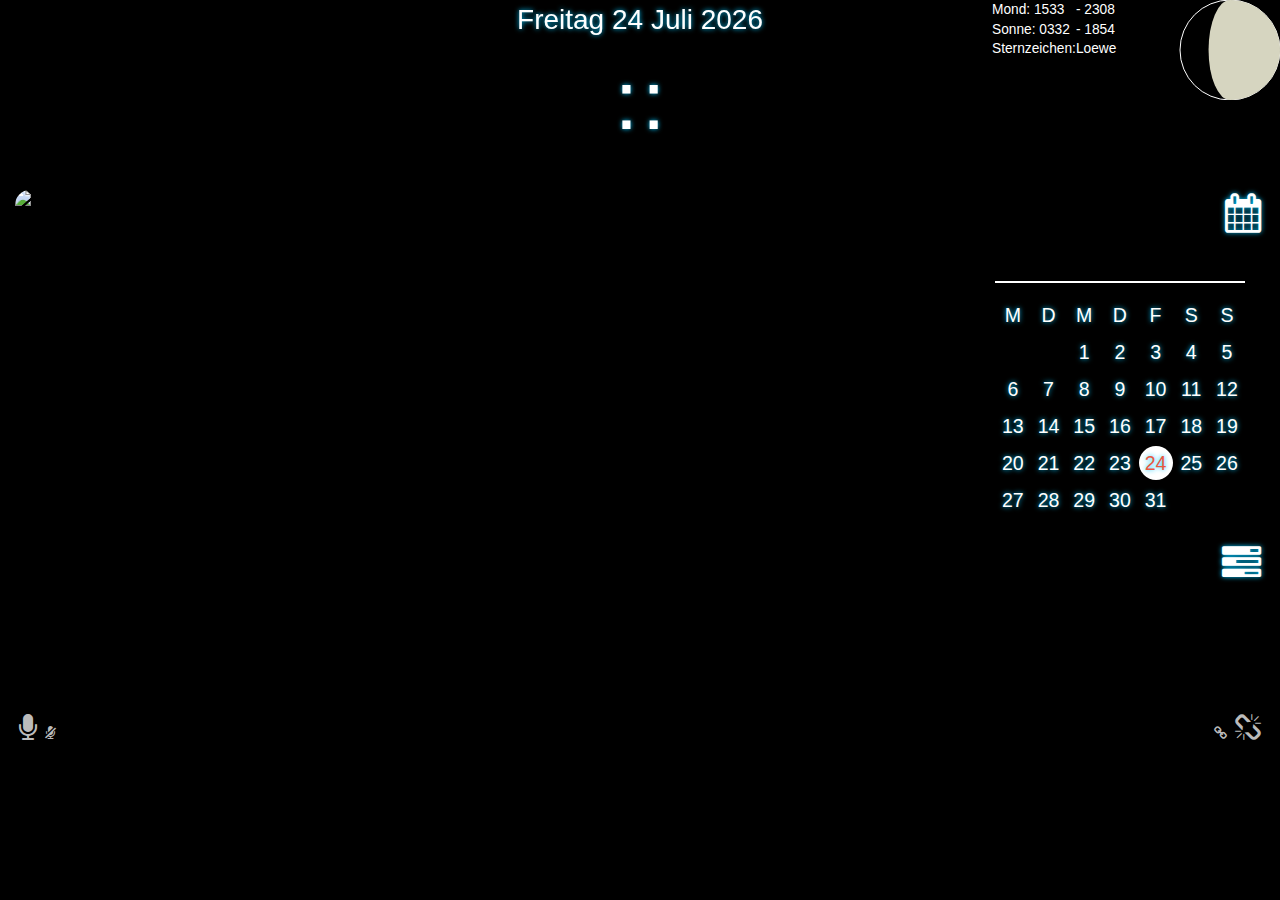
==== commit b9fea136: "" ====
--- a/Mirror/index.html
+++ b/Mirror/index.html
@@ -16,7 +16,7 @@
 <!-- DC RSS Feeds JS -->
 <script type="text/javascript" src="js/tsc_rssfeed.js"></script>
 <script type="text/javascript" src="js/tsc_vticker.js"></script>
-<script src="js/Trello.js"></Script>
+<!--script src="js/Trello.js"></Script-->
 <script src="js/cal.js"></Script>
 <script type="text/javascript" src="js/riset.js" charset="UTF-8"></script>
 <script type="text/javascript" src="js/zodiac.js" charset="UTF-8"></script>
@@ -53,9 +53,9 @@
 		
 	// 1 Stunde
 	setInterval( function() {
-		$("Wetter").html("<img src='http://www.daswetter.com/getwid/" + WCODE ></img>");
+		$("Wetter").html("<img src='http://www.daswetter.com/getwid/" + WCODE + "></img>");
 		$('#RSSFeed').rssfeed('http://heise.de.feedsportal.com/c/35207/f/653902/index.rss');
-		LoadLabels();
+		// LoadLabels();
 		Mondberechnungen();
 		}, 24 * 60 * 1000);
 
@@ -95,7 +95,7 @@
   <div class="row">
     <div class="col-md-3">
 		<Div class = "Wetter" style="align:left">
-			<div id="Wetter"><iframe frameBorder="0" style="-webkit-transform: scale(2.0);position:absolute;top:65px" src='http://www.daswetter.com/getwid/' + WCODE></iframe></div>
+			<div id="Wetter"><iframe frameBorder="0" style="-webkit-transform: scale(2.0);position:absolute;top:65px" src='http://www.daswetter.com/getwid/' + WCODE + ">"</iframe></div>
 		</Div>
 	</div>
     <div class="col-md-6">
@@ -131,11 +131,11 @@
     <div class="col-md-6">
 		<div class="slide clearfix" data-ride="carousel">
 		<div class="carousel-inner" id="carousel">
-		  <div class="item"><img class="img-responsive img-rounded"  				src="img/slider1.jpg"></div>
+		  <div class="item"><img class="img-responsive img-rounded"  				src="img/Slider1.jpg"></div>
 		  <div class="item active"><img class="img-responsive img-rounded"  		src="img/black.jpg"></div>
-		  <div class="item"><img class="img-responsive img-rounded"  				src="img/slider2.jpg"></div>
+		  <div class="item"><img class="img-responsive img-rounded"  				src="img/Slider2.jpg"></div>
 		  <div class="item"><img class="img-responsive img-rounded"  				src="img/black.jpg"></div>
-		  <div class="item"><img class="img-responsive img-rounded"  				src="img/slider3.jpg"></div>
+		  <div class="item"><img class="img-responsive img-rounded"  				src="img/Slider3.jpg"></div>
 		  <div class="item"><img class="img-responsive img-rounded"  				src="img/black.jpg"></div>
 		</div>
 		</div>
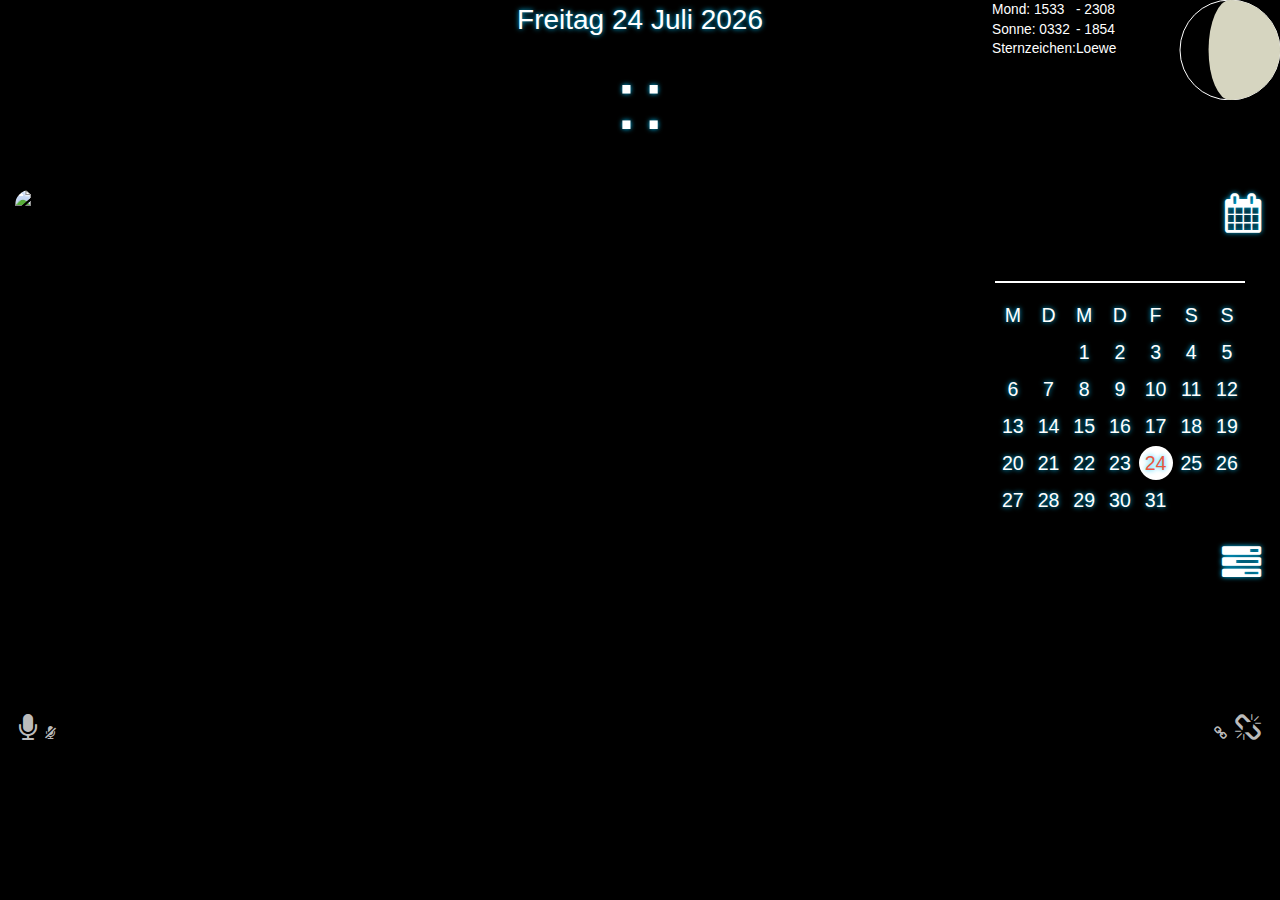
==== commit 42193e1a: "" ====
--- a/Mirror/index.html
+++ b/Mirror/index.html
@@ -35,6 +35,7 @@
 	var newDate = new Date(); newDate.setDate(newDate.getDate());
 	$('#Date').html(dayNames[newDate.getDay()] + " " + newDate.getDate() + ' ' + monthNames[newDate.getMonth()] + ' ' + newDate.getFullYear());
 	$('#RSSFeed').rssfeed('http://heise.de.feedsportal.com/c/35207/f/653902/index.rss');
+	$("#Wetter").html("<iframe frameBorder='0' style='-webkit-transform: scale(2.0);position:absolute;top:65px' src='http://www.daswetter.com/getwid/" + WCODE + "'></iframe>");
 
 	// 1 Sekunde
 	setInterval( function() {
@@ -53,7 +54,7 @@
 		
 	// 1 Stunde
 	setInterval( function() {
-		$("Wetter").html("<img src='http://www.daswetter.com/getwid/" + WCODE + "></img>");
+		$("#Wetter").html("<iframe frameBorder='0' style='-webkit-transform: scale(2.0);position:absolute;top:65px' src='http://www.daswetter.com/getwid/" + WCODE + "'></iframe>");
 		$('#RSSFeed').rssfeed('http://heise.de.feedsportal.com/c/35207/f/653902/index.rss');
 		// LoadLabels();
 		Mondberechnungen();
@@ -95,7 +96,7 @@
   <div class="row">
     <div class="col-md-3">
 		<Div class = "Wetter" style="align:left">
-			<div id="Wetter"><iframe frameBorder="0" style="-webkit-transform: scale(2.0);position:absolute;top:65px" src='http://www.daswetter.com/getwid/' + WCODE + ">"</iframe></div>
+			<div id="Wetter"><iframe frameBorder="0" style="-webkit-transform: scale(2.0);position:absolute;top:65px" src=''></iframe></div>
 		</Div>
 	</div>
     <div class="col-md-6">
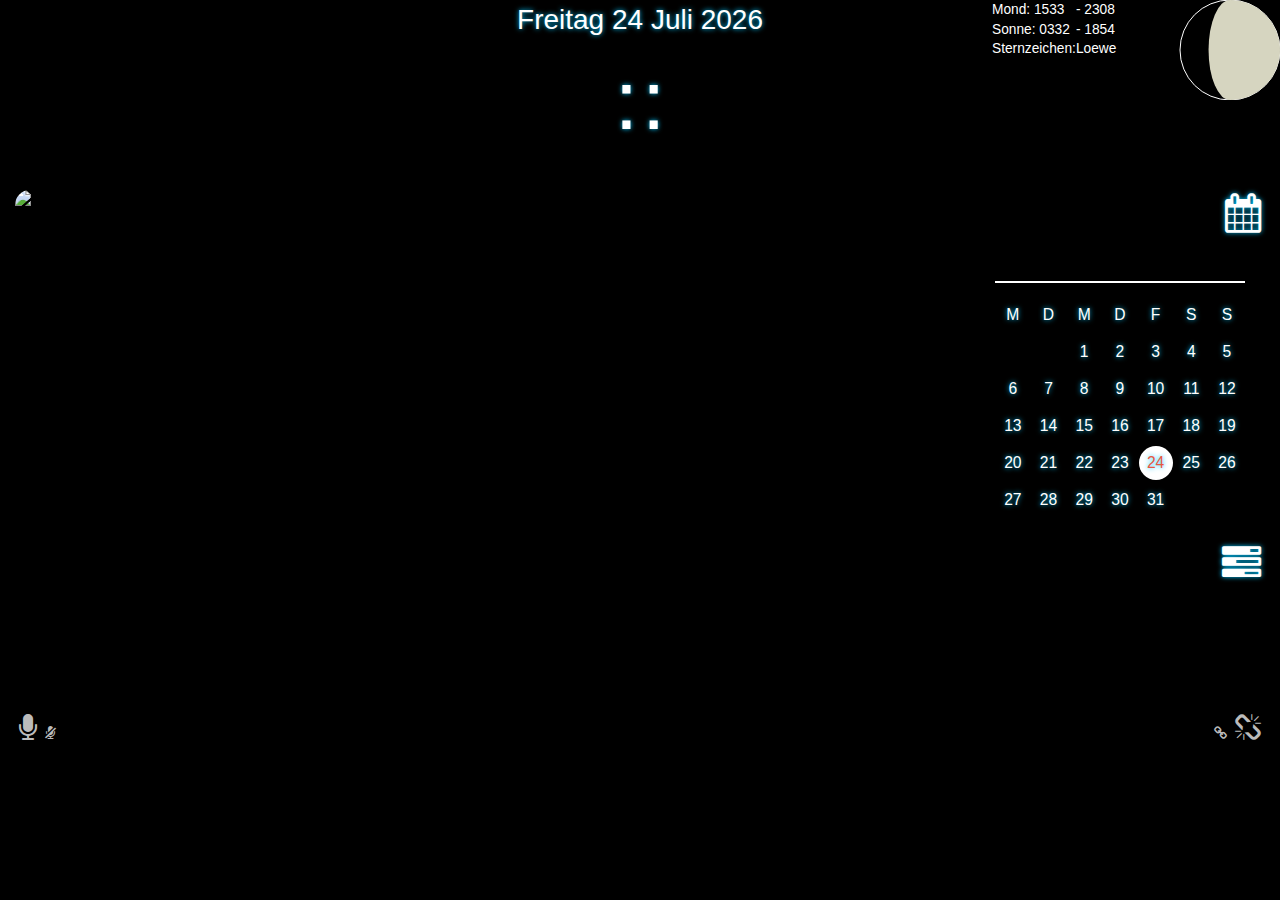
==== commit b7f4112d: "" ====
--- a/Mirror/index.html
+++ b/Mirror/index.html
@@ -34,7 +34,7 @@
 	
 	var newDate = new Date(); newDate.setDate(newDate.getDate());
 	$('#Date').html(dayNames[newDate.getDay()] + " " + newDate.getDate() + ' ' + monthNames[newDate.getMonth()] + ' ' + newDate.getFullYear());
-	$('#RSSFeed').rssfeed('http://heise.de.feedsportal.com/c/35207/f/653902/index.rss');
+	$('#RSSFeed').rssfeed(RSSURL);
 	$("#Wetter").html("<iframe frameBorder='0' style='-webkit-transform: scale(2.0);position:absolute;top:65px' src='http://www.daswetter.com/getwid/" + WCODE + "'></iframe>");
 
 	// 1 Sekunde
@@ -55,7 +55,7 @@
 	// 1 Stunde
 	setInterval( function() {
 		$("#Wetter").html("<iframe frameBorder='0' style='-webkit-transform: scale(2.0);position:absolute;top:65px' src='http://www.daswetter.com/getwid/" + WCODE + "'></iframe>");
-		$('#RSSFeed').rssfeed('http://heise.de.feedsportal.com/c/35207/f/653902/index.rss');
+		$('#RSSFeed').rssfeed(RSSURL);
 		// LoadLabels();
 		Mondberechnungen();
 		}, 24 * 60 * 1000);
--- a/Mirror/css/MagicMirror.css
+++ b/Mirror/css/MagicMirror.css
@@ -31,6 +31,7 @@
     padding-top: 15px;
     margin-top: 15px;
     border-top: 2px solid #ffffff;
+	font-size:0.8em;
 }
 
 .moon { fill:#D6D5C0; }
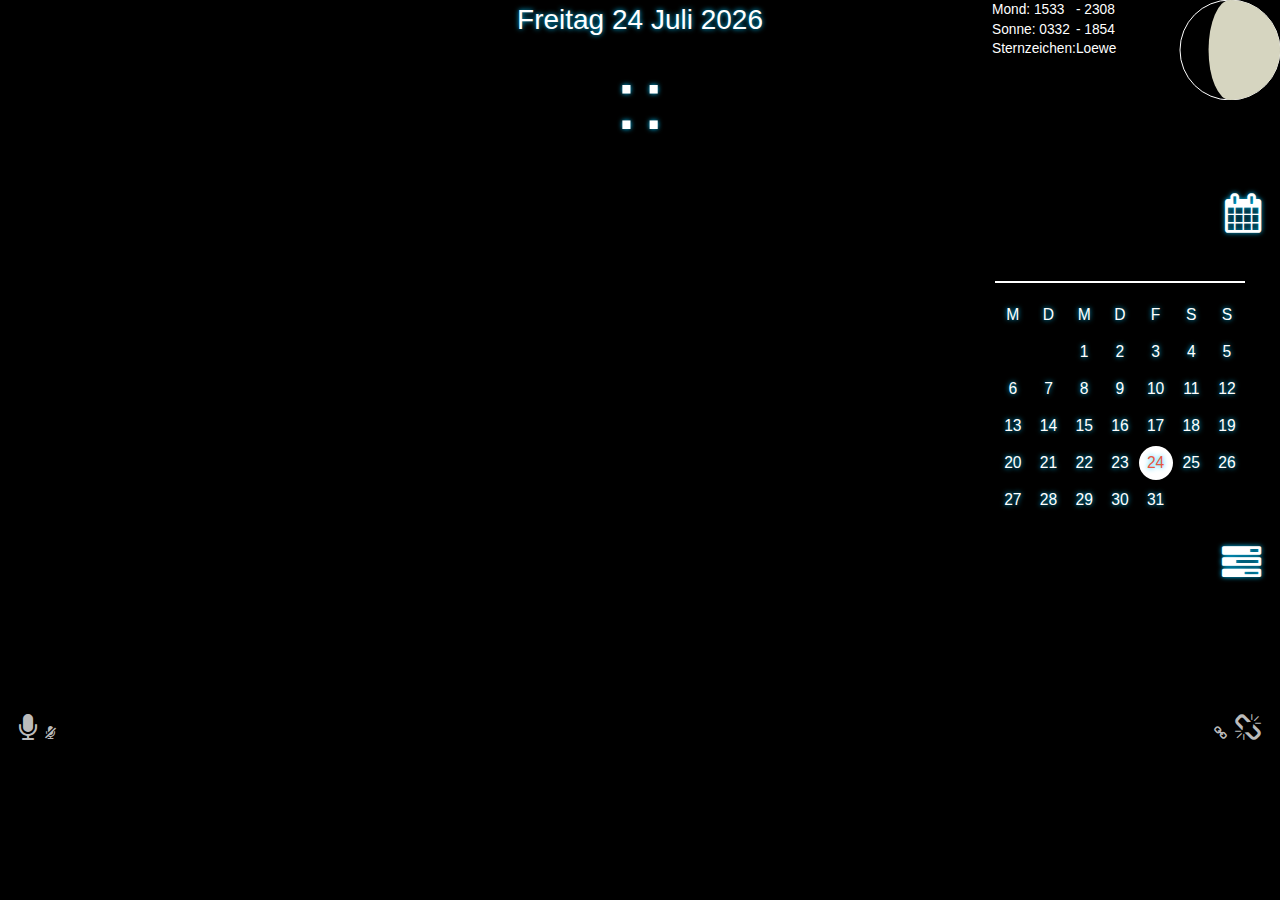
==== commit b5131313: "" ====
--- a/Mirror/index.html
+++ b/Mirror/index.html
@@ -127,7 +127,7 @@
 <div class="example" style="height:500px">  
   <div class="row">
     <div class="col-md-3">
-		<img id="i1" class="img-responsive img-rounded"  		src="http://192.168.7.153/image/jpeg.cgi">
+		<!--img id="i1" class="img-responsive img-rounded"  		src="http://192.168.7.153/image/jpeg.cgi"-->
 	</div>
     <div class="col-md-6">
 		<div class="slide clearfix" data-ride="carousel">
